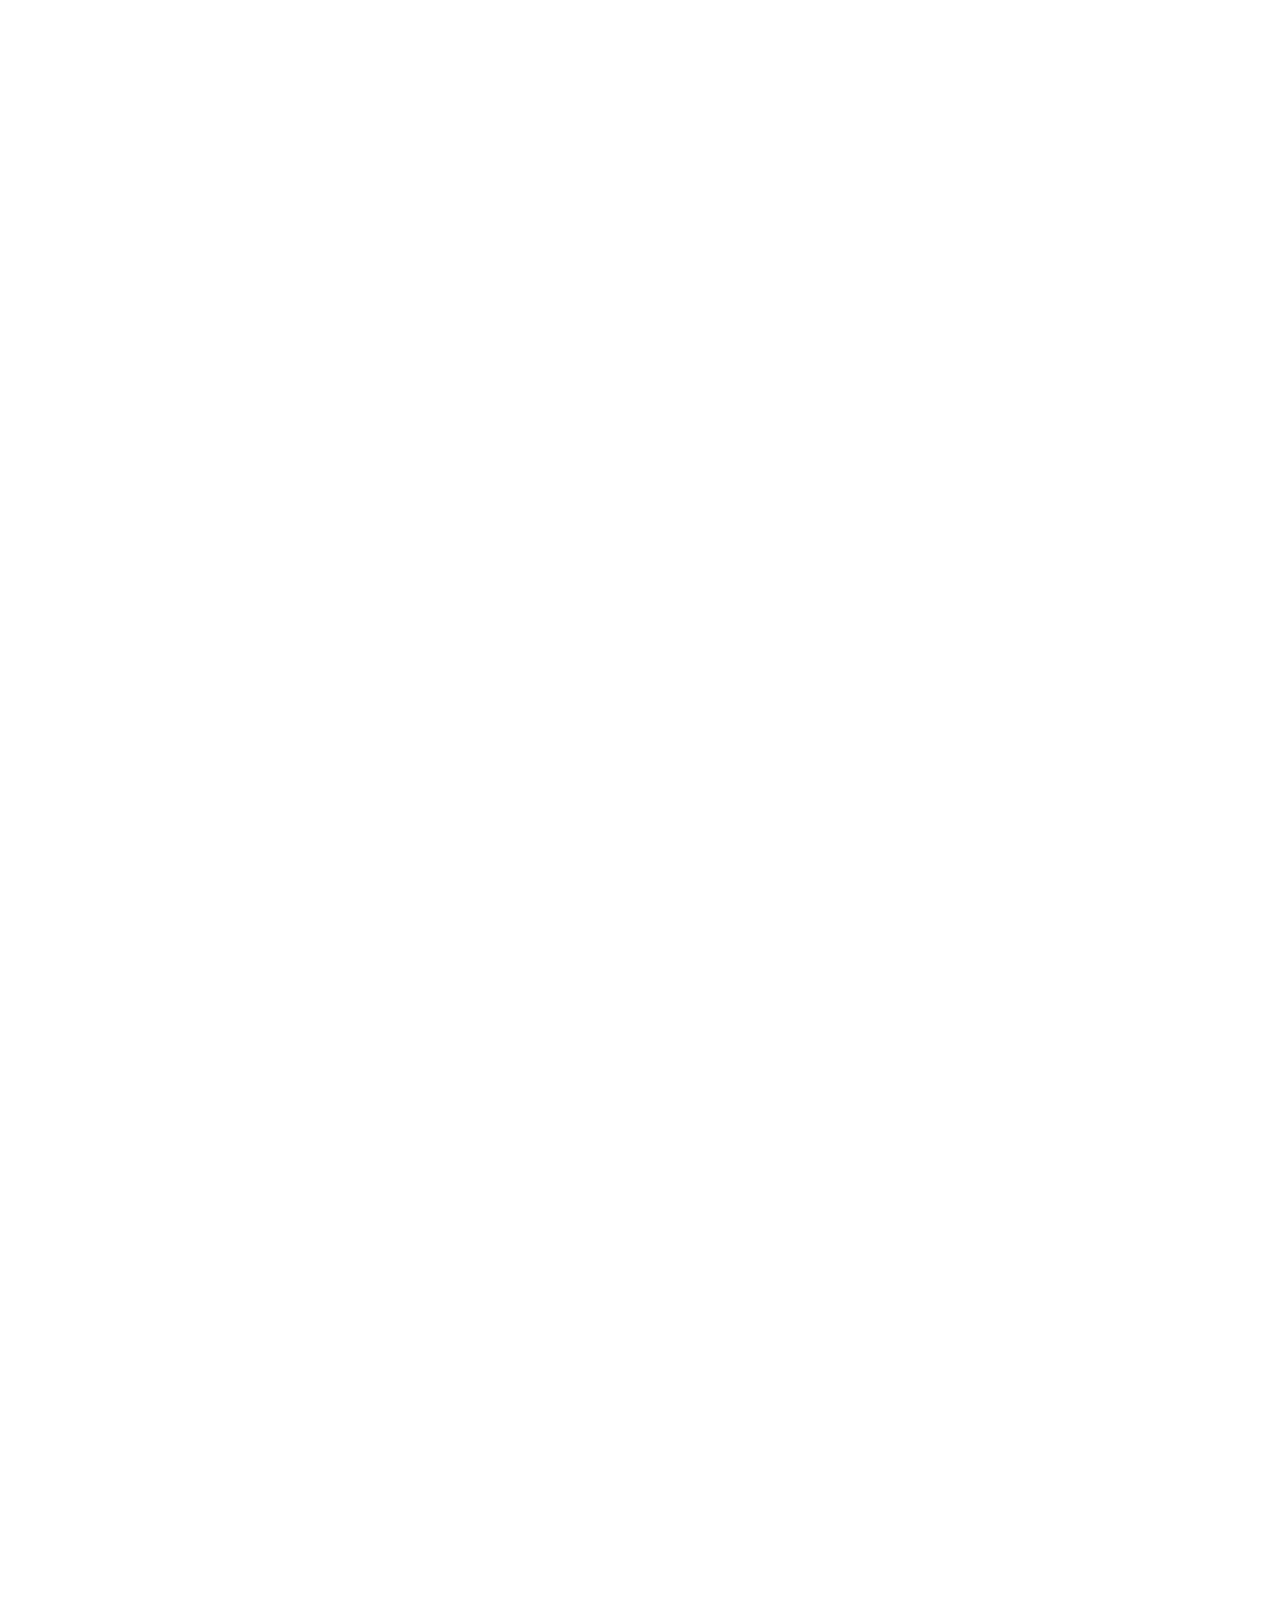
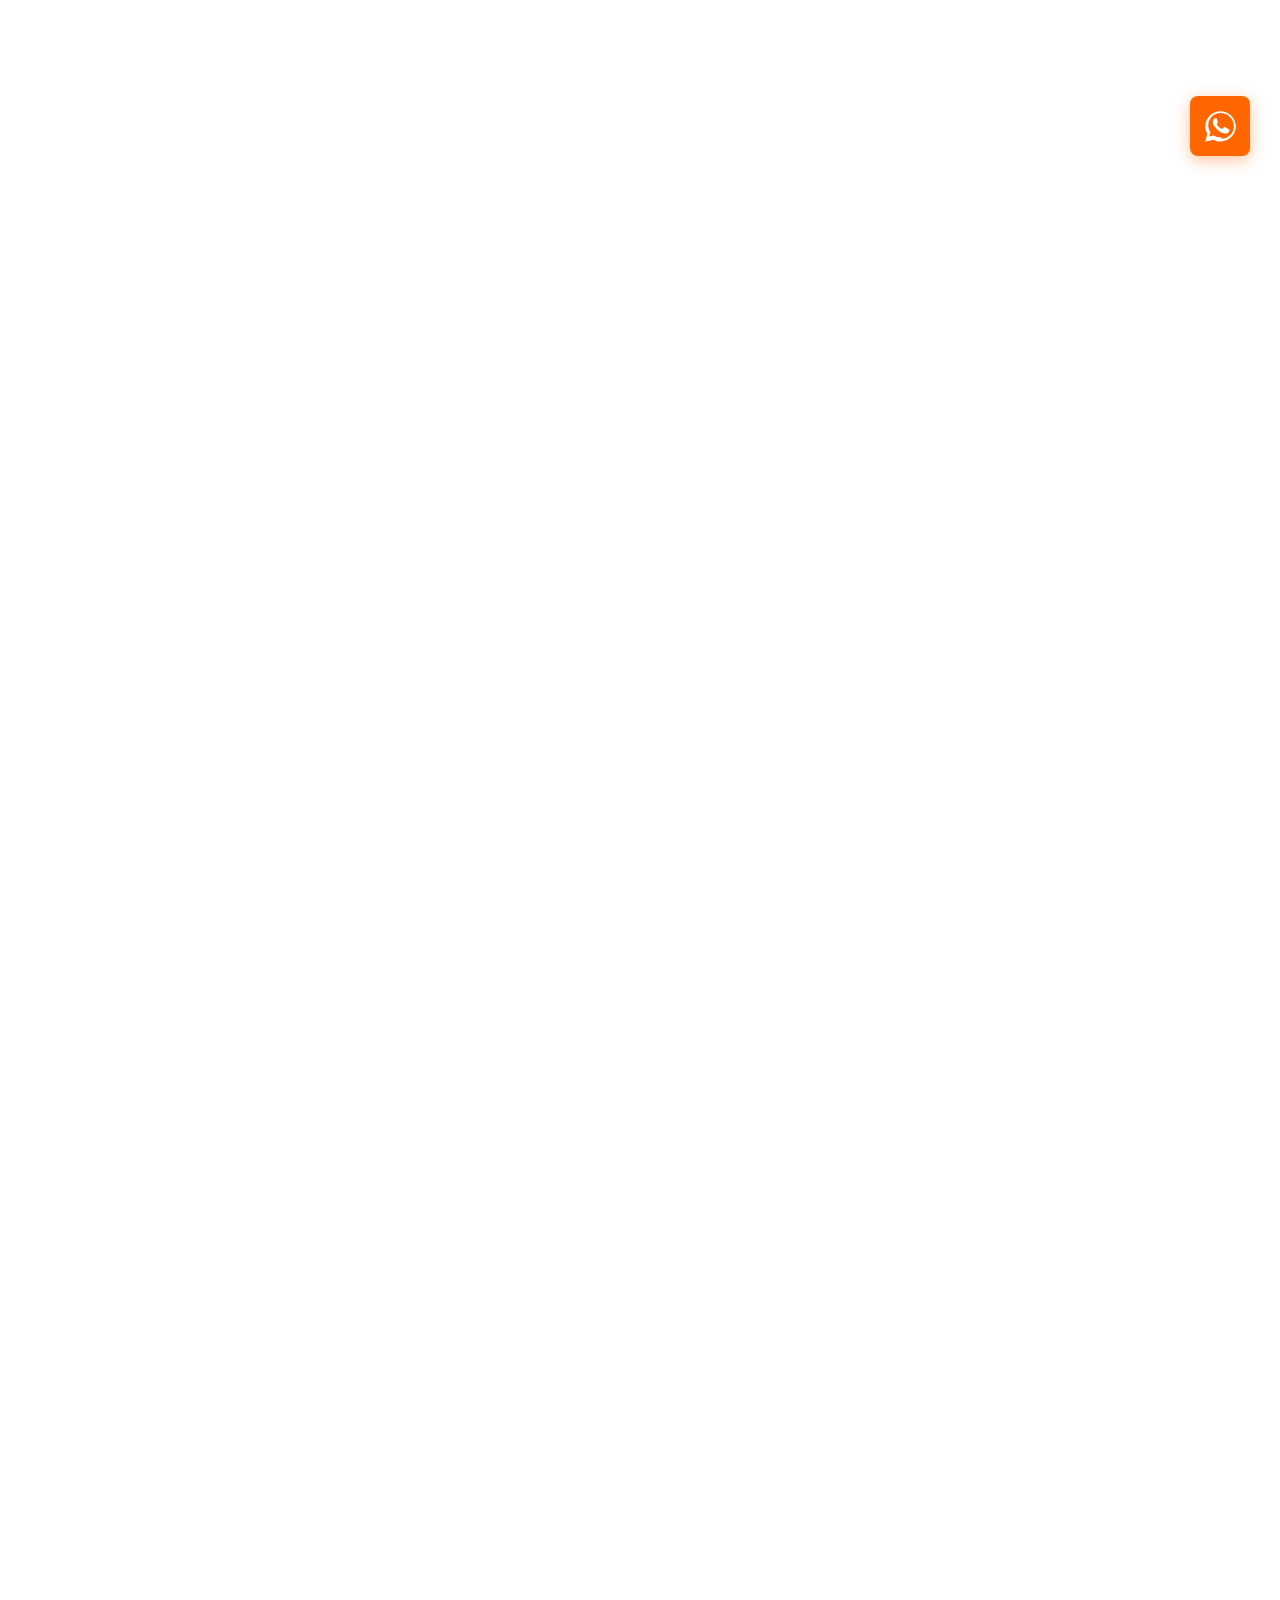
==== index.html @ f6a560db "a" ====
<!DOCTYPE html>

<html lang="pt-BR">
<head>
<meta charset="utf-8"/>
<meta content="width=device-width, initial-scale=1.0, viewport-fit=cover" name="viewport"/>
<title>Top Choice Corretora de Seguros - Sua Melhor Escolha</title>
<meta content="index, max-snippet:-1, max-image-preview:large, max-video-preview:-1, follow" name="robots"/>
<meta content="nositelinkssearchbox" name="google"/><link href="https://topchoicecorretora.com.br/" rel="canonical"/>
<meta content="Top Choice | Pessoas e empresas
      Seguros, consórcios e planos de saúde sem burocracia e direto ao ponto
      
        A gente te ajuda a comparar as melhores opções do mercado e contratar com segurança. Fale com especialistas que entendem de verdade do assunto.
      
      
        Mais de 20 anos de experiência em Seguro Garantia
        Soluções para pessoas físicas e empresas
        Comparação objetiva entre boas opções de mercado
      
        
          Quero uma cotação
        
        
          Ver soluções
        
        Resposta rápida via WhatsApp Business em horário comercial.
        
        Decida com confiança
        Nós traduzimos o 'segurês' para você, comparamos tudo com clareza e te damos todo o apoio.
				
					

      Temos a solução certa para o seu momento de vida e para o seu negócio
      Escolha o que você precisa abaixo e vamos resolver isso rapidinho e sem dor de cabeça.
      
          
            
            
          
        Seguro Garantia
        Para empresas que precisam participar de licitações, assinar contratos ou apresentar garantias com mais agilidade.
        Ver Seguro Garantia →
      
      
          
            
            
            
          
        Consórcios
        Planejamento para conquistar patrimônio, investir ou ampliar estrutura sem juros e com estratégia.
        Ver Consórcios →
      
      
          
            
          
        Planos de Saúde
        Soluções para empresas, profissionais e famílias que buscam rede adequada e boa relação entre custo e cobertura.
        Ver Planos de Saúde →
      
      
          
            
            
          
        Seguros
        Proteção para patrimônio, responsabilidade, mobilidade e tranquilidade no dia a dia de pessoas e empresas.
        Ver Seguros →
      
				
					

      Por que tanta gente confia na Top Choice?
      A gente te ajuda a entender tudo, compara as opções e te mostra o melhor caminho de forma super clara.
      
            
              
              
            
          Experiência que encurta o caminho
        Mais de 20 anos de atuação em Seguro Garantia e vivência em soluções para pessoas e empresas.
      
      
            
              
              
              
            
          Leitura técnica com clareza
        Análise objetiva para transformar temas complexos em decisões mais compreensíveis.
      
      
            
              
              
            
          Agilidade com critério
        Velocidade na cotação e no direcionamento, sem perder coerência técnica.
      
      
            
              
              
            
          Acompanhamento do início ao fim
        Suporte nas etapas mais importantes, da avaliação inicial à contratação.
      
				
					
    Quem escolhe a gente, sente a diferença
    Veja o que nossos clientes falam sobre nossa agilidade e suporte em todas as etapas.
					             Publicado em         Priscila Coelho  13/08/2025   Trustindex verifica se a fonte original da avaliação é Google. Faço meu seguro com  eles e super confio.
Indico de olhos fechados.         Publicado em         Aymee Di Monaco  13/08/2025   Trustindex verifica se a fonte original da avaliação é Google. Sou cliente da Top Choice desde 2017. Atendimento super bom, profissionais atenciosos e extremamente solícitos!
Super recomendo!         Publicado em         Marcelo Barcellos  11/08/2025   Trustindex verifica se a fonte original da avaliação é Google. São comprometidos com o sucesso do cliente!         Publicado em         Roberto Lauer  11/08/2025   Trustindex verifica se a fonte original da avaliação é Google. Faço todos os meus seguros com eles! Atendimento excelente, rápido para passar as cotações e finalizar sempre na melhor opção! Recomendo a todos!         Publicado em         Josie Ayres  11/08/2025   Trustindex verifica se a fonte original da avaliação é Google. Atenciosos, com atendimento rápido e proativo. Não troco por nada!         Publicado em         Jefferson Fernandes  11/08/2025   Trustindex verifica se a fonte original da avaliação é Google. A melhor seguradora que conheço!         Publicado em         Flavia Franca  28/07/2025   Trustindex verifica se a fonte original da avaliação é Google. Tive uma excelente experiência com a Top Choice! Desde o primeiro atendimento, o Alexandre demonstrou total profissionalismo, transparência e comprometimento em me ajudar a encontrar as melhores opções de seguros e consórcios.
Destaco a atenção aos detalhes, a paciência para tirar todas as minhas dúvidas e a agilidade no processo. Me senti segura e muito bem assessorada em todas as etapas.
Recomendo de olhos fechados! Empresa séria, confiável e com um atendimento realmente diferenciado.         Publicado em         Caio Augusto Bento  25/07/2025   Trustindex verifica se a fonte original da avaliação é Google. Atendimento excepcional. E o principal, quando precisei acionar o seguro, a Top Choice, se envolveu em tudo, resolvendo todos os problemas.
Obrigado Alexandre / TopChoice         Publicado em         Rogerio Abreu  21/02/2020   Trustindex verifica se a fonte original da avaliação é Google. Recomendo a Top Choice Seguros. Além dos meus seguros tradicionais, ainda fizeram um ótimo trabalho com a contratação do novo plano de saúde da minha empresa               Certificado: Trustindex  O selo verificado do Trustindex é o Símbolo Universal de Confiança. Apenas as melhores empresas podem obter o selo verificado que tem uma pontuação de avaliação acima de 4.5, com base nas avaliações dos clientes nos últimos 12 meses. Leia mais      				
					

      Seguro Garantia com leitura técnica, agilidade e segurança na estruturação
      A Top Choice atua com forte especialização em Seguro Garantia, apoiando empresas em licitações, contratos e garantias judiciais com mais clareza e velocidade.
      
        Licitante
        Para participação em licitações públicas e privadas com a garantia exigida no edital.
      
      
        Contratual
        Para empresas que precisam garantir a execução de contratos firmados.
      
      
        Adiantamento de Pagamento
        Para garantir valores antecipados previstos em contrato.
      
      
        Recursal Trabalhista
        Alternativa ao depósito recursal, preservando caixa da empresa.
      
      
        Judicial Fiscal
        Solução para garantir execuções fiscais sem imobilizar recursos em dinheiro.
      
      
        Falar sobre Seguro Garantia
      
				
					

      Soluções organizadas para cada perfil de cliente
      A Top Choice atende necessidades diferentes com o mesmo cuidado na análise, no direcionamento e na contratação.
      
        Para empresas
        
          Seguro Garantia
          RC Profissional
          Seguro Empresarial
          Planos de Saúde PME
          Consórcios para expansão e aquisição
        
        Ver soluções para empresas
      
      
        Para você e sua família
        
          Seguro Auto
          Seguro Moto
          Seguro Residencial
          Consórcio de Imóveis e Automóveis
          Planos de Saúde
        
        Ver soluções para você
      
				
					

      Trabalhamos com seguradoras, administradoras e operadoras reconhecidas no mercado
      A Top Choice compara opções entre players consolidados para buscar aderência, competitividade e segurança na contratação.
          
          
          
          
          
          
          
          
          
          
          
          
          
          
          
				
					

      Precisa de uma cotação ou quer entender a melhor alternativa para o seu caso?
      Fale com a Top Choice no WhatsApp e receba direcionamento com agilidade, clareza e atenção ao que realmente faz sentido para você ou para sua empresa.
        
          Quero uma cotação
        
        
          Falar com a Top Choice
        
				
					

      Peça uma análise personalizada
      Preencha o formulário e a Top Choice entra em contato para entender sua necessidade e indicar a alternativa mais adequada para você ou para sua empresa.
        Envie sua solicitação
        Você pode pedir uma cotação, tirar dúvidas ou informar o tipo de solução que procura.
        
              Nome
              
              WhatsApp
              
              E-mail
              
              Perfil
              
                Selecione
                Pessoa Física
                Empresa
              
              Solução de interesse
              
                Selecione a solução
                Seguro Garantia Licitante
                Seguro Garantia Contratual
                Seguro Garantia Adiantamento de Pagamento
                Seguro Garantia Recursal Trabalhista
                Seguro Garantia Judicial Fiscal
                Consórcio
                Plano de Saúde
                Seguro Auto
                Seguro Moto
                Seguro Residencial
                Seguro Empresarial
                RC Profissional
                Outra necessidade
              
              Mensagem
              
            Enviar pelo WhatsApp
            Ao enviar, uma mensagem pronta será aberta no WhatsApp da Top Choice.
        
          Atendimento com foco no que faz sentido
          A análise considera o seu perfil, a sua necessidade e o tipo de contratação mais coerente para o momento.
          Você pode falar com a Top Choice sobre:
          
            Seguro Garantia
            Consórcios
            Planos de Saúde
            Seguros para pessoas e empresas
          
          Prefere falar direto?
          Se quiser agilizar o contato, fale agora com a Top Choice pelo WhatsApp.
          
            Falar no WhatsApp" name="description"/><meta content="Seguro Garantia,Garantia Trabalhista,Consórcio Imóveis,Seguro Auto,Seguro Automóvel,Fiança Locatícia,Seguro Garantia Judicial Fiscal,Consórcio Auto,Consórcio,Seguro Responsabilidade Civil Profissional,Seguro Residencial" name="keywords"/><script type="application/ld+json">{"@context":"https://schema.org","@type":"Organization","@id":"https://topchoicecorretora.com.br/#Organization","name":"Top Choice Corretora de Seguros","url":"https://topchoicecorretora.com.br","logo":{"@type":"ImageObject","@id":"https://topchoicecorretora.com.br/#logo","url":"https://topchoicecorretora.com.br/wp-content/uploads/2025/08/TOPLOGO-TRANSP.png","contentUrl":"https://topchoicecorretora.com.br/wp-content/uploads/2025/08/TOPLOGO-TRANSP.png","caption":"Top Choice Corretora de Seguros","inLanguage":"pt-BR","width":1493,"height":767},"description":"Top Choice Corretora de Seguros","sameAs":["https://www.facebook.com/topchoiceseguros/"]}</script><meta content="https://topchoicecorretora.com.br/" property="og:url"/><meta content="Top Choice Corretora de Seguros" property="og:site_name"/><meta content="pt_BR" property="og:locale"/><meta content="website" property="og:type"/><meta content="Top Choice Corretora de Seguros - Sua Melhor Escolha" property="og:title"/><meta content="Top Choice | Pessoas e empresas
      Seguros, consórcios e planos de saúde sem burocracia e direto ao ponto
      
        A gente te ajuda a comparar as melhores opções do mercado e contratar com segurança. Fale com especialistas que entendem de verdade do assunto.
      
      
        Mais de 20 anos de experiência em Seguro Garantia
        Soluções para pessoas físicas e empresas
        Comparação objetiva entre boas opções de mercado
      
        
          Quero uma cotação
        
        
          Ver soluções
        
        Resposta rápida via WhatsApp Business em horário comercial.
        
        Decida com confiança
        Nós traduzimos o 'segurês' para você, comparamos tudo com clareza e te damos todo o apoio.
				
					

      Temos a solução certa para o seu momento de vida e para o seu negócio
      Escolha o que você precisa abaixo e vamos resolver isso rapidinho e sem dor de cabeça.
      
          
            
            
          
        Seguro Garantia
        Para empresas que precisam participar de licitações, assinar contratos ou apresentar garantias com mais agilidade.
        Ver Seguro Garantia →
      
      
          
            
            
            
          
        Consórcios
        Planejamento para conquistar patrimônio, investir ou ampliar estrutura sem juros e com estratégia.
        Ver Consórcios →
      
      
          
            
          
        Planos de Saúde
        Soluções para empresas, profissionais e famílias que buscam rede adequada e boa relação entre custo e cobertura.
        Ver Planos de Saúde →
      
      
          
            
            
          
        Seguros
        Proteção para patrimônio, responsabilidade, mobilidade e tranquilidade no dia a dia de pessoas e empresas.
        Ver Seguros →
      
				
					

      Por que tanta gente confia na Top Choice?
      A gente te ajuda a entender tudo, compara as opções e te mostra o melhor caminho de forma super clara.
      
            
              
              
            
          Experiência que encurta o caminho
        Mais de 20 anos de atuação em Seguro Garantia e vivência em soluções para pessoas e empresas.
      
      
            
              
              
              
            
          Leitura técnica com clareza
        Análise objetiva para transformar temas complexos em decisões mais compreensíveis.
      
      
            
              
              
            
          Agilidade com critério
        Velocidade na cotação e no direcionamento, sem perder coerência técnica.
      
      
            
              
              
            
          Acompanhamento do início ao fim
        Suporte nas etapas mais importantes, da avaliação inicial à contratação.
      
				
					
    Quem escolhe a gente, sente a diferença
    Veja o que nossos clientes falam sobre nossa agilidade e suporte em todas as etapas.
					             Publicado em         Priscila Coelho  13/08/2025   Trustindex verifica se a fonte original da avaliação é Google. Faço meu seguro com  eles e super confio.
Indico de olhos fechados.         Publicado em         Aymee Di Monaco  13/08/2025   Trustindex verifica se a fonte original da avaliação é Google. Sou cliente da Top Choice desde 2017. Atendimento super bom, profissionais atenciosos e extremamente solícitos!
Super recomendo!         Publicado em         Marcelo Barcellos  11/08/2025   Trustindex verifica se a fonte original da avaliação é Google. São comprometidos com o sucesso do cliente!         Publicado em         Roberto Lauer  11/08/2025   Trustindex verifica se a fonte original da avaliação é Google. Faço todos os meus seguros com eles! Atendimento excelente, rápido para passar as cotações e finalizar sempre na melhor opção! Recomendo a todos!         Publicado em         Josie Ayres  11/08/2025   Trustindex verifica se a fonte original da avaliação é Google. Atenciosos, com atendimento rápido e proativo. Não troco por nada!         Publicado em         Jefferson Fernandes  11/08/2025   Trustindex verifica se a fonte original da avaliação é Google. A melhor seguradora que conheço!         Publicado em         Flavia Franca  28/07/2025   Trustindex verifica se a fonte original da avaliação é Google. Tive uma excelente experiência com a Top Choice! Desde o primeiro atendimento, o Alexandre demonstrou total profissionalismo, transparência e comprometimento em me ajudar a encontrar as melhores opções de seguros e consórcios.
Destaco a atenção aos detalhes, a paciência para tirar todas as minhas dúvidas e a agilidade no processo. Me senti segura e muito bem assessorada em todas as etapas.
Recomendo de olhos fechados! Empresa séria, confiável e com um atendimento realmente diferenciado.         Publicado em         Caio Augusto Bento  25/07/2025   Trustindex verifica se a fonte original da avaliação é Google. Atendimento excepcional. E o principal, quando precisei acionar o seguro, a Top Choice, se envolveu em tudo, resolvendo todos os problemas.
Obrigado Alexandre / TopChoice         Publicado em         Rogerio Abreu  21/02/2020   Trustindex verifica se a fonte original da avaliação é Google. Recomendo a Top Choice Seguros. Além dos meus seguros tradicionais, ainda fizeram um ótimo trabalho com a contratação do novo plano de saúde da minha empresa               Certificado: Trustindex  O selo verificado do Trustindex é o Símbolo Universal de Confiança. Apenas as melhores empresas podem obter o selo verificado que tem uma pontuação de avaliação acima de 4.5, com base nas avaliações dos clientes nos últimos 12 meses. Leia mais      				
					

      Seguro Garantia com leitura técnica, agilidade e segurança na estruturação
      A Top Choice atua com forte especialização em Seguro Garantia, apoiando empresas em licitações, contratos e garantias judiciais com mais clareza e velocidade.
      
        Licitante
        Para participação em licitações públicas e privadas com a garantia exigida no edital.
      
      
        Contratual
        Para empresas que precisam garantir a execução de contratos firmados.
      
      
        Adiantamento de Pagamento
        Para garantir valores antecipados previstos em contrato.
      
      
        Recursal Trabalhista
        Alternativa ao depósito recursal, preservando caixa da empresa.
      
      
        Judicial Fiscal
        Solução para garantir execuções fiscais sem imobilizar recursos em dinheiro.
      
      
        Falar sobre Seguro Garantia
      
				
					

      Soluções organizadas para cada perfil de cliente
      A Top Choice atende necessidades diferentes com o mesmo cuidado na análise, no direcionamento e na contratação.
      
        Para empresas
        
          Seguro Garantia
          RC Profissional
          Seguro Empresarial
          Planos de Saúde PME
          Consórcios para expansão e aquisição
        
        Ver soluções para empresas
      
      
        Para você e sua família
        
          Seguro Auto
          Seguro Moto
          Seguro Residencial
          Consórcio de Imóveis e Automóveis
          Planos de Saúde
        
        Ver soluções para você
      
				
					

      Trabalhamos com seguradoras, administradoras e operadoras reconhecidas no mercado
      A Top Choice compara opções entre players consolidados para buscar aderência, competitividade e segurança na contratação.
          
          
          
          
          
          
          
          
          
          
          
          
          
          
          
				
					

      Precisa de uma cotação ou quer entender a melhor alternativa para o seu caso?
      Fale com a Top Choice no WhatsApp e receba direcionamento com agilidade, clareza e atenção ao que realmente faz sentido para você ou para sua empresa.
        
          Quero uma cotação
        
        
          Falar com a Top Choice
        
				
					

      Peça uma análise personalizada
      Preencha o formulário e a Top Choice entra em contato para entender sua necessidade e indicar a alternativa mais adequada para você ou para sua empresa.
        Envie sua solicitação
        Você pode pedir uma cotação, tirar dúvidas ou informar o tipo de solução que procura.
        
              Nome
              
              WhatsApp
              
              E-mail
              
              Perfil
              
                Selecione
                Pessoa Física
                Empresa
              
              Solução de interesse
              
                Selecione a solução
                Seguro Garantia Licitante
                Seguro Garantia Contratual
                Seguro Garantia Adiantamento de Pagamento
                Seguro Garantia Recursal Trabalhista
                Seguro Garantia Judicial Fiscal
                Consórcio
                Plano de Saúde
                Seguro Auto
                Seguro Moto
                Seguro Residencial
                Seguro Empresarial
                RC Profissional
                Outra necessidade
              
              Mensagem
              
            Enviar pelo WhatsApp
            Ao enviar, uma mensagem pronta será aberta no WhatsApp da Top Choice.
        
          Atendimento com foco no que faz sentido
          A análise considera o seu perfil, a sua necessidade e o tipo de contratação mais coerente para o momento.
          Você pode falar com a Top Choice sobre:
          
            Seguro Garantia
            Consórcios
            Planos de Saúde
            Seguros para pessoas e empresas
          
          Prefere falar direto?
          Se quiser agilizar o contato, fale agora com a Top Choice pelo WhatsApp.
          
            Falar no WhatsApp " property="og:description"/><meta content="summary" name="twitter:card"/><meta content="pt_BR" name="twitter:locale"/><meta content="Top Choice Corretora de Seguros - Sua Melhor Escolha" name="twitter:title"/><meta content="Top Choice | Pessoas e empresas
      Seguros, consórcios e planos de saúde sem burocracia e direto ao ponto
      
        A gente te ajuda a comparar as melhores opções do mercado e contratar com segurança. Fale com especialistas que entendem de verdade do assunto.
      
      
        Mais de 20 anos de experiência em Seguro Garantia
        Soluções para pessoas físicas e empresas
        Comparação objetiva entre boas opções de mercado
      
        
          Quero uma cotação
        
        
          Ver soluções
        
        Resposta rápida via WhatsApp Business em horário comercial.
        
        Decida com confiança
        Nós traduzimos o 'segurês' para você, comparamos tudo com clareza e te damos todo o apoio.
				
					

      Temos a solução certa para o seu momento de vida e para o seu negócio
      Escolha o que você precisa abaixo e vamos resolver isso rapidinho e sem dor de cabeça.
      
          
            
            
          
        Seguro Garantia
        Para empresas que precisam participar de licitações, assinar contratos ou apresentar garantias com mais agilidade.
        Ver Seguro Garantia →
      
      
          
            
            
            
          
        Consórcios
        Planejamento para conquistar patrimônio, investir ou ampliar estrutura sem juros e com estratégia.
        Ver Consórcios →
      
      
          
            
          
        Planos de Saúde
        Soluções para empresas, profissionais e famílias que buscam rede adequada e boa relação entre custo e cobertura.
        Ver Planos de Saúde →
      
      
          
            
            
          
        Seguros
        Proteção para patrimônio, responsabilidade, mobilidade e tranquilidade no dia a dia de pessoas e empresas.
        Ver Seguros →
      
				
					

      Por que tanta gente confia na Top Choice?
      A gente te ajuda a entender tudo, compara as opções e te mostra o melhor caminho de forma super clara.
      
            
              
              
            
          Experiência que encurta o caminho
        Mais de 20 anos de atuação em Seguro Garantia e vivência em soluções para pessoas e empresas.
      
      
            
              
              
              
            
          Leitura técnica com clareza
        Análise objetiva para transformar temas complexos em decisões mais compreensíveis.
      
      
            
              
              
            
          Agilidade com critério
        Velocidade na cotação e no direcionamento, sem perder coerência técnica.
      
      
            
              
              
            
          Acompanhamento do início ao fim
        Suporte nas etapas mais importantes, da avaliação inicial à contratação.
      
				
					
    Quem escolhe a gente, sente a diferença
    Veja o que nossos clientes falam sobre nossa agilidade e suporte em todas as etapas.
					             Publicado em         Priscila Coelho  13/08/2025   Trustindex verifica se a fonte original da avaliação é Google. Faço meu seguro com  eles e super confio.
Indico de olhos fechados.         Publicado em         Aymee Di Monaco  13/08/2025   Trustindex verifica se a fonte original da avaliação é Google. Sou cliente da Top Choice desde 2017. Atendimento super bom, profissionais atenciosos e extremamente solícitos!
Super recomendo!         Publicado em         Marcelo Barcellos  11/08/2025   Trustindex verifica se a fonte original da avaliação é Google. São comprometidos com o sucesso do cliente!         Publicado em         Roberto Lauer  11/08/2025   Trustindex verifica se a fonte original da avaliação é Google. Faço todos os meus seguros com eles! Atendimento excelente, rápido para passar as cotações e finalizar sempre na melhor opção! Recomendo a todos!         Publicado em         Josie Ayres  11/08/2025   Trustindex verifica se a fonte original da avaliação é Google. Atenciosos, com atendimento rápido e proativo. Não troco por nada!         Publicado em         Jefferson Fernandes  11/08/2025   Trustindex verifica se a fonte original da avaliação é Google. A melhor seguradora que conheço!         Publicado em         Flavia Franca  28/07/2025   Trustindex verifica se a fonte original da avaliação é Google. Tive uma excelente experiência com a Top Choice! Desde o primeiro atendimento, o Alexandre demonstrou total profissionalismo, transparência e comprometimento em me ajudar a encontrar as melhores opções de seguros e consórcios.
Destaco a atenção aos detalhes, a paciência para tirar todas as minhas dúvidas e a agilidade no processo. Me senti segura e muito bem assessorada em todas as etapas.
Recomendo de olhos fechados! Empresa séria, confiável e com um atendimento realmente diferenciado.         Publicado em         Caio Augusto Bento  25/07/2025   Trustindex verifica se a fonte original da avaliação é Google. Atendimento excepcional. E o principal, quando precisei acionar o seguro, a Top Choice, se envolveu em tudo, resolvendo todos os problemas.
Obrigado Alexandre / TopChoice         Publicado em         Rogerio Abreu  21/02/2020   Trustindex verifica se a fonte original da avaliação é Google. Recomendo a Top Choice Seguros. Além dos meus seguros tradicionais, ainda fizeram um ótimo trabalho com a contratação do novo plano de saúde da minha empresa               Certificado: Trustindex  O selo verificado do Trustindex é o Símbolo Universal de Confiança. Apenas as melhores empresas podem obter o selo verificado que tem uma pontuação de avaliação acima de 4.5, com base nas avaliações dos clientes nos últimos 12 meses. Leia mais      				
					

      Seguro Garantia com leitura técnica, agilidade e segurança na estruturação
      A Top Choice atua com forte especialização em Seguro Garantia, apoiando empresas em licitações, contratos e garantias judiciais com mais clareza e velocidade.
      
        Licitante
        Para participação em licitações públicas e privadas com a garantia exigida no edital.
      
      
        Contratual
        Para empresas que precisam garantir a execução de contratos firmados.
      
      
        Adiantamento de Pagamento
        Para garantir valores antecipados previstos em contrato.
      
      
        Recursal Trabalhista
        Alternativa ao depósito recursal, preservando caixa da empresa.
      
      
        Judicial Fiscal
        Solução para garantir execuções fiscais sem imobilizar recursos em dinheiro.
      
      
        Falar sobre Seguro Garantia
      
				
					

      Soluções organizadas para cada perfil de cliente
      A Top Choice atende necessidades diferentes com o mesmo cuidado na análise, no direcionamento e na contratação.
      
        Para empresas
        
          Seguro Garantia
          RC Profissional
          Seguro Empresarial
          Planos de Saúde PME
          Consórcios para expansão e aquisição
        
        Ver soluções para empresas
      
      
        Para você e sua família
        
          Seguro Auto
          Seguro Moto
          Seguro Residencial
          Consórcio de Imóveis e Automóveis
          Planos de Saúde
        
        Ver soluções para você
      
				
					

      Trabalhamos com seguradoras, administradoras e operadoras reconhecidas no mercado
      A Top Choice compara opções entre players consolidados para buscar aderência, competitividade e segurança na contratação.
          
          
          
          
          
          
          
          
          
          
          
          
          
          
          
				
					

      Precisa de uma cotação ou quer entender a melhor alternativa para o seu caso?
      Fale com a Top Choice no WhatsApp e receba direcionamento com agilidade, clareza e atenção ao que realmente faz sentido para você ou para sua empresa.
        
          Quero uma cotação
        
        
          Falar com a Top Choice
        
				
					

      Peça uma análise personalizada
      Preencha o formulário e a Top Choice entra em contato para entender sua necessidade e indicar a alternativa mais adequada para você ou para sua empresa.
        Envie sua solicitação
        Você pode pedir uma cotação, tirar dúvidas ou informar o tipo de solução que procura.
        
              Nome
              
              WhatsApp
              
              E-mail
              
              Perfil
              
                Selecione
                Pessoa Física
                Empresa
              
              Solução de interesse
              
                Selecione a solução
                Seguro Garantia Licitante
                Seguro Garantia Contratual
                Seguro Garantia Adiantamento de Pagamento
                Seguro Garantia Recursal Trabalhista
                Seguro Garantia Judicial Fiscal
                Consórcio
                Plano de Saúde
                Seguro Auto
                Seguro Moto
                Seguro Residencial
                Seguro Empresarial
                RC Profissional
                Outra necessidade
              
              Mensagem
              
            Enviar pelo WhatsApp
            Ao enviar, uma mensagem pronta será aberta no WhatsApp da Top Choice.
        
          Atendimento com foco no que faz sentido
          A análise considera o seu perfil, a sua necessidade e o tipo de contratação mais coerente para o momento.
          Você pode falar com a Top Choice sobre:
          
            Seguro Garantia
            Consórcios
            Planos de Saúde
            Seguros para pessoas e empresas
          
          Prefere falar direto?
          Se quiser agilizar o contato, fale agora com a Top Choice pelo WhatsApp.
          
            Falar no WhatsApp " name="twitter:description"/><meta content="https://topchoicecorretora.com.br/" name="twitter:url"/><link href="https://topchoicecorretora.com.br/feed/" rel="alternate" title="Feed para Top Choice Corretora de Seguros »" type="application/rss+xml"/>
<link href="https://topchoicecorretora.com.br/comments/feed/" rel="alternate" title="Feed de comentários para Top Choice Corretora de Seguros »" type="application/rss+xml"/>
<link href="https://topchoicecorretora.com.br/wp-json/oembed/1.0/embed?url=https%3A%2F%2Ftopchoicecorretora.com.br%2F" rel="alternate" title="oEmbed (JSON)" type="application/json+oembed"/>
<link href="https://topchoicecorretora.com.br/wp-json/oembed/1.0/embed?url=https%3A%2F%2Ftopchoicecorretora.com.br%2F&amp;format=xml" rel="alternate" title="oEmbed (XML)" type="text/xml+oembed"/>
<style id="wp-img-auto-sizes-contain-inline-css">
img:is([sizes=auto i],[sizes^="auto," i]){contain-intrinsic-size:3000px 1500px}
/*# sourceURL=wp-img-auto-sizes-contain-inline-css */
</style>
<style id="wp-emoji-styles-inline-css">

	img.wp-smiley, img.emoji {
		display: inline !important;
		border: none !important;
		box-shadow: none !important;
		height: 1em !important;
		width: 1em !important;
		margin: 0 0.07em !important;
		vertical-align: -0.1em !important;
		background: none !important;
		padding: 0 !important;
	}
/*# sourceURL=wp-emoji-styles-inline-css */
</style>
<style id="global-styles-inline-css">
:root{--wp--preset--aspect-ratio--square: 1;--wp--preset--aspect-ratio--4-3: 4/3;--wp--preset--aspect-ratio--3-4: 3/4;--wp--preset--aspect-ratio--3-2: 3/2;--wp--preset--aspect-ratio--2-3: 2/3;--wp--preset--aspect-ratio--16-9: 16/9;--wp--preset--aspect-ratio--9-16: 9/16;--wp--preset--color--black: #000000;--wp--preset--color--cyan-bluish-gray: #abb8c3;--wp--preset--color--white: #ffffff;--wp--preset--color--pale-pink: #f78da7;--wp--preset--color--vivid-red: #cf2e2e;--wp--preset--color--luminous-vivid-orange: #ff6900;--wp--preset--color--luminous-vivid-amber: #fcb900;--wp--preset--color--light-green-cyan: #7bdcb5;--wp--preset--color--vivid-green-cyan: #00d084;--wp--preset--color--pale-cyan-blue: #8ed1fc;--wp--preset--color--vivid-cyan-blue: #0693e3;--wp--preset--color--vivid-purple: #9b51e0;--wp--preset--gradient--vivid-cyan-blue-to-vivid-purple: linear-gradient(135deg,rgb(6,147,227) 0%,rgb(155,81,224) 100%);--wp--preset--gradient--light-green-cyan-to-vivid-green-cyan: linear-gradient(135deg,rgb(122,220,180) 0%,rgb(0,208,130) 100%);--wp--preset--gradient--luminous-vivid-amber-to-luminous-vivid-orange: linear-gradient(135deg,rgb(252,185,0) 0%,rgb(255,105,0) 100%);--wp--preset--gradient--luminous-vivid-orange-to-vivid-red: linear-gradient(135deg,rgb(255,105,0) 0%,rgb(207,46,46) 100%);--wp--preset--gradient--very-light-gray-to-cyan-bluish-gray: linear-gradient(135deg,rgb(238,238,238) 0%,rgb(169,184,195) 100%);--wp--preset--gradient--cool-to-warm-spectrum: linear-gradient(135deg,rgb(74,234,220) 0%,rgb(151,120,209) 20%,rgb(207,42,186) 40%,rgb(238,44,130) 60%,rgb(251,105,98) 80%,rgb(254,248,76) 100%);--wp--preset--gradient--blush-light-purple: linear-gradient(135deg,rgb(255,206,236) 0%,rgb(152,150,240) 100%);--wp--preset--gradient--blush-bordeaux: linear-gradient(135deg,rgb(254,205,165) 0%,rgb(254,45,45) 50%,rgb(107,0,62) 100%);--wp--preset--gradient--luminous-dusk: linear-gradient(135deg,rgb(255,203,112) 0%,rgb(199,81,192) 50%,rgb(65,88,208) 100%);--wp--preset--gradient--pale-ocean: linear-gradient(135deg,rgb(255,245,203) 0%,rgb(182,227,212) 50%,rgb(51,167,181) 100%);--wp--preset--gradient--electric-grass: linear-gradient(135deg,rgb(202,248,128) 0%,rgb(113,206,126) 100%);--wp--preset--gradient--midnight: linear-gradient(135deg,rgb(2,3,129) 0%,rgb(40,116,252) 100%);--wp--preset--font-size--small: 13px;--wp--preset--font-size--medium: 20px;--wp--preset--font-size--large: 36px;--wp--preset--font-size--x-large: 42px;--wp--preset--spacing--20: 0.44rem;--wp--preset--spacing--30: 0.67rem;--wp--preset--spacing--40: 1rem;--wp--preset--spacing--50: 1.5rem;--wp--preset--spacing--60: 2.25rem;--wp--preset--spacing--70: 3.38rem;--wp--preset--spacing--80: 5.06rem;--wp--preset--shadow--natural: 6px 6px 9px rgba(0, 0, 0, 0.2);--wp--preset--shadow--deep: 12px 12px 50px rgba(0, 0, 0, 0.4);--wp--preset--shadow--sharp: 6px 6px 0px rgba(0, 0, 0, 0.2);--wp--preset--shadow--outlined: 6px 6px 0px -3px rgb(255, 255, 255), 6px 6px rgb(0, 0, 0);--wp--preset--shadow--crisp: 6px 6px 0px rgb(0, 0, 0);}:root { --wp--style--global--content-size: 800px;--wp--style--global--wide-size: 1200px; }:where(body) { margin: 0; }.wp-site-blocks > .alignleft { float: left; margin-right: 2em; }.wp-site-blocks > .alignright { float: right; margin-left: 2em; }.wp-site-blocks > .aligncenter { justify-content: center; margin-left: auto; margin-right: auto; }:where(.wp-site-blocks) > * { margin-block-start: 24px; margin-block-end: 0; }:where(.wp-site-blocks) > :first-child { margin-block-start: 0; }:where(.wp-site-blocks) > :last-child { margin-block-end: 0; }:root { --wp--style--block-gap: 24px; }:root :where(.is-layout-flow) > :first-child{margin-block-start: 0;}:root :where(.is-layout-flow) > :last-child{margin-block-end: 0;}:root :where(.is-layout-flow) > *{margin-block-start: 24px;margin-block-end: 0;}:root :where(.is-layout-constrained) > :first-child{margin-block-start: 0;}:root :where(.is-layout-constrained) > :last-child{margin-block-end: 0;}:root :where(.is-layout-constrained) > *{margin-block-start: 24px;margin-block-end: 0;}:root :where(.is-layout-flex){gap: 24px;}:root :where(.is-layout-grid){gap: 24px;}.is-layout-flow > .alignleft{float: left;margin-inline-start: 0;margin-inline-end: 2em;}.is-layout-flow > .alignright{float: right;margin-inline-start: 2em;margin-inline-end: 0;}.is-layout-flow > .aligncenter{margin-left: auto !important;margin-right: auto !important;}.is-layout-constrained > .alignleft{float: left;margin-inline-start: 0;margin-inline-end: 2em;}.is-layout-constrained > .alignright{float: right;margin-inline-start: 2em;margin-inline-end: 0;}.is-layout-constrained > .aligncenter{margin-left: auto !important;margin-right: auto !important;}.is-layout-constrained > :where(:not(.alignleft):not(.alignright):not(.alignfull)){max-width: var(--wp--style--global--content-size);margin-left: auto !important;margin-right: auto !important;}.is-layout-constrained > .alignwide{max-width: var(--wp--style--global--wide-size);}body .is-layout-flex{display: flex;}.is-layout-flex{flex-wrap: wrap;align-items: center;}.is-layout-flex > :is(*, div){margin: 0;}body .is-layout-grid{display: grid;}.is-layout-grid > :is(*, div){margin: 0;}body{padding-top: 0px;padding-right: 0px;padding-bottom: 0px;padding-left: 0px;}:root :where(.wp-element-button, .wp-block-button__link){background-color: #32373c;border-width: 0;color: #fff;font-family: inherit;font-size: inherit;font-style: inherit;font-weight: inherit;letter-spacing: inherit;line-height: inherit;padding-top: calc(0.667em + 2px);padding-right: calc(1.333em + 2px);padding-bottom: calc(0.667em + 2px);padding-left: calc(1.333em + 2px);text-decoration: none;text-transform: inherit;}.has-black-color{color: var(--wp--preset--color--black) !important;}.has-cyan-bluish-gray-color{color: var(--wp--preset--color--cyan-bluish-gray) !important;}.has-white-color{color: var(--wp--preset--color--white) !important;}.has-pale-pink-color{color: var(--wp--preset--color--pale-pink) !important;}.has-vivid-red-color{color: var(--wp--preset--color--vivid-red) !important;}.has-luminous-vivid-orange-color{color: var(--wp--preset--color--luminous-vivid-orange) !important;}.has-luminous-vivid-amber-color{color: var(--wp--preset--color--luminous-vivid-amber) !important;}.has-light-green-cyan-color{color: var(--wp--preset--color--light-green-cyan) !important;}.has-vivid-green-cyan-color{color: var(--wp--preset--color--vivid-green-cyan) !important;}.has-pale-cyan-blue-color{color: var(--wp--preset--color--pale-cyan-blue) !important;}.has-vivid-cyan-blue-color{color: var(--wp--preset--color--vivid-cyan-blue) !important;}.has-vivid-purple-color{color: var(--wp--preset--color--vivid-purple) !important;}.has-black-background-color{background-color: var(--wp--preset--color--black) !important;}.has-cyan-bluish-gray-background-color{background-color: var(--wp--preset--color--cyan-bluish-gray) !important;}.has-white-background-color{background-color: var(--wp--preset--color--white) !important;}.has-pale-pink-background-color{background-color: var(--wp--preset--color--pale-pink) !important;}.has-vivid-red-background-color{background-color: var(--wp--preset--color--vivid-red) !important;}.has-luminous-vivid-orange-background-color{background-color: var(--wp--preset--color--luminous-vivid-orange) !important;}.has-luminous-vivid-amber-background-color{background-color: var(--wp--preset--color--luminous-vivid-amber) !important;}.has-light-green-cyan-background-color{background-color: var(--wp--preset--color--light-green-cyan) !important;}.has-vivid-green-cyan-background-color{background-color: var(--wp--preset--color--vivid-green-cyan) !important;}.has-pale-cyan-blue-background-color{background-color: var(--wp--preset--color--pale-cyan-blue) !important;}.has-vivid-cyan-blue-background-color{background-color: var(--wp--preset--color--vivid-cyan-blue) !important;}.has-vivid-purple-background-color{background-color: var(--wp--preset--color--vivid-purple) !important;}.has-black-border-color{border-color: var(--wp--preset--color--black) !important;}.has-cyan-bluish-gray-border-color{border-color: var(--wp--preset--color--cyan-bluish-gray) !important;}.has-white-border-color{border-color: var(--wp--preset--color--white) !important;}.has-pale-pink-border-color{border-color: var(--wp--preset--color--pale-pink) !important;}.has-vivid-red-border-color{border-color: var(--wp--preset--color--vivid-red) !important;}.has-luminous-vivid-orange-border-color{border-color: var(--wp--preset--color--luminous-vivid-orange) !important;}.has-luminous-vivid-amber-border-color{border-color: var(--wp--preset--color--luminous-vivid-amber) !important;}.has-light-green-cyan-border-color{border-color: var(--wp--preset--color--light-green-cyan) !important;}.has-vivid-green-cyan-border-color{border-color: var(--wp--preset--color--vivid-green-cyan) !important;}.has-pale-cyan-blue-border-color{border-color: var(--wp--preset--color--pale-cyan-blue) !important;}.has-vivid-cyan-blue-border-color{border-color: var(--wp--preset--color--vivid-cyan-blue) !important;}.has-vivid-purple-border-color{border-color: var(--wp--preset--color--vivid-purple) !important;}.has-vivid-cyan-blue-to-vivid-purple-gradient-background{background: var(--wp--preset--gradient--vivid-cyan-blue-to-vivid-purple) !important;}.has-light-green-cyan-to-vivid-green-cyan-gradient-background{background: var(--wp--preset--gradient--light-green-cyan-to-vivid-green-cyan) !important;}.has-luminous-vivid-amber-to-luminous-vivid-orange-gradient-background{background: var(--wp--preset--gradient--luminous-vivid-amber-to-luminous-vivid-orange) !important;}.has-luminous-vivid-orange-to-vivid-red-gradient-background{background: var(--wp--preset--gradient--luminous-vivid-orange-to-vivid-red) !important;}.has-very-light-gray-to-cyan-bluish-gray-gradient-background{background: var(--wp--preset--gradient--very-light-gray-to-cyan-bluish-gray) !important;}.has-cool-to-warm-spectrum-gradient-background{background: var(--wp--preset--gradient--cool-to-warm-spectrum) !important;}.has-blush-light-purple-gradient-background{background: var(--wp--preset--gradient--blush-light-purple) !important;}.has-blush-bordeaux-gradient-background{background: var(--wp--preset--gradient--blush-bordeaux) !important;}.has-luminous-dusk-gradient-background{background: var(--wp--preset--gradient--luminous-dusk) !important;}.has-pale-ocean-gradient-background{background: var(--wp--preset--gradient--pale-ocean) !important;}.has-electric-grass-gradient-background{background: var(--wp--preset--gradient--electric-grass) !important;}.has-midnight-gradient-background{background: var(--wp--preset--gradient--midnight) !important;}.has-small-font-size{font-size: var(--wp--preset--font-size--small) !important;}.has-medium-font-size{font-size: var(--wp--preset--font-size--medium) !important;}.has-large-font-size{font-size: var(--wp--preset--font-size--large) !important;}.has-x-large-font-size{font-size: var(--wp--preset--font-size--x-large) !important;}
:root :where(.wp-block-icon svg){width: 24px;}
:root :where(.wp-block-pullquote){font-size: 1.5em;line-height: 1.6;}
/*# sourceURL=global-styles-inline-css */
</style>
<link href="https://topchoicecorretora.com.br/wp-content/plugins/elementor/assets/lib/animations/styles/e-animation-grow.min.css?ver=4.1.1" id="e-animation-grow-css" media="all" rel="stylesheet"/>
<link href="https://topchoicecorretora.com.br/wp-content/plugins/elementor/assets/css/frontend.min.css?ver=4.1.1" id="elementor-frontend-css" media="all" rel="stylesheet"/>
<style id="elementor-frontend-inline-css">
.wpr-dc-hidden{display:none!important}.wpr-dc-fallback{margin:0;padding:0}
/*# sourceURL=elementor-frontend-inline-css */
</style>
<link href="https://topchoicecorretora.com.br/wp-content/plugins/elementor/assets/css/widget-social-icons.min.css?ver=4.1.1" id="widget-social-icons-css" media="all" rel="stylesheet"/>
<link href="https://topchoicecorretora.com.br/wp-content/plugins/elementor/assets/css/conditionals/apple-webkit.min.css?ver=4.1.1" id="e-apple-webkit-css" media="all" rel="stylesheet"/>
<link href="https://topchoicecorretora.com.br/wp-content/plugins/elementor/assets/css/widget-image.min.css?ver=4.1.1" id="widget-image-css" media="all" rel="stylesheet"/>
<link href="https://topchoicecorretora.com.br/wp-content/uploads/elementor/css/post-386.css?ver=1780598703" id="elementor-post-386-css" media="all" rel="stylesheet"/>
<link href="https://topchoicecorretora.com.br/wp-content/uploads/elementor/css/post-230.css?ver=1780598703" id="elementor-post-230-css" media="all" rel="stylesheet"/>
<link href="https://topchoicecorretora.com.br/wp-content/plugins/elementor/assets/css/widget-heading.min.css?ver=4.1.1" id="widget-heading-css" media="all" rel="stylesheet"/>
<link href="https://topchoicecorretora.com.br/wp-content/uploads/elementor/css/post-232.css?ver=1780598703" id="elementor-post-232-css" media="all" rel="stylesheet"/>
<link href="https://topchoicecorretora.com.br/wp-content/themes/hello-elementor/assets/css/reset.css?ver=3.4.9" id="hello-elementor-css" media="all" rel="stylesheet"/>
<link href="https://topchoicecorretora.com.br/wp-content/themes/hello-elementor/assets/css/theme.css?ver=3.4.9" id="hello-elementor-theme-style-css" media="all" rel="stylesheet"/>
<link href="https://topchoicecorretora.com.br/wp-content/themes/hello-elementor/assets/css/header-footer.css?ver=3.4.9" id="hello-elementor-header-footer-css" media="all" rel="stylesheet"/>
<link href="https://topchoicecorretora.com.br/wp-content/uploads/elementor/css/post-7.css?ver=1780598703" id="elementor-post-7-css" media="all" rel="stylesheet"/>
<link href="https://topchoicecorretora.com.br/wp-content/plugins/royal-elementor-addons/assets/css/lib/animations/wpr-link-animations.min.css?ver=1.7.1062" id="wpr-link-animations-css-css" media="all" rel="stylesheet"/>
<link href="https://topchoicecorretora.com.br/wp-content/plugins/royal-elementor-addons/assets/css/lib/animations/text-animations.min.css?ver=1.7.1062" id="wpr-text-animations-css-css" media="all" rel="stylesheet"/>
<link href="https://topchoicecorretora.com.br/wp-content/plugins/royal-elementor-addons/assets/css/frontend.min.css?ver=1.7.1062" id="wpr-addons-css-css" media="all" rel="stylesheet"/>
<link href="https://topchoicecorretora.com.br/wp-content/plugins/elementor/assets/lib/font-awesome/css/all.min.css?ver=1.7.1062" id="font-awesome-5-all-css" media="all" rel="stylesheet"/>
<link href="http://topchoicecorretora.com.br/wp-content/uploads/elementor/google-fonts/css/poppins.css?ver=1748979101" id="elementor-gf-local-poppins-css" media="all" rel="stylesheet"/>
<link href="http://topchoicecorretora.com.br/wp-content/uploads/elementor/google-fonts/css/sora.css?ver=1754623390" id="elementor-gf-local-sora-css" media="all" rel="stylesheet"/>
<script data-cfasync="false" id="jquery-core-js" src="https://topchoicecorretora.com.br/wp-includes/js/jquery/jquery.min.js?ver=3.7.1"></script>
<script data-cfasync="false" id="jquery-migrate-js" src="https://topchoicecorretora.com.br/wp-includes/js/jquery/jquery-migrate.min.js?ver=3.4.1"></script>
<link href="https://topchoicecorretora.com.br/wp-json/" rel="https://api.w.org/"/><link href="https://topchoicecorretora.com.br/wp-json/wp/v2/pages/386" rel="alternate" title="JSON" type="application/json"/><link href="https://topchoicecorretora.com.br/xmlrpc.php?rsd" rel="EditURI" title="RSD" type="application/rsd+xml"/>
<meta content="WordPress 7.0" name="generator"/>
<link href="https://topchoicecorretora.com.br/" rel="shortlink"/>
<meta content="eyJyIjoiMTowITc6MCEzMDowIiwibyI6Imh0dHBzOlwvXC90b3BjaG9pY2Vjb3JyZXRvcmEuY29tLmJyP3RpLW9ubGluZS11c2Vycy1nb29nbGU9MSZhbXA7cD0lMkYmYW1wO193cG5vbmNlPTgyYjJmNDYzN2MifQ==" name="ti-site-data"/><meta content="Elementor 4.1.1; features: e_font_icon_svg, additional_custom_breakpoints; settings: css_print_method-external, google_font-enabled, font_display-swap" name="generator"/>
<style>
				.e-con.e-parent:nth-of-type(n+4):not(.e-lazyloaded):not(.e-no-lazyload),
				.e-con.e-parent:nth-of-type(n+4):not(.e-lazyloaded):not(.e-no-lazyload) * {
					background-image: none !important;
				}
				@media screen and (max-height: 1024px) {
					.e-con.e-parent:nth-of-type(n+3):not(.e-lazyloaded):not(.e-no-lazyload),
					.e-con.e-parent:nth-of-type(n+3):not(.e-lazyloaded):not(.e-no-lazyload) * {
						background-image: none !important;
					}
				}
				@media screen and (max-height: 640px) {
					.e-con.e-parent:nth-of-type(n+2):not(.e-lazyloaded):not(.e-no-lazyload),
					.e-con.e-parent:nth-of-type(n+2):not(.e-lazyloaded):not(.e-no-lazyload) * {
						background-image: none !important;
					}
				}
			</style>
<link href="https://topchoicecorretora.com.br/wp-content/uploads/2025/06/TOPLOGO6-150x150.png" rel="icon" sizes="32x32"/>
<link href="https://topchoicecorretora.com.br/wp-content/uploads/2025/06/TOPLOGO6.png" rel="icon" sizes="192x192"/>
<link href="https://topchoicecorretora.com.br/wp-content/uploads/2025/06/TOPLOGO6.png" rel="apple-touch-icon"/>
<meta content="https://topchoicecorretora.com.br/wp-content/uploads/2025/06/TOPLOGO6.png" name="msapplication-TileImage"/>
<style id="wp-custom-css">
/* controla a altura da imagem destacada na listagem do blog */
.blog .site-main .post-thumbnail,
.archive .site-main .post-thumbnail {
  max-height: 260px;
  overflow: hidden;
  border-radius: 16px;
}

/* garante que a imagem se encaixa sem distorcer */
.blog .site-main .post-thumbnail img,
.archive .site-main .post-thumbnail img {
  width: 100%;
  height: 100%;
  object-fit: cover;
}

/* dá uma leve organizada em cada post na listagem */
.blog .site-main article,
.archive .site-main article {
  max-width: 900px;
  margin: 0 auto 32px;
  padding: 20px 20px 16px;
  border-radius: 16px;
  background: #f8fafc;
  box-shadow: 0 8px 18px rgba(0, 0, 0, 0.04);
}

</style>
<style id="wpr_lightbox_styles">
				.lg-backdrop {
					background-color: rgba(0,0,0,0.6) !important;
				}
				.lg-toolbar,
				.lg-dropdown {
					background-color: rgba(0,0,0,0.8) !important;
				}
				.lg-dropdown:after {
					border-bottom-color: rgba(0,0,0,0.8) !important;
				}
				.lg-sub-html {
					background-color: rgba(0,0,0,0.8) !important;
				}
				.lg-thumb-outer,
				.lg-progress-bar {
					background-color: #444444 !important;
				}
				.lg-progress {
					background-color: #a90707 !important;
				}
				.lg-icon {
					color: #efefef !important;
					font-size: 20px !important;
				}
				.lg-icon.lg-toogle-thumb {
					font-size: 24px !important;
				}
				.lg-icon:hover,
				.lg-dropdown-text:hover {
					color: #ffffff !important;
				}
				.lg-sub-html,
				.lg-dropdown-text {
					color: #efefef !important;
					font-size: 14px !important;
				}
				#lg-counter {
					color: #efefef !important;
					font-size: 14px !important;
				}
				.lg-prev,
				.lg-next {
					font-size: 35px !important;
				}

				/* Defaults */
				.lg-icon {
				background-color: transparent !important;
				}

				#lg-counter {
				opacity: 0.9;
				}

				.lg-thumb-outer {
				padding: 0 10px;
				}

				.lg-thumb-item {
				border-radius: 0 !important;
				border: none !important;
				opacity: 0.5;
				}

				.lg-thumb-item.active {
					opacity: 1;
				}
	         </style> </head>
<body class="home wp-singular page-template page-template-elementor_header_footer page page-id-386 page-parent wp-custom-logo wp-embed-responsive wp-theme-hello-elementor snd-default esm-default hello-elementor-default elementor-default elementor-template-full-width elementor-kit-7 elementor-page elementor-page-386">
<style>.elementor-230 .elementor-element.elementor-element-6ce0fa1{--display:flex;--flex-direction:row;--container-widget-width:calc( ( 1 - var( --container-widget-flex-grow ) ) * 100% );--container-widget-height:100%;--container-widget-flex-grow:1;--container-widget-align-self:stretch;--flex-wrap-mobile:wrap;--justify-content:space-between;--align-items:center;}.elementor-230 .elementor-element.elementor-element-6ce0fa1:not(.elementor-motion-effects-element-type-background), .elementor-230 .elementor-element.elementor-element-6ce0fa1 > .elementor-motion-effects-container > .elementor-motion-effects-layer{background-color:var( --e-global-color-secondary );}.elementor-widget-button .elementor-button{background-color:var( --e-global-color-accent );font-family:var( --e-global-typography-accent-font-family ), Sans-serif;font-size:var( --e-global-typography-accent-font-size );font-weight:var( --e-global-typography-accent-font-weight );}.elementor-230 .elementor-element.elementor-element-f139af2 .elementor-button{background-color:#7A7A7A00;fill:var( --e-global-color-616c59b );color:var( --e-global-color-616c59b );box-shadow:0px 0px 10px 0px #FFFFFF;}.elementor-230 .elementor-element.elementor-element-b06a5c7{--grid-template-columns:repeat(0, auto);--icon-size:19px;--grid-column-gap:5px;--grid-row-gap:0px;}.elementor-230 .elementor-element.elementor-element-b06a5c7 .elementor-widget-container{text-align:center;}.elementor-230 .elementor-element.elementor-element-b06a5c7.elementor-element{--order:99999 /* order end hack */;}.elementor-230 .elementor-element.elementor-element-b06a5c7 .elementor-social-icon{background-color:#02010100;}.elementor-230 .elementor-element.elementor-element-b06a5c7 .elementor-social-icon i{color:var( --e-global-color-616c59b );}.elementor-230 .elementor-element.elementor-element-b06a5c7 .elementor-social-icon svg{fill:var( --e-global-color-616c59b );}.elementor-230 .elementor-element.elementor-element-023f244{--display:flex;--flex-direction:row;--container-widget-width:calc( ( 1 - var( --container-widget-flex-grow ) ) * 100% );--container-widget-height:100%;--container-widget-flex-grow:1;--container-widget-align-self:stretch;--flex-wrap-mobile:wrap;--justify-content:space-between;--align-items:center;}.elementor-widget-image .widget-image-caption{color:var( --e-global-color-text );font-family:var( --e-global-typography-text-font-family ), Sans-serif;font-size:var( --e-global-typography-text-font-size );font-weight:var( --e-global-typography-text-font-weight );}.elementor-230 .elementor-element.elementor-element-f2a683b{width:var( --container-widget-width, 13.199% );max-width:13.199%;--container-widget-width:13.199%;--container-widget-flex-grow:0;}.elementor-230 .elementor-element.elementor-element-f2a683b.elementor-element{--flex-grow:0;--flex-shrink:0;}.elementor-230 .elementor-element.elementor-element-eb5774e .wpr-menu-item.wpr-pointer-item{transition-duration:0.2s;}.elementor-230 .elementor-element.elementor-element-eb5774e .wpr-menu-item.wpr-pointer-item:before{transition-duration:0.2s;}.elementor-230 .elementor-element.elementor-element-eb5774e .wpr-menu-item.wpr-pointer-item:after{transition-duration:0.2s;}.elementor-230 .elementor-element.elementor-element-eb5774e .wpr-mobile-toggle-wrap{text-align:center;}.elementor-230 .elementor-element.elementor-element-eb5774e .wpr-nav-menu .wpr-menu-item,
					 .elementor-230 .elementor-element.elementor-element-eb5774e .wpr-nav-menu > .menu-item-has-children > .wpr-sub-icon{color:#000000;}.elementor-230 .elementor-element.elementor-element-eb5774e .wpr-nav-menu .wpr-menu-item:hover,
					 .elementor-230 .elementor-element.elementor-element-eb5774e .wpr-nav-menu > .menu-item-has-children:hover > .wpr-sub-icon,
					 .elementor-230 .elementor-element.elementor-element-eb5774e .wpr-nav-menu .wpr-menu-item.wpr-active-menu-item,
					 .elementor-230 .elementor-element.elementor-element-eb5774e .wpr-nav-menu > .menu-item-has-children.current_page_item > .wpr-sub-icon{color:var( --e-global-color-text );}.elementor-230 .elementor-element.elementor-element-eb5774e.wpr-pointer-line-fx .wpr-menu-item:before,
					 .elementor-230 .elementor-element.elementor-element-eb5774e.wpr-pointer-line-fx .wpr-menu-item:after{background-color:#000000;}.elementor-230 .elementor-element.elementor-element-eb5774e.wpr-pointer-border-fx .wpr-menu-item:before{border-color:#000000;border-width:2px;}.elementor-230 .elementor-element.elementor-element-eb5774e.wpr-pointer-background-fx .wpr-menu-item:before{background-color:#000000;}.elementor-230 .elementor-element.elementor-element-eb5774e .menu-item-has-children .wpr-sub-icon{font-size:11px;}.elementor-230 .elementor-element.elementor-element-eb5774e.wpr-pointer-background:not(.wpr-sub-icon-none) .wpr-nav-menu-horizontal .menu-item-has-children .wpr-pointer-item{padding-right:calc(11px + 7px);}.elementor-230 .elementor-element.elementor-element-eb5774e.wpr-pointer-border:not(.wpr-sub-icon-none) .wpr-nav-menu-horizontal .menu-item-has-children .wpr-pointer-item{padding-right:calc(11px + 7px);}.elementor-230 .elementor-element.elementor-element-eb5774e .wpr-nav-menu .wpr-menu-item,.elementor-230 .elementor-element.elementor-element-eb5774e .wpr-mobile-nav-menu a,.elementor-230 .elementor-element.elementor-element-eb5774e .wpr-mobile-toggle-text{font-family:"Poppins", Sans-serif;font-weight:600;}.elementor-230 .elementor-element.elementor-element-eb5774e.wpr-pointer-underline .wpr-menu-item:after,
					 .elementor-230 .elementor-element.elementor-element-eb5774e.wpr-pointer-overline .wpr-menu-item:before,
					 .elementor-230 .elementor-element.elementor-element-eb5774e.wpr-pointer-double-line .wpr-menu-item:before,
					 .elementor-230 .elementor-element.elementor-element-eb5774e.wpr-pointer-double-line .wpr-menu-item:after{height:2px;}.elementor-230 .elementor-element.elementor-element-eb5774e.wpr-pointer-underline>nav>ul>li>.wpr-menu-item:after,
					 .elementor-230 .elementor-element.elementor-element-eb5774e.wpr-pointer-overline>nav>ul>li>.wpr-menu-item:before,
					 .elementor-230 .elementor-element.elementor-element-eb5774e.wpr-pointer-double-line>nav>ul>li>.wpr-menu-item:before,
					 .elementor-230 .elementor-element.elementor-element-eb5774e.wpr-pointer-double-line>nav>ul>li>.wpr-menu-item:after{height:2px;}.elementor-230 .elementor-element.elementor-element-eb5774e.wpr-pointer-border-fx>nav>ul>li>.wpr-menu-item:before{border-width:2px;}.elementor-230 .elementor-element.elementor-element-eb5774e.wpr-pointer-underline>.elementor-widget-container>nav>ul>li>.wpr-menu-item:after,
					 .elementor-230 .elementor-element.elementor-element-eb5774e.wpr-pointer-overline>.elementor-widget-container>nav>ul>li>.wpr-menu-item:before,
					 .elementor-230 .elementor-element.elementor-element-eb5774e.wpr-pointer-double-line>.elementor-widget-container>nav>ul>li>.wpr-menu-item:before,
					 .elementor-230 .elementor-element.elementor-element-eb5774e.wpr-pointer-double-line>.elementor-widget-container>nav>ul>li>.wpr-menu-item:after{height:2px;}.elementor-230 .elementor-element.elementor-element-eb5774e.wpr-pointer-border-fx>.elementor-widget-container>nav>ul>li>.wpr-menu-item:before{border-width:2px;}.elementor-230 .elementor-element.elementor-element-eb5774e:not(.wpr-pointer-border-fx) .wpr-menu-item.wpr-pointer-item:before{transform:translateY(-11px);}.elementor-230 .elementor-element.elementor-element-eb5774e:not(.wpr-pointer-border-fx) .wpr-menu-item.wpr-pointer-item:after{transform:translateY(11px);}.elementor-230 .elementor-element.elementor-element-eb5774e .wpr-nav-menu .wpr-menu-item{padding-left:7px;padding-right:7px;padding-top:15px;padding-bottom:15px;}.elementor-230 .elementor-element.elementor-element-eb5774e.wpr-pointer-background:not(.wpr-sub-icon-none) .wpr-nav-menu-vertical .menu-item-has-children .wpr-sub-icon{text-indent:-7px;}.elementor-230 .elementor-element.elementor-element-eb5774e.wpr-pointer-border:not(.wpr-sub-icon-none) .wpr-nav-menu-vertical .menu-item-has-children .wpr-sub-icon{text-indent:-7px;}.elementor-230 .elementor-element.elementor-element-eb5774e .wpr-nav-menu > .menu-item{margin-left:10px;margin-right:10px;}.elementor-230 .elementor-element.elementor-element-eb5774e .wpr-nav-menu-vertical .wpr-nav-menu > li > .wpr-sub-menu{margin-left:10px;}.elementor-230 .elementor-element.elementor-element-eb5774e.wpr-main-menu-align-left .wpr-nav-menu-vertical .wpr-nav-menu > li > .wpr-sub-icon{right:10px;}.elementor-230 .elementor-element.elementor-element-eb5774e.wpr-main-menu-align-right .wpr-nav-menu-vertical .wpr-nav-menu > li > .wpr-sub-icon{left:10px;}.elementor-230 .elementor-element.elementor-element-eb5774e .wpr-menu-item{border-style:none;}.elementor-230 .elementor-element.elementor-element-eb5774e .wpr-sub-menu .wpr-sub-menu-item,
					 .elementor-230 .elementor-element.elementor-element-eb5774e .wpr-sub-menu > .menu-item-has-children .wpr-sub-icon{color:#333333;}.elementor-230 .elementor-element.elementor-element-eb5774e .wpr-sub-menu .wpr-sub-menu-item{background-color:#ffffff;padding-left:15px;padding-right:15px;padding-top:13px;padding-bottom:13px;}.elementor-230 .elementor-element.elementor-element-eb5774e .wpr-sub-menu .wpr-sub-menu-item:hover,
					 .elementor-230 .elementor-element.elementor-element-eb5774e .wpr-sub-menu > .menu-item-has-children .wpr-sub-menu-item:hover .wpr-sub-icon,
					 .elementor-230 .elementor-element.elementor-element-eb5774e .wpr-sub-menu .wpr-sub-menu-item.wpr-active-menu-item,
					 .elementor-230 .elementor-element.elementor-element-eb5774e .wpr-sub-menu > .menu-item-has-children.current_page_item .wpr-sub-icon{color:#ffffff;}.elementor-230 .elementor-element.elementor-element-eb5774e .wpr-sub-menu .wpr-sub-menu-item:hover,
					 .elementor-230 .elementor-element.elementor-element-eb5774e .wpr-sub-menu .wpr-sub-menu-item.wpr-active-menu-item{background-color:#605BE5;}.elementor-230 .elementor-element.elementor-element-eb5774e .wpr-sub-menu .wpr-sub-icon{right:15px;}.elementor-230 .elementor-element.elementor-element-eb5774e.wpr-main-menu-align-right .wpr-nav-menu-vertical .wpr-sub-menu .wpr-sub-icon{left:15px;}.elementor-230 .elementor-element.elementor-element-eb5774e .wpr-nav-menu-horizontal .wpr-nav-menu > li > .wpr-sub-menu{margin-top:0px;}.elementor-230 .elementor-element.elementor-element-eb5774e.wpr-sub-divider-yes .wpr-sub-menu li:not(:last-child){border-bottom-color:#e8e8e8;border-bottom-width:1px;}.elementor-230 .elementor-element.elementor-element-eb5774e .wpr-sub-menu{border-style:solid;border-width:1px 1px 1px 1px;border-color:#E8E8E8;}.elementor-230 .elementor-element.elementor-element-eb5774e .wpr-mobile-nav-menu a,
					 .elementor-230 .elementor-element.elementor-element-eb5774e .wpr-mobile-nav-menu .menu-item-has-children > a:after{color:#000000;}.elementor-230 .elementor-element.elementor-element-eb5774e .wpr-mobile-nav-menu li{background-color:#ffffff;}.elementor-230 .elementor-element.elementor-element-eb5774e .wpr-mobile-nav-menu li a:hover,
					 .elementor-230 .elementor-element.elementor-element-eb5774e .wpr-mobile-nav-menu .menu-item-has-children > a:hover:after,
					 .elementor-230 .elementor-element.elementor-element-eb5774e .wpr-mobile-nav-menu li a.wpr-active-menu-item,
					 .elementor-230 .elementor-element.elementor-element-eb5774e .wpr-mobile-nav-menu .menu-item-has-children.current_page_item > a:hover:after{color:#ffffff;}.elementor-230 .elementor-element.elementor-element-eb5774e .wpr-mobile-nav-menu a:hover,
					 .elementor-230 .elementor-element.elementor-element-eb5774e .wpr-mobile-nav-menu a.wpr-active-menu-item{background-color:var( --e-global-color-primary );}.elementor-230 .elementor-element.elementor-element-eb5774e .wpr-mobile-nav-menu a{padding-left:19px;padding-right:19px;}.elementor-230 .elementor-element.elementor-element-eb5774e .wpr-mobile-nav-menu .menu-item-has-children > a:after{margin-left:19px;margin-right:19px;}.elementor-230 .elementor-element.elementor-element-eb5774e .wpr-mobile-nav-menu .wpr-mobile-menu-item{padding-top:6px;padding-bottom:6px;}.elementor-230 .elementor-element.elementor-element-eb5774e.wpr-mobile-divider-yes .wpr-mobile-nav-menu a{border-bottom-color:#E8E8E8C9;border-bottom-width:1px;}.elementor-230 .elementor-element.elementor-element-eb5774e .wpr-mobile-nav-menu .wpr-mobile-sub-menu-item{font-size:12px;padding-top:5px;padding-bottom:5px;}.elementor-230 .elementor-element.elementor-element-eb5774e .wpr-mobile-nav-menu{margin-top:10px;}.elementor-230 .elementor-element.elementor-element-eb5774e .wpr-mobile-toggle{border-color:#333333;width:50px;border-width:0px;}.elementor-230 .elementor-element.elementor-element-eb5774e .wpr-mobile-toggle-text{color:#333333;}.elementor-230 .elementor-element.elementor-element-eb5774e .wpr-mobile-toggle-line{background-color:#333333;height:4px;margin-bottom:6px;}.elementor-230 .elementor-element.elementor-element-eb5774e .wpr-mobile-toggle:hover{border-color:#605BE5;}.elementor-230 .elementor-element.elementor-element-eb5774e .wpr-mobile-toggle:hover .wpr-mobile-toggle-text{color:#605BE5;}.elementor-230 .elementor-element.elementor-element-eb5774e .wpr-mobile-toggle:hover .wpr-mobile-toggle-line{background-color:#605BE5;}@media(max-width:1024px){.elementor-widget-button .elementor-button{font-size:var( --e-global-typography-accent-font-size );}.elementor-widget-image .widget-image-caption{font-size:var( --e-global-typography-text-font-size );}.elementor-230 .elementor-element.elementor-element-eb5774e .wpr-nav-menu .wpr-menu-item,.elementor-230 .elementor-element.elementor-element-eb5774e .wpr-mobile-nav-menu a,.elementor-230 .elementor-element.elementor-element-eb5774e .wpr-mobile-toggle-text{font-size:11px;}}@media(max-width:767px){.elementor-230 .elementor-element.elementor-element-6ce0fa1{--justify-content:space-around;}.elementor-widget-button .elementor-button{font-size:var( --e-global-typography-accent-font-size );}.elementor-230 .elementor-element.elementor-element-b06a5c7{width:auto;max-width:auto;}.elementor-widget-image .widget-image-caption{font-size:var( --e-global-typography-text-font-size );}.elementor-230 .elementor-element.elementor-element-f2a683b{--container-widget-width:101px;--container-widget-flex-grow:0;width:var( --container-widget-width, 101px );max-width:101px;}.elementor-230 .elementor-element.elementor-element-f2a683b img{width:100%;}.elementor-230 .elementor-element.elementor-element-eb5774e.elementor-element{--align-self:center;}.elementor-230 .elementor-element.elementor-element-eb5774e .wpr-mobile-toggle-wrap{text-align:center;}.elementor-230 .elementor-element.elementor-element-eb5774e .wpr-nav-menu .wpr-menu-item,.elementor-230 .elementor-element.elementor-element-eb5774e .wpr-mobile-nav-menu a,.elementor-230 .elementor-element.elementor-element-eb5774e .wpr-mobile-toggle-text{font-size:15px;}.elementor-230 .elementor-element.elementor-element-eb5774e .wpr-mobile-nav-menu{margin-top:14px;}}</style> <div class="elementor elementor-230" data-elementor-id="230" data-elementor-post-type="wpr_templates" data-elementor-type="wp-post">
<div class="elementor-element elementor-element-6ce0fa1 e-flex e-con-boxed wpr-particle-no wpr-jarallax-no wpr-parallax-no wpr-sticky-section-no wpr-column-slider-no wpr-equal-height-no e-con e-parent" data-e-type="container" data-element_type="container" data-id="6ce0fa1" data-settings='{"background_background":"classic"}'>
<div class="e-con-inner">
<div class="elementor-element elementor-element-f139af2 elementor-align-center elementor-widget elementor-widget-button" data-e-type="widget" data-element_type="widget" data-id="f139af2" data-widget_type="button.default">
<div class="elementor-widget-container">
<div class="elementor-button-wrapper">
<a class="elementor-button elementor-button-link elementor-size-sm" href="https://wa.me/551126407130?text=Ol%C3%A1%2C%20gostaria%20de%20falar%20com%20um%20especialista%20da%20Top%20Choice%20sobre%20seguros%20e%20cons%C3%B3rcios">
<span class="elementor-button-content-wrapper">
<span class="elementor-button-text">Fale Conosco</span>
</span>
</a>
</div>
</div>
</div>
<div class="elementor-element elementor-element-b06a5c7 elementor-shape-circle elementor-widget-mobile__width-auto elementor-grid-0 e-grid-align-center elementor-widget elementor-widget-social-icons" data-e-type="widget" data-element_type="widget" data-id="b06a5c7" data-widget_type="social-icons.default">
<div class="elementor-widget-container">
<div class="elementor-social-icons-wrapper elementor-grid" role="list">
<span class="elementor-grid-item" role="listitem">
<a class="elementor-icon elementor-social-icon elementor-social-icon-facebook elementor-animation-grow elementor-repeater-item-7b757eb" href="https://www.facebook.com/topchoiceseguros/" target="_blank">
<span class="elementor-screen-only">Facebook</span>
<svg aria-hidden="true" class="e-font-icon-svg e-fab-facebook" viewbox="0 0 512 512" xmlns="http://www.w3.org/2000/svg"><path d="M504 256C504 119 393 8 256 8S8 119 8 256c0 123.78 90.69 226.38 209.25 245V327.69h-63V256h63v-54.64c0-62.15 37-96.48 93.67-96.48 27.14 0 55.52 4.84 55.52 4.84v61h-31.28c-30.8 0-40.41 19.12-40.41 38.73V256h68.78l-11 71.69h-57.78V501C413.31 482.38 504 379.78 504 256z"></path></svg> </a>
</span>
<span class="elementor-grid-item" role="listitem">
<a class="elementor-icon elementor-social-icon elementor-social-icon-instagram elementor-animation-grow elementor-repeater-item-46d9972" href="https://www.instagram.com/topchoiceseguros/" target="_blank">
<span class="elementor-screen-only">Instagram</span>
<svg aria-hidden="true" class="e-font-icon-svg e-fab-instagram" viewbox="0 0 448 512" xmlns="http://www.w3.org/2000/svg"><path d="M224.1 141c-63.6 0-114.9 51.3-114.9 114.9s51.3 114.9 114.9 114.9S339 319.5 339 255.9 287.7 141 224.1 141zm0 189.6c-41.1 0-74.7-33.5-74.7-74.7s33.5-74.7 74.7-74.7 74.7 33.5 74.7 74.7-33.6 74.7-74.7 74.7zm146.4-194.3c0 14.9-12 26.8-26.8 26.8-14.9 0-26.8-12-26.8-26.8s12-26.8 26.8-26.8 26.8 12 26.8 26.8zm76.1 27.2c-1.7-35.9-9.9-67.7-36.2-93.9-26.2-26.2-58-34.4-93.9-36.2-37-2.1-147.9-2.1-184.9 0-35.8 1.7-67.6 9.9-93.9 36.1s-34.4 58-36.2 93.9c-2.1 37-2.1 147.9 0 184.9 1.7 35.9 9.9 67.7 36.2 93.9s58 34.4 93.9 36.2c37 2.1 147.9 2.1 184.9 0 35.9-1.7 67.7-9.9 93.9-36.2 26.2-26.2 34.4-58 36.2-93.9 2.1-37 2.1-147.8 0-184.8zM398.8 388c-7.8 19.6-22.9 34.7-42.6 42.6-29.5 11.7-99.5 9-132.1 9s-102.7 2.6-132.1-9c-19.6-7.8-34.7-22.9-42.6-42.6-11.7-29.5-9-99.5-9-132.1s-2.6-102.7 9-132.1c7.8-19.6 22.9-34.7 42.6-42.6 29.5-11.7 99.5-9 132.1-9s102.7-2.6 132.1 9c19.6 7.8 34.7 22.9 42.6 42.6 11.7 29.5 9 99.5 9 132.1s2.7 102.7-9 132.1z"></path></svg> </a>
</span>
<span class="elementor-grid-item" role="listitem">
<a class="elementor-icon elementor-social-icon elementor-social-icon-linkedin elementor-animation-grow elementor-repeater-item-0b63106" href="https://www.linkedin.com/company/topchoiceseguros/" target="_blank">
<span class="elementor-screen-only">Linkedin</span>
<svg aria-hidden="true" class="e-font-icon-svg e-fab-linkedin" viewbox="0 0 448 512" xmlns="http://www.w3.org/2000/svg"><path d="M416 32H31.9C14.3 32 0 46.5 0 64.3v383.4C0 465.5 14.3 480 31.9 480H416c17.6 0 32-14.5 32-32.3V64.3c0-17.8-14.4-32.3-32-32.3zM135.4 416H69V202.2h66.5V416zm-33.2-243c-21.3 0-38.5-17.3-38.5-38.5S80.9 96 102.2 96c21.2 0 38.5 17.3 38.5 38.5 0 21.3-17.2 38.5-38.5 38.5zm282.1 243h-66.4V312c0-24.8-.5-56.7-34.5-56.7-34.6 0-39.9 27-39.9 54.9V416h-66.4V202.2h63.7v29.2h.9c8.9-16.8 30.6-34.5 62.9-34.5 67.2 0 79.7 44.3 79.7 101.9V416z"></path></svg> </a>
</span>
<span class="elementor-grid-item" role="listitem">
<a class="elementor-icon elementor-social-icon elementor-social-icon-tiktok elementor-animation-grow elementor-repeater-item-846fea5" href="https://www.tiktok.com/@topchoiceseguros" target="_blank">
<span class="elementor-screen-only">Tiktok</span>
<svg aria-hidden="true" class="e-font-icon-svg e-fab-tiktok" viewbox="0 0 448 512" xmlns="http://www.w3.org/2000/svg"><path d="M448,209.91a210.06,210.06,0,0,1-122.77-39.25V349.38A162.55,162.55,0,1,1,185,188.31V278.2a74.62,74.62,0,1,0,52.23,71.18V0l88,0a121.18,121.18,0,0,0,1.86,22.17h0A122.18,122.18,0,0,0,381,102.39a121.43,121.43,0,0,0,67,20.14Z"></path></svg> </a>
</span>
<span class="elementor-grid-item" role="listitem">
<a class="elementor-icon elementor-social-icon elementor-social-icon-whatsapp elementor-animation-grow elementor-repeater-item-5a47fb8" href="https://wa.me/551126407130?text=Ol%C3%A1%2C%20gostaria%20de%20falar%20com%20um%20especialista%20da%20Top%20Choice%20sobre%20seguros%20e%20cons%C3%B3rcios" target="_blank">
<span class="elementor-screen-only">Whatsapp</span>
<svg aria-hidden="true" class="e-font-icon-svg e-fab-whatsapp" viewbox="0 0 448 512" xmlns="http://www.w3.org/2000/svg"><path d="M380.9 97.1C339 55.1 283.2 32 223.9 32c-122.4 0-222 99.6-222 222 0 39.1 10.2 77.3 29.6 111L0 480l117.7-30.9c32.4 17.7 68.9 27 106.1 27h.1c122.3 0 224.1-99.6 224.1-222 0-59.3-25.2-115-67.1-157zm-157 341.6c-33.2 0-65.7-8.9-94-25.7l-6.7-4-69.8 18.3L72 359.2l-4.4-7c-18.5-29.4-28.2-63.3-28.2-98.2 0-101.7 82.8-184.5 184.6-184.5 49.3 0 95.6 19.2 130.4 54.1 34.8 34.9 56.2 81.2 56.1 130.5 0 101.8-84.9 184.6-186.6 184.6zm101.2-138.2c-5.5-2.8-32.8-16.2-37.9-18-5.1-1.9-8.8-2.8-12.5 2.8-3.7 5.6-14.3 18-17.6 21.8-3.2 3.7-6.5 4.2-12 1.4-32.6-16.3-54-29.1-75.5-66-5.7-9.8 5.7-9.1 16.3-30.3 1.8-3.7.9-6.9-.5-9.7-1.4-2.8-12.5-30.1-17.1-41.2-4.5-10.8-9.1-9.3-12.5-9.5-3.2-.2-6.9-.2-10.6-.2-3.7 0-9.7 1.4-14.8 6.9-5.1 5.6-19.4 19-19.4 46.3 0 27.3 19.9 53.7 22.6 57.4 2.8 3.7 39.1 59.7 94.8 83.8 35.2 15.2 49 16.5 66.6 13.9 10.7-1.6 32.8-13.4 37.4-26.4 4.6-13 4.6-24.1 3.2-26.4-1.3-2.5-5-3.9-10.5-6.6z"></path></svg> </a>
</span>
</div>
</div>
</div>
</div>
</div>
<div class="elementor-element elementor-element-023f244 e-flex e-con-boxed wpr-particle-no wpr-jarallax-no wpr-parallax-no wpr-sticky-section-no wpr-column-slider-no wpr-equal-height-no e-con e-parent" data-e-type="container" data-element_type="container" data-id="023f244">
<div class="e-con-inner">
<div class="elementor-element elementor-element-f2a683b elementor-widget__width-initial elementor-widget elementor-widget-image" data-e-type="widget" data-element_type="widget" data-id="f2a683b" data-widget_type="image.default">
<div class="elementor-widget-container">
<img alt="" class="attachment-medium size-medium wp-image-18" height="154" sizes="(max-width: 300px) 100vw, 300px" src="https://topchoicecorretora.com.br/wp-content/uploads/2025/06/TOPLOGO-alta-300x154.png" srcset="https://topchoicecorretora.com.br/wp-content/uploads/2025/06/TOPLOGO-alta-300x154.png 300w, https://topchoicecorretora.com.br/wp-content/uploads/2025/06/TOPLOGO-alta-1024x524.png 1024w, https://topchoicecorretora.com.br/wp-content/uploads/2025/06/TOPLOGO-alta-768x393.png 768w, https://topchoicecorretora.com.br/wp-content/uploads/2025/06/TOPLOGO-alta.png 1533w" width="300"/> </div>
</div>
<div class="elementor-element elementor-element-eb5774e wpr-mobile-menu-item-align-left wpr-main-menu-align-left wpr-main-menu-align--tabletleft wpr-main-menu-align--mobileleft wpr-pointer-underline wpr-pointer-line-fx wpr-pointer-fx-fade wpr-sub-icon-caret-down wpr-sub-menu-fx-fade wpr-nav-menu-bp-mobile wpr-mobile-menu-full-width wpr-mobile-toggle-v1 wpr-sub-divider-yes wpr-mobile-divider-yes elementor-widget elementor-widget-wpr-nav-menu" data-e-type="widget" data-element_type="widget" data-id="eb5774e" data-settings='{"menu_layout":"horizontal"}' data-widget_type="wpr-nav-menu.default">
<div class="elementor-widget-container">
<nav class="wpr-nav-menu-container wpr-nav-menu-horizontal" data-consider-header="" data-scroll-speed="500" data-trigger="hover"><ul class="wpr-nav-menu" id="menu-1-eb5774e"><li class="menu-item menu-item-type-post_type menu-item-object-page menu-item-home current-menu-item page_item page-item-386 current_page_item menu-item-392"><a aria-current="page" class="wpr-menu-item wpr-pointer-item wpr-active-menu-item" href="https://topchoicecorretora.com.br/">Home</a></li>
<li class="menu-item menu-item-type-post_type menu-item-object-page menu-item-has-children menu-item-535"><a aria-expanded="false" aria-haspopup="true" class="wpr-menu-item wpr-pointer-item" href="https://topchoicecorretora.com.br/home/seguros-pessoais/">Seguros Pessoais<i aria-hidden="true" class="wpr-sub-icon fas"></i></a>
<ul class="sub-menu wpr-sub-menu">
<li class="menu-item menu-item-type-post_type menu-item-object-page menu-item-550"><a class="wpr-sub-menu-item" href="https://topchoicecorretora.com.br/home/seguros-pessoais/seguro-auto/">Seguro Auto</a></li>
<li class="menu-item menu-item-type-post_type menu-item-object-page menu-item-750"><a class="wpr-sub-menu-item" href="https://topchoicecorretora.com.br/home/seguros-pessoais/seguro-bike/">Seguro Bike</a></li>
<li class="menu-item menu-item-type-post_type menu-item-object-page menu-item-549"><a class="wpr-sub-menu-item" href="https://topchoicecorretora.com.br/home/seguros-pessoais/seguro-moto/">Seguro Moto</a></li>
<li class="menu-item menu-item-type-post_type menu-item-object-page menu-item-547"><a class="wpr-sub-menu-item" href="https://topchoicecorretora.com.br/home/seguros-pessoais/seguro-residencial/">Seguro Residencial</a></li>
<li class="menu-item menu-item-type-post_type menu-item-object-page menu-item-749"><a class="wpr-sub-menu-item" href="https://topchoicecorretora.com.br/home/seguros-pessoais/seguro-viagem/">Seguro Viagem</a></li>
<li class="menu-item menu-item-type-post_type menu-item-object-page menu-item-548"><a class="wpr-sub-menu-item" href="https://topchoicecorretora.com.br/home/seguros-pessoais/seguro-vida-individual/">Seguro de Vida</a></li>
</ul>
</li>
<li class="menu-item menu-item-type-post_type menu-item-object-page menu-item-has-children menu-item-534"><a aria-expanded="false" aria-haspopup="true" class="wpr-menu-item wpr-pointer-item" href="https://topchoicecorretora.com.br/home/seguros-empresas/">Seguros Empresas<i aria-hidden="true" class="wpr-sub-icon fas"></i></a>
<ul class="sub-menu wpr-sub-menu">
<li class="menu-item menu-item-type-post_type menu-item-object-page menu-item-has-children menu-item-538"><a aria-expanded="false" aria-haspopup="true" class="wpr-sub-menu-item" href="https://topchoicecorretora.com.br/home/seguros-empresas/seguro-garantia/">Seguro Garantia<i aria-hidden="true" class="wpr-sub-icon fas wpr-sub-icon-rotate"></i></a>
<ul class="sub-menu wpr-sub-menu">
<li class="menu-item menu-item-type-post_type menu-item-object-page menu-item-532"><a class="wpr-sub-menu-item" href="https://topchoicecorretora.com.br/home/seguros-empresas/seguro-garantia-licitante/">Seguro Garantia Licitante</a></li>
<li class="menu-item menu-item-type-post_type menu-item-object-page menu-item-842"><a class="wpr-sub-menu-item" href="https://topchoicecorretora.com.br/home/seguros-empresas/seguro-garantia-contratual/">Seguro Garantia Contratual</a></li>
<li class="menu-item menu-item-type-post_type menu-item-object-page menu-item-849"><a class="wpr-sub-menu-item" href="https://topchoicecorretora.com.br/home/seguros-empresas/seguro-garantia-adiantamento-de-pagamento/">Seguro Garantia Adiantamento de Pagamento</a></li>
<li class="menu-item menu-item-type-post_type menu-item-object-page menu-item-857"><a class="wpr-sub-menu-item" href="https://topchoicecorretora.com.br/home/seguros-empresas/seguro-garantia-recursal-trabalhista/">Seguro Garantia Recursal Trabalhista</a></li>
<li class="menu-item menu-item-type-post_type menu-item-object-page menu-item-533"><a class="wpr-sub-menu-item" href="https://topchoicecorretora.com.br/home/seguros-empresas/seguro-garantia-judicial-fiscal/">Seguro Garantia Judicial Fiscal</a></li>
</ul>
</li>
</ul>
</li>
<li class="menu-item menu-item-type-custom menu-item-object-custom menu-item-219"><a class="wpr-menu-item wpr-pointer-item" href="https://topchoicecorretora.com.br/consorcios">Consórcios</a></li>
<li class="menu-item menu-item-type-custom menu-item-object-custom menu-item-220"><a class="wpr-menu-item wpr-pointer-item" href="https://topchoicecorretora.com.br/planosdesaude">Planos de Saúde</a></li>
<li class="menu-item menu-item-type-post_type menu-item-object-page menu-item-226"><a class="wpr-menu-item wpr-pointer-item" href="https://topchoicecorretora.com.br/home/blog/">Blog</a></li>
<li class="menu-item menu-item-type-post_type menu-item-object-page menu-item-229"><a class="wpr-menu-item wpr-pointer-item" href="https://topchoicecorretora.com.br/fale-conosco/">Fale Conosco</a></li>
</ul></nav><nav class="wpr-mobile-nav-menu-container"><div class="wpr-mobile-toggle-wrap"><div class="wpr-mobile-toggle"><span class="wpr-mobile-toggle-line"></span><span class="wpr-mobile-toggle-line"></span><span class="wpr-mobile-toggle-line"></span></div></div><ul class="wpr-mobile-nav-menu" id="mobile-menu-2-eb5774e"><li class="menu-item menu-item-type-post_type menu-item-object-page menu-item-home current-menu-item page_item page-item-386 current_page_item menu-item-392"><a aria-current="page" class="wpr-mobile-menu-item wpr-active-menu-item" href="https://topchoicecorretora.com.br/">Home</a></li>
<li class="menu-item menu-item-type-post_type menu-item-object-page menu-item-has-children menu-item-535"><a class="wpr-mobile-menu-item" href="https://topchoicecorretora.com.br/home/seguros-pessoais/">Seguros Pessoais</a>
<ul class="sub-menu wpr-sub-menu">
<li class="menu-item menu-item-type-post_type menu-item-object-page menu-item-550"><a class="wpr-mobile-sub-menu-item" href="https://topchoicecorretora.com.br/home/seguros-pessoais/seguro-auto/">Seguro Auto</a></li>
<li class="menu-item menu-item-type-post_type menu-item-object-page menu-item-750"><a class="wpr-mobile-sub-menu-item" href="https://topchoicecorretora.com.br/home/seguros-pessoais/seguro-bike/">Seguro Bike</a></li>
<li class="menu-item menu-item-type-post_type menu-item-object-page menu-item-549"><a class="wpr-mobile-sub-menu-item" href="https://topchoicecorretora.com.br/home/seguros-pessoais/seguro-moto/">Seguro Moto</a></li>
<li class="menu-item menu-item-type-post_type menu-item-object-page menu-item-547"><a class="wpr-mobile-sub-menu-item" href="https://topchoicecorretora.com.br/home/seguros-pessoais/seguro-residencial/">Seguro Residencial</a></li>
<li class="menu-item menu-item-type-post_type menu-item-object-page menu-item-749"><a class="wpr-mobile-sub-menu-item" href="https://topchoicecorretora.com.br/home/seguros-pessoais/seguro-viagem/">Seguro Viagem</a></li>
<li class="menu-item menu-item-type-post_type menu-item-object-page menu-item-548"><a class="wpr-mobile-sub-menu-item" href="https://topchoicecorretora.com.br/home/seguros-pessoais/seguro-vida-individual/">Seguro de Vida</a></li>
</ul>
</li>
<li class="menu-item menu-item-type-post_type menu-item-object-page menu-item-has-children menu-item-534"><a class="wpr-mobile-menu-item" href="https://topchoicecorretora.com.br/home/seguros-empresas/">Seguros Empresas</a>
<ul class="sub-menu wpr-sub-menu">
<li class="menu-item menu-item-type-post_type menu-item-object-page menu-item-has-children menu-item-538"><a class="wpr-mobile-sub-menu-item" href="https://topchoicecorretora.com.br/home/seguros-empresas/seguro-garantia/">Seguro Garantia</a>
<ul class="sub-menu wpr-sub-menu">
<li class="menu-item menu-item-type-post_type menu-item-object-page menu-item-532"><a class="wpr-mobile-sub-menu-item" href="https://topchoicecorretora.com.br/home/seguros-empresas/seguro-garantia-licitante/">Seguro Garantia Licitante</a></li>
<li class="menu-item menu-item-type-post_type menu-item-object-page menu-item-842"><a class="wpr-mobile-sub-menu-item" href="https://topchoicecorretora.com.br/home/seguros-empresas/seguro-garantia-contratual/">Seguro Garantia Contratual</a></li>
<li class="menu-item menu-item-type-post_type menu-item-object-page menu-item-849"><a class="wpr-mobile-sub-menu-item" href="https://topchoicecorretora.com.br/home/seguros-empresas/seguro-garantia-adiantamento-de-pagamento/">Seguro Garantia Adiantamento de Pagamento</a></li>
<li class="menu-item menu-item-type-post_type menu-item-object-page menu-item-857"><a class="wpr-mobile-sub-menu-item" href="https://topchoicecorretora.com.br/home/seguros-empresas/seguro-garantia-recursal-trabalhista/">Seguro Garantia Recursal Trabalhista</a></li>
<li class="menu-item menu-item-type-post_type menu-item-object-page menu-item-533"><a class="wpr-mobile-sub-menu-item" href="https://topchoicecorretora.com.br/home/seguros-empresas/seguro-garantia-judicial-fiscal/">Seguro Garantia Judicial Fiscal</a></li>
</ul>
</li>
</ul>
</li>
<li class="menu-item menu-item-type-custom menu-item-object-custom menu-item-219"><a class="wpr-mobile-menu-item" href="https://topchoicecorretora.com.br/consorcios">Consórcios</a></li>
<li class="menu-item menu-item-type-custom menu-item-object-custom menu-item-220"><a class="wpr-mobile-menu-item" href="https://topchoicecorretora.com.br/planosdesaude">Planos de Saúde</a></li>
<li class="menu-item menu-item-type-post_type menu-item-object-page menu-item-226"><a class="wpr-mobile-menu-item" href="https://topchoicecorretora.com.br/home/blog/">Blog</a></li>
<li class="menu-item menu-item-type-post_type menu-item-object-page menu-item-229"><a class="wpr-mobile-menu-item" href="https://topchoicecorretora.com.br/fale-conosco/">Fale Conosco</a></li>
</ul></nav> </div>
</div>
</div>
</div>
</div>
<div class="elementor elementor-386" data-elementor-id="386" data-elementor-post-type="page" data-elementor-type="wp-page">
<div class="elementor-element elementor-element-6464ff8 e-grid e-con-full wpr-particle-no wpr-jarallax-no wpr-parallax-no wpr-sticky-section-no wpr-column-slider-no wpr-equal-height-no e-con e-parent" data-e-type="container" data-element_type="container" data-id="6464ff8">
<div class="elementor-element elementor-element-e51b867 elementor-widget elementor-widget-html" data-e-type="widget" data-element_type="widget" data-id="e51b867" data-widget_type="html.default">
<div class="elementor-widget-container">
<style>
.topchoice-hero-v3,
.topchoice-hero-v3 * {
  box-sizing: border-box;
  font-family: Inter, -apple-system, BlinkMacSystemFont, "Segoe UI", Roboto, Arial, sans-serif;
}

.topchoice-hero-v3 {
  position: relative;
  overflow: hidden;
  border-radius: 28px;
  background:
    radial-gradient(circle at top right, rgba(25, 200, 253, 0.14), transparent 26%),
    linear-gradient(135deg, #03253c 0%, #083b5b 58%, #0b5f8f 100%);
  padding: 56px 52px;
  box-shadow: 0 22px 56px rgba(4, 36, 58, 0.14);
}

.topchoice-hero-v3-wrap {
  display: grid;
  grid-template-columns: minmax(0, 1.08fr) minmax(320px, 0.82fr);
  gap: 44px;
  align-items: center;
}

.topchoice-hero-v3-left {
  max-width: 700px;
}

.topchoice-hero-v3-kicker {
  display: inline-flex;
  align-items: center;
  padding: 8px 14px;
  border-radius: 999px;
  background: rgba(255,255,255,0.08);
  border: 1px solid rgba(255,255,255,0.14);
  color: #e9f8ff;
  font-size: 12px;
  font-weight: 700;
  letter-spacing: 0.2px;
  margin-bottom: 18px;
}

.topchoice-hero-v3 h1 {
  margin: 0 0 16px 0;
  font-size: 46px;
  line-height: 1.06;
  font-weight: 800;
  letter-spacing: -1px;
  color: #ffffff;
  max-width: 720px;
}

.topchoice-hero-v3-subtext {
  margin: 0 0 22px 0;
  font-size: 17px;
  line-height: 1.7;
  color: rgba(255,255,255,0.9);
  max-width: 620px;
}

.topchoice-hero-v3-list {
  list-style: none;
  padding: 0;
  margin: 0 0 26px 0;
  display: grid;
  gap: 12px;
}

.topchoice-hero-v3-list li {
  display: flex;
  align-items: flex-start;
  gap: 10px;
  font-size: 15px;
  line-height: 1.6;
  color: #f3f9fc;
}

.topchoice-hero-v3-list li::before {
  content: "✓";
  width: 22px;
  height: 22px;
  min-width: 22px;
  border-radius: 50%;
  background: rgba(25, 200, 253, 0.16);
  color: #8de9ff;
  display: flex;
  align-items: center;
  justify-content: center;
  font-size: 13px;
  margin-top: 1px;
}

.topchoice-hero-v3-buttons {
  display: flex;
  flex-wrap: wrap;
  gap: 12px;
  margin-bottom: 14px;
}

.topchoice-hero-v3-btn-primary,
.topchoice-hero-v3-btn-secondary {
  min-height: 52px;
  padding: 0 24px;
  border-radius: 14px;
  display: inline-flex;
  align-items: center;
  justify-content: center;
  text-decoration: none !important;
  font-size: 15px;
  font-weight: 700;
  transition: all 0.25s ease;
}

.topchoice-hero-v3-btn-primary {
  background: #22c7f6;
  color: #05283f !important;
  box-shadow: 0 12px 24px rgba(25, 200, 253, 0.22);
}

.topchoice-hero-v3-btn-primary:hover {
  transform: translateY(-2px);
  background: #4dd5ff;
}

.topchoice-hero-v3-btn-secondary {
  background: rgba(255,255,255,0.07);
  color: #ffffff !important;
  border: 1px solid rgba(255,255,255,0.16);
}

.topchoice-hero-v3-btn-secondary:hover {
  transform: translateY(-2px);
  background: rgba(255,255,255,0.12);
}

.topchoice-hero-v3-note {
  font-size: 13px;
  line-height: 1.6;
  color: rgba(255,255,255,0.72);
}

.topchoice-hero-v3-right {
  position: relative;
  display: flex;
  align-items: center;
  justify-content: center;
}

.topchoice-hero-v3-photo {
  position: relative;
  width: min(100%, 410px);
  aspect-ratio: 3 / 4;
  border-radius: 28px;
  overflow: hidden;
  border: 1px solid rgba(255,255,255,0.12);
  box-shadow: 0 26px 54px rgba(0,0,0,0.20);
  background: rgba(255,255,255,0.06);
}

.topchoice-hero-v3-photo img {
  width: 100%;
  height: 100%;
  display: block;
  object-fit: cover;
  object-position: center;
}

.topchoice-hero-v3-photo::after {
  content: "";
  position: absolute;
  inset: 0;
  background: linear-gradient(to top, rgba(3, 37, 60, 0.18), rgba(3, 37, 60, 0.02));
  pointer-events: none;
}

.topchoice-hero-v3-floating-card {
  position: absolute;
  left: -24px;
  bottom: 30px;
  width: 250px;
  padding: 18px 18px;
  border-radius: 20px;
  background: rgba(255,255,255,0.11);
  backdrop-filter: blur(14px);
  border: 1px solid rgba(255,255,255,0.16);
  box-shadow: 0 18px 34px rgba(0,0,0,0.16);
}

.topchoice-hero-v3-floating-card strong {
  display: block;
  font-size: 16px;
  line-height: 1.3;
  color: #ffffff;
  margin-bottom: 8px;
}

.topchoice-hero-v3-floating-card span {
  display: block;
  font-size: 13px;
  line-height: 1.6;
  color: rgba(255,255,255,0.84);
}

@media (max-width: 1024px) {
  .topchoice-hero-v3 {
    padding: 44px 30px;
  }

  .topchoice-hero-v3-wrap {
    grid-template-columns: 1fr;
    gap: 28px;
  }

  .topchoice-hero-v3 h1 {
    font-size: 38px;
  }

  .topchoice-hero-v3-right {
    display: none !important;
  }

  .topchoice-hero-v3-left {
    max-width: 100%;
  }
}

@media (max-width: 767px) {
  .topchoice-hero-v3 {
    padding: 34px 20px;
    border-radius: 22px;
  }

  .topchoice-hero-v3 h1 {
    font-size: 31px;
    line-height: 1.1;
  }

  .topchoice-hero-v3-subtext {
    font-size: 15px;
  }

  .topchoice-hero-v3-list li {
    font-size: 14px;
  }

  .topchoice-hero-v3-buttons {
    flex-direction: column;
  }

  .topchoice-hero-v3-btn-primary,
  .topchoice-hero-v3-btn-secondary {
    width: 100%;
  }
}
</style>
<section class="topchoice-hero-v3">
<div class="topchoice-hero-v3-wrap">
<div class="topchoice-hero-v3-left">
<span class="topchoice-hero-v3-kicker">Top Choice | Pessoas e empresas</span>
<h1>Seguros, consórcios e planos de saúde sem burocracia e direto ao ponto</h1>
<p class="topchoice-hero-v3-subtext">
        A gente te ajuda a comparar as melhores opções do mercado e contratar com segurança. Fale com especialistas que entendem de verdade do assunto.
      </p>
<ul class="topchoice-hero-v3-list">
<li>Mais de 20 anos de experiência em Seguro Garantia</li>
<li>Soluções para pessoas físicas e empresas</li>
<li>Comparação objetiva entre boas opções de mercado</li>
</ul>
<div class="topchoice-hero-v3-buttons">
<a class="topchoice-hero-v3-btn-primary" href="https://wa.me/551126407130?text=Ol%C3%A1%2C%20quero%20uma%20cota%C3%A7%C3%A3o%20da%20Top%20Choice." rel="noopener noreferrer" target="_blank">
          Quero uma cotação
        </a>
<a class="topchoice-hero-v3-btn-secondary" href="#solucoes-topchoice">
          Ver soluções
        </a>
</div>
<div class="topchoice-hero-v3-note">
        Resposta rápida via WhatsApp Business em horário comercial.
      </div>
</div>
<div class="topchoice-hero-v3-right">
<div class="topchoice-hero-v3-photo">
<img alt="Consultoria premium da Top Choice para seguros, consórcios e planos de saúde" decoding="async" src="https://topchoicecorretora.com.br/wp-content/uploads/2026/03/SITE-TOP-CHOICE-HERO-HOME.png"/>
</div>
<div class="topchoice-hero-v3-floating-card">
<strong>Decida com confiança</strong>
<span>Nós traduzimos o 'segurês' para você, comparamos tudo com clareza e te damos todo o apoio.</span>
</div>
</div>
</div>
</section> </div>
</div>
</div>
<div class="elementor-element elementor-element-e1813e1 e-con-full e-flex wpr-particle-no wpr-jarallax-no wpr-parallax-no wpr-sticky-section-no wpr-column-slider-no wpr-equal-height-no e-con e-parent" data-e-type="container" data-element_type="container" data-id="e1813e1">
<div class="elementor-element elementor-element-b85af35 elementor-widget elementor-widget-html" data-e-type="widget" data-element_type="widget" data-id="b85af35" data-widget_type="html.default">
<div class="elementor-widget-container">
<style>
.topchoice-specialties-v2,
.topchoice-specialties-v2 * {
  box-sizing: border-box;
  font-family: Inter, -apple-system, BlinkMacSystemFont, "Segoe UI", Roboto, Arial, sans-serif;
}

.topchoice-specialties-v2 {
  padding: 22px 0 8px 0;
}

.topchoice-specialties-v2-wrap {
  max-width: 1240px;
  margin: 0 auto;
}

.topchoice-specialties-v2-head {
  text-align: center;
  max-width: 980px;
  margin: 0 auto 28px auto;
}

.topchoice-specialties-v2-head h2 {
  margin: 0 auto 12px auto;
  max-width: 920px;
  font-size: 30px;
  line-height: 1.2;
  font-weight: 800;
  letter-spacing: -0.4px;
  color: #0a2f46;
  text-wrap: balance;
}

.topchoice-specialties-v2-head p {
  margin: 0 auto;
  max-width: 760px;
  font-size: 16px;
  line-height: 1.7;
  color: #5b6b77;
}

.topchoice-specialties-v2-grid {
  display: grid;
  grid-template-columns: repeat(4, minmax(0, 1fr));
  gap: 18px;
}

.topchoice-specialties-v2-card {
  display: flex;
  flex-direction: column;
  padding: 24px 22px 22px 22px;
  border-radius: 22px;
  background: #ffffff;
  border: 1px solid rgba(10, 47, 70, 0.08);
  box-shadow: 0 12px 28px rgba(10, 47, 70, 0.06);
  transition: transform 0.25s ease, box-shadow 0.25s ease;
}

.topchoice-specialties-v2-card:hover {
  transform: translateY(-3px);
  box-shadow: 0 18px 34px rgba(10, 47, 70, 0.09);
}

.topchoice-specialties-v2-icon {
  width: 52px;
  height: 52px;
  border-radius: 16px;
  display: inline-flex;
  align-items: center;
  justify-content: center;
  margin-bottom: 16px;
  background: linear-gradient(135deg, rgba(2, 105, 162, 0.10), rgba(25, 200, 253, 0.12));
  color: #0269a2;
}

.topchoice-specialties-v2-icon svg {
  width: 24px;
  height: 24px;
}

.topchoice-specialties-v2-card h3 {
  margin: 0 0 10px 0;
  font-size: 21px;
  line-height: 1.2;
  font-weight: 800;
  color: #0a2f46;
}

.topchoice-specialties-v2-card p {
  margin: 0 0 18px 0;
  font-size: 15px;
  line-height: 1.65;
  color: #5b6b77;
  flex-grow: 1;
}

.topchoice-specialties-v2-link {
  display: inline-flex;
  align-items: center;
  gap: 8px;
  text-decoration: none !important;
  font-size: 14px;
  font-weight: 800;
  color: #0269a2 !important;
}

.topchoice-specialties-v2-link:hover {
  color: #014f7b !important;
}

@media (max-width: 1180px) {
  .topchoice-specialties-v2-grid {
    grid-template-columns: repeat(2, minmax(0, 1fr));
  }

  .topchoice-specialties-v2-head h2 {
    font-size: 28px;
    max-width: 760px;
  }
}

@media (max-width: 767px) {
  .topchoice-specialties-v2-head h2 {
    font-size: 26px;
    line-height: 1.18;
    max-width: 100%;
  }

  .topchoice-specialties-v2-head p {
    font-size: 15px;
  }

  .topchoice-specialties-v2-grid {
    grid-template-columns: 1fr;
    gap: 14px;
  }

  .topchoice-specialties-v2-card {
    padding: 22px 18px 18px 18px;
  }
}
</style>
<section class="topchoice-specialties-v2" id="solucoes-topchoice">
<div class="topchoice-specialties-v2-wrap">
<div class="topchoice-specialties-v2-head">
<h2>Temos a solução certa para o seu momento de vida e para o seu negócio</h2>
<p>Escolha o que você precisa abaixo e vamos resolver isso rapidinho e sem dor de cabeça.</p>
</div>
<div class="topchoice-specialties-v2-grid">
<article class="topchoice-specialties-v2-card">
<div aria-hidden="true" class="topchoice-specialties-v2-icon">
<svg fill="none" viewbox="0 0 24 24">
<path d="M12 3L19 6V11C19 15.5 16.1 19.6 12 21C7.9 19.6 5 15.5 5 11V6L12 3Z" stroke="currentColor" stroke-linecap="round" stroke-linejoin="round" stroke-width="1.8"></path>
<path d="M9.5 11.8L11.2 13.5L14.8 9.9" stroke="currentColor" stroke-linecap="round" stroke-linejoin="round" stroke-width="1.8"></path>
</svg>
</div>
<h3>Seguro Garantia</h3>
<p>Garantia rápida para sua empresa participar de licitações e fechar contratos sem dor de cabeça.</p>
<a class="topchoice-specialties-v2-link" href="/seguro-garantia/">Ver Seguro Garantia →</a>
</article>
<article class="topchoice-specialties-v2-card">
<div aria-hidden="true" class="topchoice-specialties-v2-icon">
<svg fill="none" viewbox="0 0 24 24">
<path d="M4 17L12 4L20 17" stroke="currentColor" stroke-linecap="round" stroke-linejoin="round" stroke-width="1.8"></path>
<path d="M8.5 17C8.5 15.1 10 13.6 12 13.6C14 13.6 15.5 15.1 15.5 17" stroke="currentColor" stroke-linecap="round" stroke-width="1.8"></path>
<path d="M7.5 20H16.5" stroke="currentColor" stroke-linecap="round" stroke-width="1.8"></path>
</svg>
</div>
<h3>Consórcios</h3>
<p>Realize o sonho da casa ou carro próprio e expanda seu negócio sem pagar juros absurdos.</p>
<a class="topchoice-specialties-v2-link" href="/consorcios/">Ver Consórcios →</a>
</article>
<article class="topchoice-specialties-v2-card">
<div aria-hidden="true" class="topchoice-specialties-v2-icon">
<svg fill="none" viewbox="0 0 24 24">
<path d="M12 20C12 20 5 15.8 5 10.2C5 7.6 6.9 5.8 9.2 5.8C10.8 5.8 11.8 6.7 12 7.3C12.2 6.7 13.2 5.8 14.8 5.8C17.1 5.8 19 7.6 19 10.2C19 15.8 12 20 12 20Z" stroke="currentColor" stroke-linecap="round" stroke-linejoin="round" stroke-width="1.8"></path>
</svg>
</div>
<h3>Planos de Saúde</h3>
<p>Planos de saúde que cabem no seu bolso, com as melhores redes médicas para você ou sua empresa.</p>
<a class="topchoice-specialties-v2-link" href="/planos-de-saude/">Ver Planos de Saúde →</a>
</article>
<article class="topchoice-specialties-v2-card">
<div aria-hidden="true" class="topchoice-specialties-v2-icon">
<svg fill="none" viewbox="0 0 24 24">
<path d="M4 12.5L12 5L20 12.5V19C20 19.6 19.6 20 19 20H5C4.4 20 4 19.6 4 19V12.5Z" stroke="currentColor" stroke-linecap="round" stroke-linejoin="round" stroke-width="1.8"></path>
<path d="M9 20V14H15V20" stroke="currentColor" stroke-linecap="round" stroke-linejoin="round" stroke-width="1.8"></path>
</svg>
</div>
<h3>Seguros</h3>
<p>Seguros completos para proteger seu carro, sua casa, sua empresa e a sua vida.</p>
<a class="topchoice-specialties-v2-link" href="/seguros/">Ver Seguros →</a>
</article>
</div>
</div>
</section> </div>
</div>
</div>
<div class="elementor-element elementor-element-5fefd0b e-con-full e-flex wpr-particle-no wpr-jarallax-no wpr-parallax-no wpr-sticky-section-no wpr-column-slider-no wpr-equal-height-no e-con e-parent" data-e-type="container" data-element_type="container" data-id="5fefd0b">
<div class="elementor-element elementor-element-b464389 elementor-widget elementor-widget-html" data-e-type="widget" data-element_type="widget" data-id="b464389" data-widget_type="html.default">
<div class="elementor-widget-container">
<style>
.topchoice-why-v3,
.topchoice-why-v3 * {
  box-sizing: border-box;
  font-family: Inter, -apple-system, BlinkMacSystemFont, "Segoe UI", Roboto, Arial, sans-serif;
}

.topchoice-why-v3 {
  background: #f7fafc;
  padding: 34px 0 18px 0;
}

.topchoice-why-v3-wrap {
  max-width: 1240px;
  margin: 0 auto;
}

.topchoice-why-v3-head {
  max-width: 980px;
  margin: 0 auto 24px auto;
  text-align: center;
}

.topchoice-why-v3-head h2 {
  margin: 0 auto 12px auto;
  max-width: 900px;
  font-size: 30px;
  line-height: 1.2;
  font-weight: 800;
  letter-spacing: -0.4px;
  color: #0a2f46;
  text-wrap: balance;
}

.topchoice-why-v3-head p {
  margin: 0 auto;
  max-width: 760px;
  font-size: 16px;
  line-height: 1.7;
  color: #5b6b77;
}

.topchoice-why-v3-grid {
  display: grid;
  grid-template-columns: repeat(2, minmax(0, 1fr));
  gap: 18px;
}

.topchoice-why-v3-card {
  background: #ffffff;
  border: 1px solid rgba(10, 47, 70, 0.07);
  border-radius: 20px;
  padding: 22px 20px;
  box-shadow: 0 10px 24px rgba(10, 47, 70, 0.04);
}

.topchoice-why-v3-top {
  display: flex;
  align-items: center;
  gap: 12px;
  margin-bottom: 12px;
}

.topchoice-why-v3-icon {
  width: 46px;
  height: 46px;
  min-width: 46px;
  border-radius: 14px;
  display: inline-flex;
  align-items: center;
  justify-content: center;
  background: linear-gradient(135deg, rgba(2, 105, 162, 0.10), rgba(25, 200, 253, 0.12));
  color: #0269a2;
}

.topchoice-why-v3-icon svg {
  width: 22px;
  height: 22px;
}

.topchoice-why-v3-card h3 {
  margin: 0;
  font-size: 19px;
  line-height: 1.25;
  font-weight: 800;
  color: #0a2f46;
}

.topchoice-why-v3-card p {
  margin: 0;
  font-size: 15px;
  line-height: 1.65;
  color: #5b6b77;
}

@media (max-width: 980px) {
  .topchoice-why-v3-head h2 {
    font-size: 28px;
    max-width: 760px;
  }
}

@media (max-width: 767px) {
  .topchoice-why-v3 {
    padding: 28px 0 10px 0;
  }

  .topchoice-why-v3-head h2 {
    font-size: 26px;
    line-height: 1.18;
    max-width: 100%;
  }

  .topchoice-why-v3-head p {
    font-size: 15px;
  }

  .topchoice-why-v3-grid {
    grid-template-columns: 1fr;
    gap: 14px;
  }
}
</style>
<section class="topchoice-why-v3">
<div class="topchoice-why-v3-wrap">
<div class="topchoice-why-v3-head">
<h2>Por que tanta gente confia na Top Choice?</h2>
<p>A gente te ajuda a entender tudo, compara as opções e te mostra o melhor caminho de forma super clara.</p>
</div>
<div class="topchoice-why-v3-grid">
<article class="topchoice-why-v3-card">
<div class="topchoice-why-v3-top">
<div aria-hidden="true" class="topchoice-why-v3-icon">
<svg fill="none" viewbox="0 0 24 24">
<path d="M12 8V12L14.8 14.2" stroke="currentColor" stroke-linecap="round" stroke-linejoin="round" stroke-width="1.8"></path>
<path d="M20 12C20 16.4 16.4 20 12 20C7.6 20 4 16.4 4 12C4 7.6 7.6 4 12 4C16.4 4 20 7.6 20 12Z" stroke="currentColor" stroke-width="1.8"></path>
</svg>
</div>
<h3>Experiência de verdade</h3>
</div>
<p>Mais de 20 anos de mercado resolvendo problemas e protegendo o que é seu.</p>
</article>
<article class="topchoice-why-v3-card">
<div class="topchoice-why-v3-top">
<div aria-hidden="true" class="topchoice-why-v3-icon">
<svg fill="none" viewbox="0 0 24 24">
<path d="M6 8.5C6 7.1 7.1 6 8.5 6H15.5C16.9 6 18 7.1 18 8.5V15.5C18 16.9 16.9 18 15.5 18H8.5C7.1 18 6 16.9 6 15.5V8.5Z" stroke="currentColor" stroke-width="1.8"></path>
<path d="M9 10.2H15" stroke="currentColor" stroke-linecap="round" stroke-width="1.8"></path>
<path d="M9 13H13.5" stroke="currentColor" stroke-linecap="round" stroke-width="1.8"></path>
</svg>
</div>
<h3>Leitura técnica com clareza</h3>
</div>
<p>Análise objetiva para transformar temas complexos em decisões mais compreensíveis.</p>
</article>
<article class="topchoice-why-v3-card">
<div class="topchoice-why-v3-top">
<div aria-hidden="true" class="topchoice-why-v3-icon">
<svg fill="none" viewbox="0 0 24 24">
<path d="M5 12H19" stroke="currentColor" stroke-linecap="round" stroke-width="1.8"></path>
<path d="M13.5 6.5L19 12L13.5 17.5" stroke="currentColor" stroke-linecap="round" stroke-linejoin="round" stroke-width="1.8"></path>
</svg>
</div>
<h3>Rápido e certeiro</h3>
</div>
<p>Cotações rápidas e com o melhor custo-benefício do mercado.</p>
</article>
<article class="topchoice-why-v3-card">
<div class="topchoice-why-v3-top">
<div aria-hidden="true" class="topchoice-why-v3-icon">
<svg fill="none" viewbox="0 0 24 24">
<path d="M6 19V9.5C6 8.7 6.3 7.9 6.9 7.4L10.9 4.1C11.5 3.6 12.5 3.6 13.1 4.1L17.1 7.4C17.7 7.9 18 8.7 18 9.5V19" stroke="currentColor" stroke-linecap="round" stroke-linejoin="round" stroke-width="1.8"></path>
<path d="M10 19V13H14V19" stroke="currentColor" stroke-linecap="round" stroke-linejoin="round" stroke-width="1.8"></path>
</svg>
</div>
<h3>Do seu lado sempre</h3>
</div>
<p>Ajudamos você desde a primeira cotação até o momento que precisar usar o seguro.</p>
</article>
</div>
</div>
</section> </div>
</div>
</div>
<div class="elementor-element elementor-element-13ed1ff e-con-full e-flex wpr-particle-no wpr-jarallax-no wpr-parallax-no wpr-sticky-section-no wpr-column-slider-no wpr-equal-height-no e-con e-parent" data-e-type="container" data-element_type="container" data-id="13ed1ff">
<div class="elementor-element elementor-element-2f94567 elementor-widget elementor-widget-html" data-e-type="widget" data-element_type="widget" data-id="2f94567" data-widget_type="html.default">
<div class="elementor-widget-container">
<style>
.topchoice-reviews-head-block-v2,
.topchoice-reviews-head-block-v2 * {
  box-sizing: border-box;
  font-family: Inter, -apple-system, BlinkMacSystemFont, "Segoe UI", Roboto, Arial, sans-serif;
}

.topchoice-reviews-head-block-v2 {
  width: 100%;
  max-width: 1240px;
  margin: 0 auto 18px auto;
  padding: 34px 0 0 0;
  background: #ffffff;
}

.topchoice-reviews-head-inner-v2 {
  max-width: 920px;
  margin: 0 auto;
  text-align: center;
}

.topchoice-reviews-head-inner-v2 h2 {
  margin: 0 0 12px 0;
  font-size: 30px;
  line-height: 1.2;
  font-weight: 800;
  letter-spacing: -0.4px;
  color: #0a2f46;
  text-wrap: balance;
}

.topchoice-reviews-head-inner-v2 p {
  margin: 0 auto;
  max-width: 760px;
  font-size: 16px;
  line-height: 1.7;
  color: #5b6b77;
}

@media (max-width: 767px) {
  .topchoice-reviews-head-block-v2 {
    padding: 28px 0 0 0;
    margin-bottom: 16px;
  }

  .topchoice-reviews-head-inner-v2 h2 {
    font-size: 26px;
    line-height: 1.18;
  }

  .topchoice-reviews-head-inner-v2 p {
    font-size: 15px;
  }
}
</style>
<div class="topchoice-reviews-head-block-v2">
<div class="topchoice-reviews-head-inner-v2">
<h2>Quem escolhe a gente, sente a diferença</h2>
<p>Veja o que nossos clientes falam sobre nossa agilidade e suporte em todas as etapas.</p>
</div>
</div> </div>
</div>
</div>
<div class="elementor-element elementor-element-6b25368 e-flex e-con-boxed wpr-particle-no wpr-jarallax-no wpr-parallax-no wpr-sticky-section-no wpr-column-slider-no wpr-equal-height-no e-con e-parent" data-e-type="container" data-element_type="container" data-id="6b25368">
<div class="e-con-inner">
<div class="elementor-element elementor-element-1540bf1 elementor-widget elementor-widget-Google" data-e-type="widget" data-element_type="widget" data-id="1540bf1" data-widget_type="Google.default">
<div class="elementor-widget-container">
<pre class="ti-widget" style="display: none"><template id="trustindex-google-widget-html"><div class="ti-widget ti-goog ti-review-text-mode-readmore ti-text-align-left" data-close-locale="Fechar" data-css-version="2" data-language="pt" data-layout-category="slider" data-layout-id="4" data-no-translation="true" data-only-rating-locale="Este usuário deixou apenas uma avaliação." data-pager-autoplay-timeout="6" data-pid="" data-plugin-version="13.2.9" data-reply-by-locale="Resposta do proprietário" data-review-target-width="300" data-set-id="light-background"> <div class="ti-widget-container ti-col-3"> <div class="ti-reviews-container"> <div class="ti-controls"> <div aria-label="Próxima avaliação" class="ti-next" role="button" tabindex="0"></div> <div aria-label="Avaliação anterior" class="ti-prev" role="button" tabindex="0"></div> </div> <div class="ti-reviews-container-wrapper">  <div class="ti-review-item source-Google ti-image-layout-thumbnail" data-empty="0" data-id="cfcd208495d565ef66e7dff9f98764da"> <div class="ti-inner"> <div class="ti-review-header"> <div class="ti-platform-icon ti-with-tooltip"> <span class="ti-tooltip">Publicado em </span> <trustindex-image alt="" data-imgurl="https://cdn.trustindex.io/assets/platform/Google/icon.svg" height="20" loading="lazy" width="20"></trustindex-image> </div> <div class="ti-profile-img"> <trustindex-image alt="Priscila Coelho profile picture" data-imgurl="https://lh3.googleusercontent.com/a-/ALV-UjW0cECImN3Ijhl3mpbaAyVgP2dC0sV2g0ikyKr6WmpOG-zXrSvM=w40-h40-c-rp-mo-br100" loading="lazy"></trustindex-image> </div> <div class="ti-profile-details"> <div class="ti-name"> Priscila Coelho </div> <div class="ti-date">13/08/2025</div> </div> </div> <span class="ti-stars"><trustindex-image alt="Google star 1" class="ti-star" data-imgurl="https://cdn.trustindex.io/assets/platform/Google/star/f.svg" height="17" loading="lazy" width="17"></trustindex-image><trustindex-image alt="Google star 2" class="ti-star" data-imgurl="https://cdn.trustindex.io/assets/platform/Google/star/f.svg" height="17" loading="lazy" width="17"></trustindex-image><trustindex-image alt="Google star 3" class="ti-star" data-imgurl="https://cdn.trustindex.io/assets/platform/Google/star/f.svg" height="17" loading="lazy" width="17"></trustindex-image><trustindex-image alt="Google star 4" class="ti-star" data-imgurl="https://cdn.trustindex.io/assets/platform/Google/star/f.svg" height="17" loading="lazy" width="17"></trustindex-image><trustindex-image alt="Google star 5" class="ti-star" data-imgurl="https://cdn.trustindex.io/assets/platform/Google/star/f.svg" height="17" loading="lazy" width="17"></trustindex-image><span class="ti-verified-review ti-verified-platform"><span class="ti-verified-tooltip">Trustindex verifica se a fonte original da avaliação é Google.</span></span></span> <div class="ti-review-text-container ti-review-content"><!-- R-CONTENT -->Faço meu seguro com  eles e super confio.
Indico de olhos fechados.<!-- R-CONTENT --></div> <span class="ti-read-more" data-collapse-text="Esconder" data-container=".ti-review-content" data-open-text="Consulte Mais informação"></span> </div> </div>  <div class="ti-review-item source-Google ti-image-layout-thumbnail" data-empty="0" data-id="cfcd208495d565ef66e7dff9f98764da"> <div class="ti-inner"> <div class="ti-review-header"> <div class="ti-platform-icon ti-with-tooltip"> <span class="ti-tooltip">Publicado em </span> <trustindex-image alt="" data-imgurl="https://cdn.trustindex.io/assets/platform/Google/icon.svg" height="20" loading="lazy" width="20"></trustindex-image> </div> <div class="ti-profile-img"> <trustindex-image alt="Aymee Di Monaco profile picture" data-imgurl="https://lh3.googleusercontent.com/a-/ALV-UjUMLt3vxTZLWMUIUx2aEq0I5mP12PIzjoxlUq1TaiAfRUuizxU=w40-h40-c-rp-mo-br100" loading="lazy"></trustindex-image> </div> <div class="ti-profile-details"> <div class="ti-name"> Aymee Di Monaco </div> <div class="ti-date">13/08/2025</div> </div> </div> <span class="ti-stars"><trustindex-image alt="Google star 1" class="ti-star" data-imgurl="https://cdn.trustindex.io/assets/platform/Google/star/f.svg" height="17" loading="lazy" width="17"></trustindex-image><trustindex-image alt="Google star 2" class="ti-star" data-imgurl="https://cdn.trustindex.io/assets/platform/Google/star/f.svg" height="17" loading="lazy" width="17"></trustindex-image><trustindex-image alt="Google star 3" class="ti-star" data-imgurl="https://cdn.trustindex.io/assets/platform/Google/star/f.svg" height="17" loading="lazy" width="17"></trustindex-image><trustindex-image alt="Google star 4" class="ti-star" data-imgurl="https://cdn.trustindex.io/assets/platform/Google/star/f.svg" height="17" loading="lazy" width="17"></trustindex-image><trustindex-image alt="Google star 5" class="ti-star" data-imgurl="https://cdn.trustindex.io/assets/platform/Google/star/f.svg" height="17" loading="lazy" width="17"></trustindex-image><span class="ti-verified-review ti-verified-platform"><span class="ti-verified-tooltip">Trustindex verifica se a fonte original da avaliação é Google.</span></span></span> <div class="ti-review-text-container ti-review-content"><!-- R-CONTENT -->Sou cliente da Top Choice desde 2017. Atendimento super bom, profissionais atenciosos e extremamente solícitos!
Super recomendo!<!-- R-CONTENT --></div> <span class="ti-read-more" data-collapse-text="Esconder" data-container=".ti-review-content" data-open-text="Consulte Mais informação"></span> </div> </div>  <div class="ti-review-item source-Google ti-image-layout-thumbnail" data-empty="0" data-id="cfcd208495d565ef66e7dff9f98764da"> <div class="ti-inner"> <div class="ti-review-header"> <div class="ti-platform-icon ti-with-tooltip"> <span class="ti-tooltip">Publicado em </span> <trustindex-image alt="" data-imgurl="https://cdn.trustindex.io/assets/platform/Google/icon.svg" height="20" loading="lazy" width="20"></trustindex-image> </div> <div class="ti-profile-img"> <trustindex-image alt="Marcelo Barcellos profile picture" data-imgurl="https://lh3.googleusercontent.com/a-/ALV-UjVBL9oYrynSI8lWnUmd1z8envB_Ac1cfssJKg763SN7Y85mdJLu=w40-h40-c-rp-mo-br100" loading="lazy"></trustindex-image> </div> <div class="ti-profile-details"> <div class="ti-name"> Marcelo Barcellos </div> <div class="ti-date">11/08/2025</div> </div> </div> <span class="ti-stars"><trustindex-image alt="Google star 1" class="ti-star" data-imgurl="https://cdn.trustindex.io/assets/platform/Google/star/f.svg" height="17" loading="lazy" width="17"></trustindex-image><trustindex-image alt="Google star 2" class="ti-star" data-imgurl="https://cdn.trustindex.io/assets/platform/Google/star/f.svg" height="17" loading="lazy" width="17"></trustindex-image><trustindex-image alt="Google star 3" class="ti-star" data-imgurl="https://cdn.trustindex.io/assets/platform/Google/star/f.svg" height="17" loading="lazy" width="17"></trustindex-image><trustindex-image alt="Google star 4" class="ti-star" data-imgurl="https://cdn.trustindex.io/assets/platform/Google/star/f.svg" height="17" loading="lazy" width="17"></trustindex-image><trustindex-image alt="Google star 5" class="ti-star" data-imgurl="https://cdn.trustindex.io/assets/platform/Google/star/f.svg" height="17" loading="lazy" width="17"></trustindex-image><span class="ti-verified-review ti-verified-platform"><span class="ti-verified-tooltip">Trustindex verifica se a fonte original da avaliação é Google.</span></span></span> <div class="ti-review-text-container ti-review-content"><!-- R-CONTENT -->São comprometidos com o sucesso do cliente!<!-- R-CONTENT --></div> <span class="ti-read-more" data-collapse-text="Esconder" data-container=".ti-review-content" data-open-text="Consulte Mais informação"></span> </div> </div>  <div class="ti-review-item source-Google ti-image-layout-thumbnail" data-empty="0" data-id="cfcd208495d565ef66e7dff9f98764da"> <div class="ti-inner"> <div class="ti-review-header"> <div class="ti-platform-icon ti-with-tooltip"> <span class="ti-tooltip">Publicado em </span> <trustindex-image alt="" data-imgurl="https://cdn.trustindex.io/assets/platform/Google/icon.svg" height="20" loading="lazy" width="20"></trustindex-image> </div> <div class="ti-profile-img"> <trustindex-image alt="Roberto Lauer profile picture" data-imgurl="https://lh3.googleusercontent.com/a-/ALV-UjVh8sYWGTvd9rs6PI8TInngrUqi0kxNoN5yhFauOfiFWvhPTdMh=w40-h40-c-rp-mo-ba3-br100" loading="lazy"></trustindex-image> </div> <div class="ti-profile-details"> <div class="ti-name"> Roberto Lauer </div> <div class="ti-date">11/08/2025</div> </div> </div> <span class="ti-stars"><trustindex-image alt="Google star 1" class="ti-star" data-imgurl="https://cdn.trustindex.io/assets/platform/Google/star/f.svg" height="17" loading="lazy" width="17"></trustindex-image><trustindex-image alt="Google star 2" class="ti-star" data-imgurl="https://cdn.trustindex.io/assets/platform/Google/star/f.svg" height="17" loading="lazy" width="17"></trustindex-image><trustindex-image alt="Google star 3" class="ti-star" data-imgurl="https://cdn.trustindex.io/assets/platform/Google/star/f.svg" height="17" loading="lazy" width="17"></trustindex-image><trustindex-image alt="Google star 4" class="ti-star" data-imgurl="https://cdn.trustindex.io/assets/platform/Google/star/f.svg" height="17" loading="lazy" width="17"></trustindex-image><trustindex-image alt="Google star 5" class="ti-star" data-imgurl="https://cdn.trustindex.io/assets/platform/Google/star/f.svg" height="17" loading="lazy" width="17"></trustindex-image><span class="ti-verified-review ti-verified-platform"><span class="ti-verified-tooltip">Trustindex verifica se a fonte original da avaliação é Google.</span></span></span> <div class="ti-review-text-container ti-review-content"><!-- R-CONTENT -->Faço todos os meus seguros com eles! Atendimento excelente, rápido para passar as cotações e finalizar sempre na melhor opção! Recomendo a todos!<!-- R-CONTENT --></div> <span class="ti-read-more" data-collapse-text="Esconder" data-container=".ti-review-content" data-open-text="Consulte Mais informação"></span> </div> </div>  <div class="ti-review-item source-Google ti-image-layout-thumbnail" data-empty="0" data-id="cfcd208495d565ef66e7dff9f98764da"> <div class="ti-inner"> <div class="ti-review-header"> <div class="ti-platform-icon ti-with-tooltip"> <span class="ti-tooltip">Publicado em </span> <trustindex-image alt="" data-imgurl="https://cdn.trustindex.io/assets/platform/Google/icon.svg" height="20" loading="lazy" width="20"></trustindex-image> </div> <div class="ti-profile-img"> <trustindex-image alt="Josie Ayres profile picture" data-imgurl="https://lh3.googleusercontent.com/a-/ALV-UjWJeJGveVCia5C9g8mwWKvgVT_vSSfcCwC9K2vN5f13VxaFmDge=w40-h40-c-rp-mo-br100" loading="lazy"></trustindex-image> </div> <div class="ti-profile-details"> <div class="ti-name"> Josie Ayres </div> <div class="ti-date">11/08/2025</div> </div> </div> <span class="ti-stars"><trustindex-image alt="Google star 1" class="ti-star" data-imgurl="https://cdn.trustindex.io/assets/platform/Google/star/f.svg" height="17" loading="lazy" width="17"></trustindex-image><trustindex-image alt="Google star 2" class="ti-star" data-imgurl="https://cdn.trustindex.io/assets/platform/Google/star/f.svg" height="17" loading="lazy" width="17"></trustindex-image><trustindex-image alt="Google star 3" class="ti-star" data-imgurl="https://cdn.trustindex.io/assets/platform/Google/star/f.svg" height="17" loading="lazy" width="17"></trustindex-image><trustindex-image alt="Google star 4" class="ti-star" data-imgurl="https://cdn.trustindex.io/assets/platform/Google/star/f.svg" height="17" loading="lazy" width="17"></trustindex-image><trustindex-image alt="Google star 5" class="ti-star" data-imgurl="https://cdn.trustindex.io/assets/platform/Google/star/f.svg" height="17" loading="lazy" width="17"></trustindex-image><span class="ti-verified-review ti-verified-platform"><span class="ti-verified-tooltip">Trustindex verifica se a fonte original da avaliação é Google.</span></span></span> <div class="ti-review-text-container ti-review-content"><!-- R-CONTENT -->Atenciosos, com atendimento rápido e proativo. Não troco por nada!<!-- R-CONTENT --></div> <span class="ti-read-more" data-collapse-text="Esconder" data-container=".ti-review-content" data-open-text="Consulte Mais informação"></span> </div> </div>  <div class="ti-review-item source-Google ti-image-layout-thumbnail" data-empty="0" data-id="cfcd208495d565ef66e7dff9f98764da"> <div class="ti-inner"> <div class="ti-review-header"> <div class="ti-platform-icon ti-with-tooltip"> <span class="ti-tooltip">Publicado em </span> <trustindex-image alt="" data-imgurl="https://cdn.trustindex.io/assets/platform/Google/icon.svg" height="20" loading="lazy" width="20"></trustindex-image> </div> <div class="ti-profile-img"> <trustindex-image alt="Jefferson Fernandes profile picture" data-imgurl="https://lh3.googleusercontent.com/a-/ALV-UjVpPc2LBerWyHrUTxNlflk42KV-8B1epVo3uD0fVLMFCOHYaAIa9g=w40-h40-c-rp-mo-ba2-br100" loading="lazy"></trustindex-image> </div> <div class="ti-profile-details"> <div class="ti-name"> Jefferson Fernandes </div> <div class="ti-date">11/08/2025</div> </div> </div> <span class="ti-stars"><trustindex-image alt="Google star 1" class="ti-star" data-imgurl="https://cdn.trustindex.io/assets/platform/Google/star/f.svg" height="17" loading="lazy" width="17"></trustindex-image><trustindex-image alt="Google star 2" class="ti-star" data-imgurl="https://cdn.trustindex.io/assets/platform/Google/star/f.svg" height="17" loading="lazy" width="17"></trustindex-image><trustindex-image alt="Google star 3" class="ti-star" data-imgurl="https://cdn.trustindex.io/assets/platform/Google/star/f.svg" height="17" loading="lazy" width="17"></trustindex-image><trustindex-image alt="Google star 4" class="ti-star" data-imgurl="https://cdn.trustindex.io/assets/platform/Google/star/f.svg" height="17" loading="lazy" width="17"></trustindex-image><trustindex-image alt="Google star 5" class="ti-star" data-imgurl="https://cdn.trustindex.io/assets/platform/Google/star/f.svg" height="17" loading="lazy" width="17"></trustindex-image><span class="ti-verified-review ti-verified-platform"><span class="ti-verified-tooltip">Trustindex verifica se a fonte original da avaliação é Google.</span></span></span> <div class="ti-review-text-container ti-review-content"><!-- R-CONTENT -->A melhor seguradora que conheço!<!-- R-CONTENT --></div> <span class="ti-read-more" data-collapse-text="Esconder" data-container=".ti-review-content" data-open-text="Consulte Mais informação"></span> </div> </div>  <div class="ti-review-item source-Google ti-image-layout-thumbnail" data-empty="0" data-id="cfcd208495d565ef66e7dff9f98764da"> <div class="ti-inner"> <div class="ti-review-header"> <div class="ti-platform-icon ti-with-tooltip"> <span class="ti-tooltip">Publicado em </span> <trustindex-image alt="" data-imgurl="https://cdn.trustindex.io/assets/platform/Google/icon.svg" height="20" loading="lazy" width="20"></trustindex-image> </div> <div class="ti-profile-img"> <trustindex-image alt="Flavia Franca profile picture" data-imgurl="https://lh3.googleusercontent.com/a-/ALV-UjXSEurxIgleWGX9WABI1BFqbMYk_l97ThNEDedp9ntvDN1Nilbjqg=w40-h40-c-rp-mo-br100" loading="lazy"></trustindex-image> </div> <div class="ti-profile-details"> <div class="ti-name"> Flavia Franca </div> <div class="ti-date">28/07/2025</div> </div> </div> <span class="ti-stars"><trustindex-image alt="Google star 1" class="ti-star" data-imgurl="https://cdn.trustindex.io/assets/platform/Google/star/f.svg" height="17" loading="lazy" width="17"></trustindex-image><trustindex-image alt="Google star 2" class="ti-star" data-imgurl="https://cdn.trustindex.io/assets/platform/Google/star/f.svg" height="17" loading="lazy" width="17"></trustindex-image><trustindex-image alt="Google star 3" class="ti-star" data-imgurl="https://cdn.trustindex.io/assets/platform/Google/star/f.svg" height="17" loading="lazy" width="17"></trustindex-image><trustindex-image alt="Google star 4" class="ti-star" data-imgurl="https://cdn.trustindex.io/assets/platform/Google/star/f.svg" height="17" loading="lazy" width="17"></trustindex-image><trustindex-image alt="Google star 5" class="ti-star" data-imgurl="https://cdn.trustindex.io/assets/platform/Google/star/f.svg" height="17" loading="lazy" width="17"></trustindex-image><span class="ti-verified-review ti-verified-platform"><span class="ti-verified-tooltip">Trustindex verifica se a fonte original da avaliação é Google.</span></span></span> <div class="ti-review-text-container ti-review-content"><!-- R-CONTENT -->Tive uma excelente experiência com a Top Choice! Desde o primeiro atendimento, o Alexandre demonstrou total profissionalismo, transparência e comprometimento em me ajudar a encontrar as melhores opções de seguros e consórcios.
Destaco a atenção aos detalhes, a paciência para tirar todas as minhas dúvidas e a agilidade no processo. Me senti segura e muito bem assessorada em todas as etapas.
Recomendo de olhos fechados! Empresa séria, confiável e com um atendimento realmente diferenciado.<!-- R-CONTENT --></div> <span class="ti-read-more" data-collapse-text="Esconder" data-container=".ti-review-content" data-open-text="Consulte Mais informação"></span> </div> </div>  <div class="ti-review-item source-Google ti-image-layout-thumbnail" data-empty="0" data-id="cfcd208495d565ef66e7dff9f98764da"> <div class="ti-inner"> <div class="ti-review-header"> <div class="ti-platform-icon ti-with-tooltip"> <span class="ti-tooltip">Publicado em </span> <trustindex-image alt="" data-imgurl="https://cdn.trustindex.io/assets/platform/Google/icon.svg" height="20" loading="lazy" width="20"></trustindex-image> </div> <div class="ti-profile-img"> <trustindex-image alt="Caio Augusto Bento profile picture" data-imgurl="https://lh3.googleusercontent.com/a/ACg8ocInQxFNDn0DMm0dvuQv6_TW0ZaP46O-s1VHZhC7vUFbggcjPQ=w40-h40-c-rp-mo-br100" loading="lazy"></trustindex-image> </div> <div class="ti-profile-details"> <div class="ti-name"> Caio Augusto Bento </div> <div class="ti-date">25/07/2025</div> </div> </div> <span class="ti-stars"><trustindex-image alt="Google star 1" class="ti-star" data-imgurl="https://cdn.trustindex.io/assets/platform/Google/star/f.svg" height="17" loading="lazy" width="17"></trustindex-image><trustindex-image alt="Google star 2" class="ti-star" data-imgurl="https://cdn.trustindex.io/assets/platform/Google/star/f.svg" height="17" loading="lazy" width="17"></trustindex-image><trustindex-image alt="Google star 3" class="ti-star" data-imgurl="https://cdn.trustindex.io/assets/platform/Google/star/f.svg" height="17" loading="lazy" width="17"></trustindex-image><trustindex-image alt="Google star 4" class="ti-star" data-imgurl="https://cdn.trustindex.io/assets/platform/Google/star/f.svg" height="17" loading="lazy" width="17"></trustindex-image><trustindex-image alt="Google star 5" class="ti-star" data-imgurl="https://cdn.trustindex.io/assets/platform/Google/star/f.svg" height="17" loading="lazy" width="17"></trustindex-image><span class="ti-verified-review ti-verified-platform"><span class="ti-verified-tooltip">Trustindex verifica se a fonte original da avaliação é Google.</span></span></span> <div class="ti-review-text-container ti-review-content"><!-- R-CONTENT -->Atendimento excepcional. E o principal, quando precisei acionar o seguro, a Top Choice, se envolveu em tudo, resolvendo todos os problemas.
Obrigado Alexandre / TopChoice<!-- R-CONTENT --></div> <span class="ti-read-more" data-collapse-text="Esconder" data-container=".ti-review-content" data-open-text="Consulte Mais informação"></span> </div> </div>  <div class="ti-review-item source-Google ti-image-layout-thumbnail" data-empty="0" data-id="cfcd208495d565ef66e7dff9f98764da"> <div class="ti-inner"> <div class="ti-review-header"> <div class="ti-platform-icon ti-with-tooltip"> <span class="ti-tooltip">Publicado em </span> <trustindex-image alt="" data-imgurl="https://cdn.trustindex.io/assets/platform/Google/icon.svg" height="20" loading="lazy" width="20"></trustindex-image> </div> <div class="ti-profile-img"> <trustindex-image alt="Rogerio Abreu profile picture" data-imgurl="https://lh3.googleusercontent.com/a-/ALV-UjUuyvShExugb3vn7oHZ9ONtKTGNBz68rCxavNx2yoay46v0wcw=w40-h40-c-rp-mo-ba4-br100" loading="lazy"></trustindex-image> </div> <div class="ti-profile-details"> <div class="ti-name"> Rogerio Abreu </div> <div class="ti-date">21/02/2020</div> </div> </div> <span class="ti-stars"><trustindex-image alt="Google star 1" class="ti-star" data-imgurl="https://cdn.trustindex.io/assets/platform/Google/star/f.svg" height="17" loading="lazy" width="17"></trustindex-image><trustindex-image alt="Google star 2" class="ti-star" data-imgurl="https://cdn.trustindex.io/assets/platform/Google/star/f.svg" height="17" loading="lazy" width="17"></trustindex-image><trustindex-image alt="Google star 3" class="ti-star" data-imgurl="https://cdn.trustindex.io/assets/platform/Google/star/f.svg" height="17" loading="lazy" width="17"></trustindex-image><trustindex-image alt="Google star 4" class="ti-star" data-imgurl="https://cdn.trustindex.io/assets/platform/Google/star/f.svg" height="17" loading="lazy" width="17"></trustindex-image><trustindex-image alt="Google star 5" class="ti-star" data-imgurl="https://cdn.trustindex.io/assets/platform/Google/star/f.svg" height="17" loading="lazy" width="17"></trustindex-image><span class="ti-verified-review ti-verified-platform"><span class="ti-verified-tooltip">Trustindex verifica se a fonte original da avaliação é Google.</span></span></span> <div class="ti-review-text-container ti-review-content"><!-- R-CONTENT -->Recomendo a Top Choice Seguros. Além dos meus seguros tradicionais, ainda fizeram um ótimo trabalho com a contratação do novo plano de saúde da minha empresa<!-- R-CONTENT --></div> <span class="ti-read-more" data-collapse-text="Esconder" data-container=".ti-review-content" data-open-text="Consulte Mais informação"></span> </div> </div>  </div> <div class="ti-controls-line"> <div class="dot"></div> </div> </div>    <div class="ti-verified-by ti-verified-by-row" data-style="1"> <div class="ti-inner"> Certificado: Trustindex <span class="ti-info-icon"></span> <div class="ti-disclaimer">O selo verificado do Trustindex é o Símbolo Universal de Confiança. Apenas as melhores empresas podem obter o selo verificado que tem uma pontuação de avaliação acima de 4.5, com base nas avaliações dos clientes nos últimos 12 meses. <a href="https://www.trustindex.io/?a=sys&amp;c=wp-verified-badge&amp;url=/the-trustindex-verified-badge/" target="_blank">Leia mais</a></div> </div> </div>  </div> </div> </template></pre><div data-css-url="https://topchoicecorretora.com.br/wp-content/uploads/trustindex-google-widget.css?1774373929" data-src="https://cdn.trustindex.io/loader.js?wp-widget" data-template-id="trustindex-google-widget-html"></div> </div>
</div>
</div>
</div>
<div class="elementor-element elementor-element-af64d65 e-con-full e-flex wpr-particle-no wpr-jarallax-no wpr-parallax-no wpr-sticky-section-no wpr-column-slider-no wpr-equal-height-no e-con e-parent" data-e-type="container" data-element_type="container" data-id="af64d65">
<div class="elementor-element elementor-element-f057bdd elementor-widget elementor-widget-html" data-e-type="widget" data-element_type="widget" data-id="f057bdd" data-widget_type="html.default">
<div class="elementor-widget-container">
<style>
.topchoice-guarantee-section,
.topchoice-guarantee-section * {
  box-sizing: border-box;
  font-family: Inter, -apple-system, BlinkMacSystemFont, "Segoe UI", Roboto, Arial, sans-serif;
}

.topchoice-guarantee-section {
  width: 100%;
  background:
    radial-gradient(circle at top right, rgba(25, 200, 253, 0.12), transparent 24%),
    linear-gradient(135deg, #03253c 0%, #083b5b 58%, #0b5f8f 100%);
  padding: 44px 0;
}

.topchoice-guarantee-wrap {
  width: 100%;
  max-width: 1240px;
  margin: 0 auto;
  padding: 0 20px;
}

.topchoice-guarantee-head {
  max-width: 920px;
  margin: 0 auto 28px auto;
  text-align: center;
}

.topchoice-guarantee-head h2 {
  margin: 0 0 12px 0;
  font-size: 32px;
  line-height: 1.18;
  font-weight: 800;
  letter-spacing: -0.5px;
  color: #ffffff;
  text-wrap: balance;
}

.topchoice-guarantee-head p {
  margin: 0 auto;
  max-width: 760px;
  font-size: 16px;
  line-height: 1.7;
  color: rgba(255,255,255,0.84);
}

.topchoice-guarantee-grid {
  display: grid;
  grid-template-columns: repeat(5, minmax(0, 1fr));
  gap: 16px;
  margin-bottom: 26px;
}

.topchoice-guarantee-card {
  background: rgba(255,255,255,0.10);
  border: 1px solid rgba(255,255,255,0.12);
  border-radius: 20px;
  padding: 22px 18px;
  backdrop-filter: blur(8px);
  min-height: 100%;
  box-shadow: inset 0 1px 0 rgba(255,255,255,0.04);
}

.topchoice-guarantee-card h3 {
  margin: 0 0 10px 0;
  font-size: 18px;
  line-height: 1.22;
  font-weight: 800;
  color: #ffffff;
}

.topchoice-guarantee-card p {
  margin: 0;
  font-size: 14px;
  line-height: 1.65;
  color: rgba(255,255,255,0.84);
}

.topchoice-guarantee-cta {
  display: flex;
  justify-content: center;
}

.topchoice-guarantee-button {
  min-height: 54px;
  padding: 0 28px;
  border-radius: 14px;
  display: inline-flex;
  align-items: center;
  justify-content: center;
  text-decoration: none !important;
  background: #22c7f6;
  color: #05283f !important;
  font-size: 15px;
  font-weight: 800;
  box-shadow: 0 12px 24px rgba(25, 200, 253, 0.22);
  transition: all 0.25s ease;
}

.topchoice-guarantee-button:hover {
  transform: translateY(-2px);
  background: #4dd5ff;
}

@media (max-width: 1180px) {
  .topchoice-guarantee-grid {
    grid-template-columns: repeat(2, minmax(0, 1fr));
  }
}

@media (max-width: 767px) {
  .topchoice-guarantee-section {
    padding: 34px 0;
  }

  .topchoice-guarantee-wrap {
    padding: 0 16px;
  }

  .topchoice-guarantee-head h2 {
    font-size: 26px;
    line-height: 1.18;
  }

  .topchoice-guarantee-head p {
    font-size: 15px;
  }

  .topchoice-guarantee-grid {
    grid-template-columns: 1fr;
    gap: 14px;
  }

  .topchoice-guarantee-card {
    padding: 20px 16px;
  }

  .topchoice-guarantee-button {
    width: 100%;
  }
}
</style>
<section class="topchoice-guarantee-section">
<div class="topchoice-guarantee-wrap">
<div class="topchoice-guarantee-head">
<h2>Seguro Garantia sem burocracia e aprovado super rápido</h2>
<p>Especialistas em Seguro Garantia. Ajudamos sua empresa em licitações e contratos judiciais para liberar seu fluxo de caixa rápido.</p>
</div>
<div class="topchoice-guarantee-grid">
<article class="topchoice-guarantee-card">
<h3>Licitante</h3>
<p>A garantia exata que o seu edital pede.</p>
</article>
<article class="topchoice-guarantee-card">
<h3>Contratual</h3>
<p>Feche seus contratos com total garantia.</p>
</article>
<article class="topchoice-guarantee-card">
<h3>Adiantamento de Pagamento</h3>
<p>Proteja qualquer valor adiantado.</p>
</article>
<article class="topchoice-guarantee-card">
<h3>Recursal Trabalhista</h3>
<p>Não trave o dinheiro da sua empresa na justiça. Use seguro.</p>
</article>
<article class="topchoice-guarantee-card">
<h3>Judicial Fiscal</h3>
<p>Garantia fiscal sem bloquear sua conta bancária.</p>
</article>
</div>
<div class="topchoice-guarantee-cta">
<a class="topchoice-guarantee-button" href="https://wa.me/551126407130?text=Ol%C3%A1%2C%20quero%20falar%20sobre%20Seguro%20Garantia." rel="noopener noreferrer" target="_blank">
        Chamar especialista em Garantia
      </a>
</div>
</div>
</section> </div>
</div>
</div>
<div class="elementor-element elementor-element-b1ec360 e-con-full e-flex wpr-particle-no wpr-jarallax-no wpr-parallax-no wpr-sticky-section-no wpr-column-slider-no wpr-equal-height-no e-con e-parent" data-e-type="container" data-element_type="container" data-id="b1ec360">
<div class="elementor-element elementor-element-bc40506 elementor-widget elementor-widget-html" data-e-type="widget" data-element_type="widget" data-id="bc40506" data-widget_type="html.default">
<div class="elementor-widget-container">
<style>
.topchoice-profiles-section,
.topchoice-profiles-section * {
  box-sizing: border-box;
  font-family: Inter, -apple-system, BlinkMacSystemFont, "Segoe UI", Roboto, Arial, sans-serif;
}

.topchoice-profiles-section {
  background: #ffffff;
  padding: 40px 0 18px 0;
}

.topchoice-profiles-wrap {
  max-width: 1240px;
  margin: 0 auto;
}

.topchoice-profiles-head {
  max-width: 1080px;
  margin: 0 auto 28px auto;
  text-align: center;
}

.topchoice-profiles-head h2 {
  margin: 0 auto 12px auto;
  max-width: 980px;
  font-size: 30px;
  line-height: 1.2;
  font-weight: 800;
  letter-spacing: -0.4px;
  color: #0a2f46;
  text-wrap: balance;
}

.topchoice-profiles-head p {
  margin: 0 auto;
  max-width: 980px;
  font-size: 16px;
  line-height: 1.7;
  color: #5b6b77;
}

.topchoice-profiles-grid {
  display: grid;
  grid-template-columns: repeat(2, minmax(0, 1fr));
  gap: 22px;
}

.topchoice-profile-card {
  background: linear-gradient(180deg, #f8fbfd 0%, #ffffff 100%);
  border: 1px solid rgba(10, 47, 70, 0.08);
  border-radius: 24px;
  padding: 28px 26px;
  box-shadow: 0 14px 30px rgba(10, 47, 70, 0.05);
}

.topchoice-profile-card h3 {
  margin: 0 0 16px 0;
  font-size: 24px;
  line-height: 1.2;
  font-weight: 800;
  color: #0a2f46;
}

.topchoice-profile-list {
  list-style: none;
  padding: 0;
  margin: 0 0 22px 0;
  display: grid;
  gap: 12px;
}

.topchoice-profile-list li {
  position: relative;
  padding-left: 18px;
  font-size: 15px;
  line-height: 1.65;
  color: #5b6b77;
}

.topchoice-profile-list li::before {
  content: "";
  position: absolute;
  left: 0;
  top: 10px;
  width: 7px;
  height: 7px;
  border-radius: 50%;
  background: #19c8fd;
}

.topchoice-profile-button {
  min-height: 50px;
  padding: 0 22px;
  border-radius: 14px;
  display: inline-flex;
  align-items: center;
  justify-content: center;
  text-decoration: none !important;
  background: #0a2f46;
  color: #ffffff !important;
  font-size: 15px;
  font-weight: 700;
  transition: all 0.25s ease;
}

.topchoice-profile-button:hover {
  transform: translateY(-2px);
  background: #11476a;
}

@media (max-width: 767px) {
  .topchoice-profiles-section {
    padding: 32px 0 10px 0;
  }

  .topchoice-profiles-head {
    max-width: 100%;
  }

  .topchoice-profiles-head h2 {
    font-size: 26px;
    line-height: 1.18;
    max-width: 100%;
  }

  .topchoice-profiles-head p {
    font-size: 15px;
    max-width: 100%;
  }

  .topchoice-profiles-grid {
    grid-template-columns: 1fr;
    gap: 16px;
  }

  .topchoice-profile-card {
    padding: 24px 18px;
    border-radius: 20px;
  }

  .topchoice-profile-card h3 {
    font-size: 22px;
  }

  .topchoice-profile-button {
    width: 100%;
  }
}
</style>
<section class="topchoice-profiles-section">
<div class="topchoice-profiles-wrap">
<div class="topchoice-profiles-head">
<h2>Soluções feitas na medida pra você</h2>
<p>A gente entende o que você precisa e encontra a opção mais barata e segura.</p>
</div>
<div class="topchoice-profiles-grid">
<article class="topchoice-profile-card">
<h3>Para empresas</h3>
<ul class="topchoice-profile-list">
<li>Seguro Garantia</li>
<li>RC Profissional</li>
<li>Seguro Empresarial</li>
<li>Planos de Saúde PME</li>
<li>Consórcios para expansão e aquisição</li>
</ul>
<a class="topchoice-profile-button" href="/seguros-empresas/">Ver opções para Empresas</a>
</article>
<article class="topchoice-profile-card">
<h3>Para você e sua família</h3>
<ul class="topchoice-profile-list">
<li>Seguro Auto</li>
<li>Seguro Moto</li>
<li>Seguro Residencial</li>
<li>Consórcio de Imóveis e Automóveis</li>
<li>Planos de Saúde</li>
</ul>
<a class="topchoice-profile-button" href="/seguros-pessoais/">Ver opções para Você</a>
</article>
</div>
</div>
</section> </div>
</div>
</div>
<div class="elementor-element elementor-element-cdefb33 e-con-full e-flex wpr-particle-no wpr-jarallax-no wpr-parallax-no wpr-sticky-section-no wpr-column-slider-no wpr-equal-height-no e-con e-parent" data-e-type="container" data-element_type="container" data-id="cdefb33">
<div class="elementor-element elementor-element-75b78a3 elementor-widget elementor-widget-html" data-e-type="widget" data-element_type="widget" data-id="75b78a3" data-widget_type="html.default">
<div class="elementor-widget-container">
<style>
.topchoice-partners-section,
.topchoice-partners-section * {
  box-sizing: border-box;
  font-family: Inter, -apple-system, BlinkMacSystemFont, "Segoe UI", Roboto, Arial, sans-serif;
}

.topchoice-partners-section {
  background: #f7fafc;
  padding: 38px 0 20px 0;
}

.topchoice-partners-wrap {
  width: 100%;
  max-width: 1240px;
  margin: 0 auto;
  padding: 0 20px;
}

.topchoice-partners-head {
  max-width: 1120px;
  margin: 0 auto 26px auto;
  text-align: center;
}

.topchoice-partners-head h2 {
  margin: 0 auto 12px auto;
  max-width: 980px;
  font-size: 30px;
  line-height: 1.2;
  font-weight: 800;
  letter-spacing: -0.4px;
  color: #0a2f46;
  text-wrap: balance;
}

.topchoice-partners-head p {
  margin: 0 auto;
  max-width: 1100px;
  font-size: 16px;
  line-height: 1.7;
  color: #5b6b77;
}

.topchoice-partners-panel {
  background: #ffffff;
  border: 1px solid rgba(10, 47, 70, 0.08);
  border-radius: 24px;
  padding: 24px;
  box-shadow: 0 14px 30px rgba(10, 47, 70, 0.05);
}

.topchoice-partners-grid {
  display: grid;
  grid-template-columns: repeat(5, minmax(0, 1fr));
  gap: 16px;
  align-items: stretch;
}

.topchoice-partner-item {
  min-height: 92px;
  border-radius: 18px;
  background: linear-gradient(180deg, #f9fbfd 0%, #ffffff 100%);
  border: 1px solid rgba(10, 47, 70, 0.06);
  display: flex;
  align-items: center;
  justify-content: center;
  padding: 10px 12px;
  transition: transform 0.2s ease, box-shadow 0.2s ease, border-color 0.2s ease;
  overflow: hidden;
}

.topchoice-partner-item:hover {
  transform: translateY(-2px);
  box-shadow: 0 10px 22px rgba(10, 47, 70, 0.08);
  border-color: rgba(2, 105, 162, 0.14);
}

.topchoice-partner-item img {
  display: block;
  width: 78%;
  max-width: 180px;
  max-height: 64px;
  height: auto;
  object-fit: contain;
  margin: 0 auto;
}

.topchoice-partner-item.is-text {
  font-size: 15px;
  font-weight: 700;
  color: #0a2f46;
  text-align: center;
  line-height: 1.4;
}

@media (max-width: 1180px) {
  .topchoice-partners-grid {
    grid-template-columns: repeat(3, minmax(0, 1fr));
  }

  .topchoice-partners-head h2 {
    font-size: 28px;
    max-width: 860px;
  }

  .topchoice-partners-head p {
    max-width: 920px;
  }
}

@media (max-width: 767px) {
  .topchoice-partners-section {
    padding: 30px 0 12px 0;
  }

  .topchoice-partners-wrap {
    padding: 0 16px;
  }

  .topchoice-partners-head {
    max-width: 100%;
  }

  .topchoice-partners-head h2 {
    font-size: 26px;
    line-height: 1.18;
    max-width: 100%;
  }

  .topchoice-partners-head p {
    font-size: 15px;
    max-width: 100%;
  }

  .topchoice-partners-panel {
    padding: 18px 16px;
    border-radius: 20px;
  }

  .topchoice-partners-grid {
    grid-template-columns: repeat(2, minmax(0, 1fr));
    gap: 12px;
  }

  .topchoice-partner-item {
    min-height: 78px;
    border-radius: 16px;
    padding: 8px 10px;
  }

  .topchoice-partner-item img {
    width: 82%;
    max-width: 150px;
    max-height: 50px;
  }
}
</style>
<section class="topchoice-partners-section">
<div class="topchoice-partners-wrap">
<div class="topchoice-partners-head">
<h2>Só trabalhamos com as maiores e melhores seguradoras</h2>
<p>Nós comparamos todas as opções nas melhores empresas do Brasil para te dar o preço mais justo.</p>
</div>
<div class="topchoice-partners-panel">
<div class="topchoice-partners-grid">
<div class="topchoice-partner-item">
<img alt="Porto Seguro" decoding="async" src="https://topchoicecorretora.com.br/wp-content/uploads/2025/11/Porto-Seguro.png"/>
</div>
<div class="topchoice-partner-item">
<img alt="Fairfax" decoding="async" src="https://topchoicecorretora.com.br/wp-content/uploads/2025/11/FF-Seguros.png"/>
</div>
<div class="topchoice-partner-item">
<img alt="Fator Seguradora" decoding="async" src="https://topchoicecorretora.com.br/wp-content/uploads/2025/11/Fator-1.png"/>
</div>
<div class="topchoice-partner-item">
<img alt="Ezze Seguros" decoding="async" src="https://topchoicecorretora.com.br/wp-content/uploads/2025/11/Ezze-1.png"/>
</div>
<div class="topchoice-partner-item">
<img alt="Essor Seguradora" decoding="async" src="https://topchoicecorretora.com.br/wp-content/uploads/2025/11/Essor.png"/>
</div>
<div class="topchoice-partner-item">
<img alt="Pottencial Seguradora" decoding="async" src="https://topchoicecorretora.com.br/wp-content/uploads/2025/11/Pottencial.png"/>
</div>
<div class="topchoice-partner-item">
<img alt="Sombrero Seguradora" decoding="async" src="https://topchoicecorretora.com.br/wp-content/uploads/2025/11/Sombrero.png"/>
</div>
<div class="topchoice-partner-item">
<img alt="Tokio Marine" decoding="async" src="https://topchoicecorretora.com.br/wp-content/uploads/2025/11/Tokio-Marine-1.png"/>
</div>
<div class="topchoice-partner-item">
<img alt="Akad Seguradora" decoding="async" src="https://topchoicecorretora.com.br/wp-content/uploads/2025/11/Akad.png"/>
</div>
<div class="topchoice-partner-item">
<img alt="Allianz" decoding="async" src="https://topchoicecorretora.com.br/wp-content/uploads/2025/11/Allianz-1.png"/>
</div>
<div class="topchoice-partner-item">
<img alt="Bradesco Seguros" decoding="async" src="https://topchoicecorretora.com.br/wp-content/uploads/2025/11/Bradesco-1.png"/>
</div>
<div class="topchoice-partner-item">
<img alt="Avla Seguradora" decoding="async" src="https://topchoicecorretora.com.br/wp-content/uploads/2025/11/Avla.png"/>
</div>
<div class="topchoice-partner-item">
<img alt="Daycoval" decoding="async" src="https://topchoicecorretora.com.br/wp-content/uploads/2025/11/Daycoval.png"/>
</div>
<div class="topchoice-partner-item">
<img alt="Porto Bank" decoding="async" src="https://topchoicecorretora.com.br/wp-content/uploads/2025/11/Porto-Bank.png"/>
</div>
<div class="topchoice-partner-item">
<img alt="Azul Seguros" decoding="async" src="https://topchoicecorretora.com.br/wp-content/uploads/2025/11/Azul.png"/>
</div>
</div>
</div>
</div>
</section> </div>
</div>
</div>
<div class="elementor-element elementor-element-cb0a2d8 e-con-full e-flex wpr-particle-no wpr-jarallax-no wpr-parallax-no wpr-sticky-section-no wpr-column-slider-no wpr-equal-height-no e-con e-parent" data-e-type="container" data-element_type="container" data-id="cb0a2d8">
<div class="elementor-element elementor-element-b28b502 elementor-widget elementor-widget-html" data-e-type="widget" data-element_type="widget" data-id="b28b502" data-widget_type="html.default">
<div class="elementor-widget-container">
<style>
.topchoice-cta-section,
.topchoice-cta-section * {
  box-sizing: border-box;
  font-family: Inter, -apple-system, BlinkMacSystemFont, "Segoe UI", Roboto, Arial, sans-serif;
}

.topchoice-cta-section {
  width: 100%;
  background:
    radial-gradient(circle at top right, rgba(25, 200, 253, 0.12), transparent 24%),
    linear-gradient(135deg, #03253c 0%, #083b5b 58%, #0b5f8f 100%);
  padding: 42px 0;
}

.topchoice-cta-wrap {
  width: 100%;
  max-width: 1240px;
  margin: 0 auto;
  padding: 0 20px;
}

.topchoice-cta-panel {
  border: 1px solid rgba(255,255,255,0.10);
  border-radius: 26px;
  background: rgba(255,255,255,0.06);
  backdrop-filter: blur(8px);
  padding: 36px 34px;
  text-align: center;
  box-shadow: 0 18px 40px rgba(0,0,0,0.12);
}

.topchoice-cta-panel h2 {
  margin: 0 auto 14px auto;
  max-width: 920px;
  font-size: 32px;
  line-height: 1.2;
  font-weight: 800;
  letter-spacing: -0.4px;
  color: #ffffff;
  text-wrap: balance;
}

.topchoice-cta-panel p {
  margin: 0 auto 24px auto;
  max-width: 900px;
  font-size: 16px;
  line-height: 1.75;
  color: rgba(255,255,255,0.84);
}

.topchoice-cta-buttons {
  display: flex;
  justify-content: center;
  flex-wrap: wrap;
  gap: 14px;
}

.topchoice-cta-button-primary,
.topchoice-cta-button-secondary {
  min-height: 54px;
  padding: 0 26px;
  border-radius: 14px;
  display: inline-flex;
  align-items: center;
  justify-content: center;
  text-decoration: none !important;
  font-size: 15px;
  font-weight: 800;
  transition: all 0.25s ease;
}

.topchoice-cta-button-primary {
  background: #22c7f6;
  color: #05283f !important;
  box-shadow: 0 12px 24px rgba(25, 200, 253, 0.22);
}

.topchoice-cta-button-primary:hover {
  transform: translateY(-2px);
  background: #4dd5ff;
}

.topchoice-cta-button-secondary {
  background: rgba(255,255,255,0.08);
  color: #ffffff !important;
  border: 1px solid rgba(255,255,255,0.16);
}

.topchoice-cta-button-secondary:hover {
  transform: translateY(-2px);
  background: rgba(255,255,255,0.12);
}

@media (max-width: 767px) {
  .topchoice-cta-section {
    padding: 34px 0;
  }

  .topchoice-cta-wrap {
    padding: 0 16px;
  }

  .topchoice-cta-panel {
    padding: 28px 20px;
    border-radius: 22px;
  }

  .topchoice-cta-panel h2 {
    font-size: 26px;
    line-height: 1.18;
  }

  .topchoice-cta-panel p {
    font-size: 15px;
    line-height: 1.7;
  }

  .topchoice-cta-buttons {
    flex-direction: column;
  }

  .topchoice-cta-button-primary,
  .topchoice-cta-button-secondary {
    width: 100%;
  }
}
</style>
<section class="topchoice-cta-section">
<div class="topchoice-cta-wrap">
<div class="topchoice-cta-panel">
<h2>Quer uma cotação rápida ou bater um papo para tirar dúvidas?</h2>
<p>Chama a gente no WhatsApp! Nossa equipe está pronta para te atender rápido e sem enrolação.</p>
<div class="topchoice-cta-buttons">
<a class="topchoice-cta-button-primary" href="https://wa.me/551126407130?text=Ol%C3%A1%2C%20quero%20uma%20cota%C3%A7%C3%A3o%20da%20Top%20Choice." rel="noopener noreferrer" target="_blank">
          Quero uma cotação
        </a>
<a class="topchoice-cta-button-secondary" href="https://wa.me/551126407130?text=Ol%C3%A1%2C%20quero%20falar%20com%20a%20Top%20Choice." rel="noopener noreferrer" target="_blank">
          Falar com a Top Choice
        </a>
</div>
</div>
</div>
</section> </div>
</div>
</div>
<div class="elementor-element elementor-element-9a20f8b e-con-full e-flex wpr-particle-no wpr-jarallax-no wpr-parallax-no wpr-sticky-section-no wpr-column-slider-no wpr-equal-height-no e-con e-parent" data-e-type="container" data-element_type="container" data-id="9a20f8b">
<div class="elementor-element elementor-element-b20b576 elementor-widget elementor-widget-html" data-e-type="widget" data-element_type="widget" data-id="b20b576" data-widget_type="html.default">
<div class="elementor-widget-container">
<style>
.topchoice-contact-section,
.topchoice-contact-section * {
  box-sizing: border-box;
  font-family: Inter, -apple-system, BlinkMacSystemFont, "Segoe UI", Roboto, Arial, sans-serif;
}

.topchoice-contact-section {
  background: #ffffff;
  padding: 40px 0 30px 0;
}

.topchoice-contact-wrap {
  width: 100%;
  max-width: 1240px;
  margin: 0 auto;
  padding: 0 20px;
}

.topchoice-contact-head {
  max-width: 980px;
  margin: 0 auto 26px auto;
  text-align: center;
}

.topchoice-contact-head h2 {
  margin: 0 auto 12px auto;
  max-width: 900px;
  font-size: 30px;
  line-height: 1.2;
  font-weight: 800;
  letter-spacing: -0.4px;
  color: #0a2f46;
  text-wrap: balance;
}

.topchoice-contact-head p {
  margin: 0 auto;
  max-width: 980px;
  font-size: 16px;
  line-height: 1.7;
  color: #5b6b77;
}

.topchoice-contact-grid {
  display: grid;
  grid-template-columns: minmax(0, 1.15fr) minmax(280px, 0.85fr);
  gap: 22px;
  align-items: start;
}

.topchoice-contact-form-panel {
  background: linear-gradient(180deg, #f8fbfd 0%, #ffffff 100%);
  border: 1px solid rgba(10, 47, 70, 0.08);
  border-radius: 24px;
  padding: 28px 26px;
  box-shadow: 0 14px 30px rgba(10, 47, 70, 0.05);
}

.topchoice-contact-form-title {
  margin: 0 0 8px 0;
  font-size: 22px;
  line-height: 1.25;
  font-weight: 800;
  color: #0a2f46;
}

.topchoice-contact-form-text {
  margin: 0 0 22px 0;
  font-size: 15px;
  line-height: 1.7;
  color: #5b6b77;
}

.topchoice-form-grid {
  display: grid;
  grid-template-columns: repeat(2, minmax(0, 1fr));
  gap: 14px;
}

.topchoice-field-group {
  display: flex;
  flex-direction: column;
  gap: 8px;
}

.topchoice-field-group.full {
  grid-column: 1 / -1;
}

.topchoice-field-group label {
  font-size: 14px;
  font-weight: 700;
  color: #0a2f46;
}

.topchoice-field-group input,
.topchoice-field-group select,
.topchoice-field-group textarea {
  width: 100%;
  min-height: 52px;
  border-radius: 14px;
  border: 1px solid rgba(10, 47, 70, 0.10);
  background: #ffffff;
  padding: 0 16px;
  font-size: 15px;
  color: #0a2f46;
  outline: none;
  transition: border-color 0.2s ease, box-shadow 0.2s ease;
}

.topchoice-field-group textarea {
  min-height: 130px;
  padding: 14px 16px;
  resize: vertical;
}

.topchoice-field-group input:focus,
.topchoice-field-group select:focus,
.topchoice-field-group textarea:focus {
  border-color: rgba(2, 105, 162, 0.35);
  box-shadow: 0 0 0 4px rgba(25, 200, 253, 0.12);
}

.topchoice-form-actions {
  margin-top: 18px;
  display: flex;
  flex-wrap: wrap;
  gap: 12px;
  align-items: center;
}

.topchoice-form-submit {
  min-height: 54px;
  padding: 0 26px;
  border: 0;
  border-radius: 14px;
  background: #0a2f46;
  color: #ffffff;
  font-size: 15px;
  font-weight: 800;
  cursor: pointer;
  transition: all 0.25s ease;
}

.topchoice-form-submit:hover {
  transform: translateY(-2px);
  background: #11476a;
}

.topchoice-form-note {
  font-size: 13px;
  line-height: 1.6;
  color: #6a7a86;
}

.topchoice-contact-side {
  display: grid;
  gap: 16px;
}

.topchoice-contact-info-card {
  background: #ffffff;
  border: 1px solid rgba(10, 47, 70, 0.08);
  border-radius: 22px;
  padding: 22px 20px;
  box-shadow: 0 10px 24px rgba(10, 47, 70, 0.04);
}

.topchoice-contact-info-card h3 {
  margin: 0 0 10px 0;
  font-size: 19px;
  line-height: 1.25;
  font-weight: 800;
  color: #0a2f46;
}

.topchoice-contact-info-card p {
  margin: 0;
  font-size: 15px;
  line-height: 1.7;
  color: #5b6b77;
}

.topchoice-contact-info-list {
  list-style: none;
  padding: 0;
  margin: 0;
  display: grid;
  gap: 10px;
}

.topchoice-contact-info-list li {
  position: relative;
  padding-left: 18px;
  font-size: 15px;
  line-height: 1.65;
  color: #5b6b77;
}

.topchoice-contact-info-list li::before {
  content: "";
  position: absolute;
  left: 0;
  top: 10px;
  width: 7px;
  height: 7px;
  border-radius: 50%;
  background: #19c8fd;
}

.topchoice-contact-whatsapp {
  display: inline-flex;
  align-items: center;
  justify-content: center;
  min-height: 50px;
  padding: 0 22px;
  border-radius: 14px;
  background: #0a2f46;
  color: #ffffff !important;
  text-decoration: none !important;
  font-size: 15px;
  font-weight: 700;
  transition: all 0.25s ease;
}

.topchoice-contact-whatsapp:hover {
  transform: translateY(-2px);
  background: #11476a;
}

@media (max-width: 900px) {
  .topchoice-contact-grid {
    grid-template-columns: 1fr;
  }
}

@media (max-width: 767px) {
  .topchoice-contact-section {
    padding: 32px 0 18px 0;
  }

  .topchoice-contact-wrap {
    padding: 0 16px;
  }

  .topchoice-contact-head h2 {
    font-size: 26px;
    line-height: 1.18;
  }

  .topchoice-contact-head p {
    font-size: 15px;
  }

  .topchoice-contact-form-panel {
    padding: 22px 18px;
    border-radius: 20px;
  }

  .topchoice-form-grid {
    grid-template-columns: 1fr;
  }

  .topchoice-contact-info-card {
    padding: 20px 18px;
    border-radius: 20px;
  }

  .topchoice-contact-whatsapp,
  .topchoice-form-submit {
    width: 100%;
  }
}
</style>
<section class="topchoice-contact-section">
<div class="topchoice-contact-wrap">
<div class="topchoice-contact-head">
<h2>Faça uma simulação agora</h2>
<p>Preencha os dados abaixo e a gente te chama com a melhor solução para o seu bolso.</p>
</div>
<div class="topchoice-contact-grid">
<div class="topchoice-contact-form-panel">
<h3 class="topchoice-contact-form-title">Mande uma mensagem pra gente</h3>
<p class="topchoice-contact-form-text">Diga o que você precisa e nós cuidamos do resto.</p>
<form id="topchoice-whatsapp-form">
<div class="topchoice-form-grid">
<div class="topchoice-field-group">
<label for="tc_nome">Nome</label>
<input id="tc_nome" name="nome" placeholder="Seu nome" required="" type="text"/>
</div>
<div class="topchoice-field-group">
<label for="tc_whats">WhatsApp</label>
<input id="tc_whats" name="whats" placeholder="(DDD) 99999-9999" required="" type="text"/>
</div>
<div class="topchoice-field-group">
<label for="tc_email">E-mail</label>
<input id="tc_email" name="email" placeholder="seuemail@exemplo.com" type="email"/>
</div>
<div class="topchoice-field-group">
<label for="tc_perfil">Perfil</label>
<select id="tc_perfil" name="perfil" required="">
<option value="">Selecione</option>
<option value="Pessoa Física">Pessoa Física</option>
<option value="Empresa">Empresa</option>
</select>
</div>
<div class="topchoice-field-group full">
<label for="tc_interesse">Solução de interesse</label>
<select id="tc_interesse" name="interesse" required="">
<option value="">Selecione a solução</option>
<option value="Seguro Garantia Licitante">Seguro Garantia Licitante</option>
<option value="Seguro Garantia Contratual">Seguro Garantia Contratual</option>
<option value="Seguro Garantia Adiantamento de Pagamento">Seguro Garantia Adiantamento de Pagamento</option>
<option value="Seguro Garantia Recursal Trabalhista">Seguro Garantia Recursal Trabalhista</option>
<option value="Seguro Garantia Judicial Fiscal">Seguro Garantia Judicial Fiscal</option>
<option value="Consórcio">Consórcio</option>
<option value="Plano de Saúde">Plano de Saúde</option>
<option value="Seguro Auto">Seguro Auto</option>
<option value="Seguro Moto">Seguro Moto</option>
<option value="Seguro Residencial">Seguro Residencial</option>
<option value="Seguro Empresarial">Seguro Empresarial</option>
<option value="RC Profissional">RC Profissional</option>
<option value="Outra necessidade">Outra necessidade</option>
</select>
</div>
<div class="topchoice-field-group full">
<label for="tc_mensagem">Mensagem</label>
<textarea id="tc_mensagem" name="mensagem" placeholder="Descreva rapidamente o que você precisa."></textarea>
</div>
</div>
<div class="topchoice-form-actions">
<button class="topchoice-form-submit" type="submit">Enviar pelo WhatsApp</button>
<div class="topchoice-form-note">Ao enviar, uma mensagem pronta será aberta no WhatsApp da Top Choice.</div>
</div>
</form>
</div>
<div class="topchoice-contact-side">
<div class="topchoice-contact-info-card">
<h3>Atendimento com foco no que faz sentido</h3>
<p>A análise considera o seu perfil, a sua necessidade e o tipo de contratação mais coerente para o momento.</p>
</div>
<div class="topchoice-contact-info-card">
<h3>Você pode falar com a Top Choice sobre:</h3>
<ul class="topchoice-contact-info-list">
<li>Seguro Garantia</li>
<li>Consórcios</li>
<li>Planos de Saúde</li>
<li>Seguros para pessoas e empresas</li>
</ul>
</div>
<div class="topchoice-contact-info-card">
<h3>Prefere falar direto?</h3>
<p style="margin-bottom:14px;">Se quiser agilizar o contato, fale agora com a Top Choice pelo WhatsApp.</p>
<a class="topchoice-contact-whatsapp" href="https://wa.me/551126407130?text=Ol%C3%A1%2C%20quero%20falar%20com%20a%20Top%20Choice." rel="noopener noreferrer" target="_blank">
            Falar no WhatsApp
          </a>
</div>
</div>
</div>
</div>
</section>
<script>
document.addEventListener('DOMContentLoaded', function () {
  const form = document.getElementById('topchoice-whatsapp-form');
  if (!form) return;

  form.addEventListener('submit', function (e) {
    e.preventDefault();

    const nome = document.getElementById('tc_nome').value.trim();
    const whats = document.getElementById('tc_whats').value.trim();
    const email = document.getElementById('tc_email').value.trim();
    const perfil = document.getElementById('tc_perfil').value.trim();
    const interesse = document.getElementById('tc_interesse').value.trim();
    const mensagem = document.getElementById('tc_mensagem').value.trim();

    const texto =
`Olá, quero uma análise da Top Choice.

*Nome:* ${nome}
*WhatsApp:* ${whats}
*E-mail:* ${email || 'Não informado'}
*Perfil:* ${perfil}
*Solução de interesse:* ${interesse}
*Mensagem:* ${mensagem || 'Não informada'}`;

    const url = 'https://wa.me/551126407130?text=' + encodeURIComponent(texto);
    window.open(url, '_blank');
  });
});
</script> </div>
</div>
</div>
</div>
<style>.elementor-232 .elementor-element.elementor-element-317e51e{--display:grid;--e-con-grid-template-columns:repeat(1, 1fr);--e-con-grid-template-rows:repeat(1, 1fr);--grid-auto-flow:row;}.elementor-232 .elementor-element.elementor-element-317e51e:not(.elementor-motion-effects-element-type-background), .elementor-232 .elementor-element.elementor-element-317e51e > .elementor-motion-effects-container > .elementor-motion-effects-layer{background-color:#020814;}.elementor-232 .elementor-element.elementor-element-f1dd65e{--display:grid;--e-con-grid-template-columns:repeat(3, 1fr);--e-con-grid-template-rows:repeat(1, 1fr);--grid-auto-flow:column;}.elementor-232 .elementor-element.elementor-element-f1dd65e:not(.elementor-motion-effects-element-type-background), .elementor-232 .elementor-element.elementor-element-f1dd65e > .elementor-motion-effects-container > .elementor-motion-effects-layer{background-color:#020814;}.elementor-widget-image .widget-image-caption{color:var( --e-global-color-text );font-family:var( --e-global-typography-text-font-family ), Sans-serif;font-size:var( --e-global-typography-text-font-size );font-weight:var( --e-global-typography-text-font-weight );}.elementor-232 .elementor-element.elementor-element-225c450 > .elementor-widget-container{margin:0px 0px 0px 16px;}.elementor-232 .elementor-element.elementor-element-225c450{text-align:start;}.elementor-232 .elementor-element.elementor-element-225c450 img{width:53%;}.elementor-232 .elementor-element.elementor-element-da76d5f{--display:grid;--e-con-grid-template-columns:repeat(3, 1fr);--e-con-grid-template-rows:repeat(1, 1fr);--grid-auto-flow:column;}.elementor-232 .elementor-element.elementor-element-da76d5f:not(.elementor-motion-effects-element-type-background), .elementor-232 .elementor-element.elementor-element-da76d5f > .elementor-motion-effects-container > .elementor-motion-effects-layer{background-color:#020814;}.elementor-232 .elementor-element.elementor-element-62306c6 > .elementor-widget-container{margin:0px 0px 0px 0px;}.elementor-232 .elementor-element.elementor-element-5c4559c > .elementor-widget-container{margin:0px 0px 0px 0px;}.elementor-232 .elementor-element.elementor-element-5c4559c{grid-column:span 1;}.elementor-232 .elementor-element.elementor-element-5c4559c.elementor-element{--align-self:center;--order:99999 /* order end hack */;}.elementor-232 .elementor-element.elementor-element-c1d0dff{grid-column:span 1;}.elementor-232 .elementor-element.elementor-element-c1d0dff.elementor-element{--align-self:center;--order:99999 /* order end hack */;}.elementor-232 .elementor-element.elementor-element-2379262{--display:flex;--flex-direction:row;--container-widget-width:calc( ( 1 - var( --container-widget-flex-grow ) ) * 100% );--container-widget-height:100%;--container-widget-flex-grow:1;--container-widget-align-self:stretch;--flex-wrap-mobile:wrap;--justify-content:space-between;--align-items:center;}.elementor-232 .elementor-element.elementor-element-2379262:not(.elementor-motion-effects-element-type-background), .elementor-232 .elementor-element.elementor-element-2379262 > .elementor-motion-effects-container > .elementor-motion-effects-layer{background-color:#0B1F33;}.elementor-widget-heading .elementor-heading-title{font-family:var( --e-global-typography-primary-font-family ), Sans-serif;font-size:var( --e-global-typography-primary-font-size );font-weight:var( --e-global-typography-primary-font-weight );color:var( --e-global-color-primary );}.elementor-232 .elementor-element.elementor-element-32ba35b .elementor-heading-title{font-family:"Sora", Sans-serif;font-size:12px;font-weight:500;color:#FFFFFF;}.elementor-232 .elementor-element.elementor-element-095aa04 .elementor-heading-title{font-family:"Sora", Sans-serif;font-size:13px;font-weight:500;color:#FFFFFF;}@media(max-width:1024px){.elementor-232 .elementor-element.elementor-element-317e51e{--grid-auto-flow:row;}.elementor-232 .elementor-element.elementor-element-f1dd65e{--grid-auto-flow:row;}.elementor-widget-image .widget-image-caption{font-size:var( --e-global-typography-text-font-size );}.elementor-232 .elementor-element.elementor-element-da76d5f{--grid-auto-flow:row;}.elementor-widget-heading .elementor-heading-title{font-size:var( --e-global-typography-primary-font-size );}}@media(min-width:768px){.elementor-232 .elementor-element.elementor-element-317e51e{--content-width:1240px;}}@media(max-width:767px){.elementor-232 .elementor-element.elementor-element-317e51e{--e-con-grid-template-columns:repeat(1, 1fr);--grid-auto-flow:row;}.elementor-232 .elementor-element.elementor-element-f1dd65e{--e-con-grid-template-columns:repeat(1, 1fr);--grid-auto-flow:row;}.elementor-widget-image .widget-image-caption{font-size:var( --e-global-typography-text-font-size );}.elementor-232 .elementor-element.elementor-element-da76d5f{--e-con-grid-template-columns:repeat(1, 1fr);--grid-auto-flow:row;}.elementor-widget-heading .elementor-heading-title{font-size:var( --e-global-typography-primary-font-size );}.elementor-232 .elementor-element.elementor-element-095aa04.elementor-element{--align-self:flex-start;}.elementor-232 .elementor-element.elementor-element-095aa04{text-align:justify;}}</style> <div class="elementor elementor-232" data-elementor-id="232" data-elementor-post-type="wpr_templates" data-elementor-type="wp-post">
<div class="elementor-element elementor-element-317e51e e-grid e-con-boxed wpr-particle-no wpr-jarallax-no wpr-parallax-no wpr-sticky-section-no wpr-column-slider-no wpr-equal-height-no e-con e-parent" data-e-type="container" data-element_type="container" data-id="317e51e" data-settings='{"background_background":"classic"}'>
<div class="e-con-inner">
<div class="elementor-element elementor-element-f1dd65e e-grid e-con-full wpr-particle-no wpr-jarallax-no wpr-parallax-no wpr-sticky-section-no wpr-column-slider-no wpr-equal-height-no e-con e-child" data-e-type="container" data-element_type="container" data-id="f1dd65e" data-settings='{"background_background":"classic"}'>
<div class="elementor-element elementor-element-225c450 elementor-widget elementor-widget-image" data-e-type="widget" data-element_type="widget" data-id="225c450" data-widget_type="image.default">
<div class="elementor-widget-container">
<img alt="Logo Top Choice - Fonte Branca" class="attachment-large size-large wp-image-518" height="411" sizes="(max-width: 800px) 100vw, 800px" src="https://topchoicecorretora.com.br/wp-content/uploads/2025/08/TOPLOGO-fonte-branca-alta-1024x526.png" srcset="https://topchoicecorretora.com.br/wp-content/uploads/2025/08/TOPLOGO-fonte-branca-alta-1024x526.png 1024w, https://topchoicecorretora.com.br/wp-content/uploads/2025/08/TOPLOGO-fonte-branca-alta-300x154.png 300w, https://topchoicecorretora.com.br/wp-content/uploads/2025/08/TOPLOGO-fonte-branca-alta-768x395.png 768w, https://topchoicecorretora.com.br/wp-content/uploads/2025/08/TOPLOGO-fonte-branca-alta.png 1493w" width="800"/> </div>
</div>
</div>
<div class="elementor-element elementor-element-da76d5f e-grid e-con-full wpr-particle-no wpr-jarallax-no wpr-parallax-no wpr-sticky-section-no wpr-column-slider-no wpr-equal-height-no e-con e-child" data-e-type="container" data-element_type="container" data-id="da76d5f" data-settings='{"background_background":"classic"}'>
<div class="elementor-element elementor-element-62306c6 elementor-widget elementor-widget-html" data-e-type="widget" data-element_type="widget" data-id="62306c6" data-widget_type="html.default">
<div class="elementor-widget-container">
<div style="
  text-align: left;
  font-family: 'Poppins','Inter',-apple-system,BlinkMacSystemFont,'Segoe UI',sans-serif;
  color: #f5f7fa;
">
<h3 <="" h3="" style="
    font-size: 16px;
    margin: 0 0 10px 0;
    font-weight: 600;
    color: #ffffff;
  ">
<p style="
    margin: 0 0 8px 0;
    font-size: 14px;
    line-height: 1.7;
    color: #d7dde5;
  ">
    Na <strong>Top Choice Corretora</strong>, a gente cuida de tudo para você: do Seguro Auto e Residencial, até o plano de saúde da sua empresa e consórcios.
  </p>
<p style="
    margin: 0;
    font-size: 14px;
    line-height: 1.7;
    color: #d7dde5;
  ">
    Atendemos todo o Brasil com total transparência e agilidade. Nossa missão é simplificar o mundo dos seguros e ajudar você a proteger o que mais importa, sem complicação.
  </p>
</h3></div> </div>
</div>
<div class="elementor-element elementor-element-5c4559c elementor-widget elementor-widget-html" data-e-type="widget" data-element_type="widget" data-id="5c4559c" data-widget_type="html.default">
<div class="elementor-widget-container">
<div style="
  text-align: center;
  font-family: 'Poppins','Inter',-apple-system,BlinkMacSystemFont,'Segoe UI',sans-serif;
  color: #f5f7fa;
">
<h3 style="
    font-size: 16px;
    margin: 0 0 10px 0;
    font-weight: 600;
  ">
    Atendimento via WhatsApp Business
  </h3>
<a href="https://wa.me/551126407130?text=Ol%C3%A1%2C%20gostaria%20de%20falar%20com%20um%20especialista%20da%20Top%20Choice." style="
      display: inline-flex;
      align-items: center;
      gap: 8px;
      padding: 10px 20px;
      border-radius: 999px;
      background: #19c8fd;
      color: #0b1f33;
      font-size: 14px;
      font-weight: 600;
      text-decoration: none;
      box-shadow: 0 10px 24px rgba(0,0,0,0.5);
      margin-bottom: 8px;
     ">
    Chamar no WhatsApp
    <span style="font-size: 18px; line-height: 1;">↗</span>
</a>
<p style="
    font-size: 12px;
    margin: 0;
    color: #a2a7ab;
  ">
    Resposta em horário comercial.
  </p>
</div> </div>
</div>
<div class="elementor-element elementor-element-c1d0dff elementor-widget elementor-widget-html" data-e-type="widget" data-element_type="widget" data-id="c1d0dff" data-widget_type="html.default">
<div class="elementor-widget-container">
<div style="
  text-align: center;
  font-family: 'Poppins','Inter',-apple-system,BlinkMacSystemFont,'Segoe UI',sans-serif;
  color: #f5f7fa;
">
<h3 style="
    font-size: 16px;
    margin: 0 0 10px 0;
    font-weight: 600;
    color: #ffffff;
  ">
    Endereço
  </h3>
<p style="
    margin: 0 0 4px 0;
    font-size: 14px;
    color: #d7dde5;
  ">
    Av. Eng. Luís Carlos Berrini, 1681<br/>
    CJ 111/112
  </p>
<p style="
    margin: 0 0 4px 0;
    font-size: 14px;
    color: #d7dde5;
  ">
    Brooklin – São Paulo/SP
  </p>
<p style="
    margin: 0;
    font-size: 14px;
    color: #d7dde5;
  ">
    CEP 04571-010
  </p>
</div> </div>
</div>
</div>
</div>
</div>
<div class="elementor-element elementor-element-2379262 e-flex e-con-boxed wpr-particle-no wpr-jarallax-no wpr-parallax-no wpr-sticky-section-no wpr-column-slider-no wpr-equal-height-no e-con e-parent" data-e-type="container" data-element_type="container" data-id="2379262" data-settings='{"background_background":"classic"}'>
<div class="e-con-inner">
<div class="elementor-element elementor-element-32ba35b elementor-widget elementor-widget-heading" data-e-type="widget" data-element_type="widget" data-id="32ba35b" data-widget_type="heading.default">
<div class="elementor-widget-container">
<h2 class="elementor-heading-title elementor-size-default">© 2025 Top Choice Corretora de Seguros – Todos os direitos reservados</h2> </div>
</div>
<div class="elementor-element elementor-element-095aa04 elementor-widget elementor-widget-heading" data-e-type="widget" data-element_type="widget" data-id="095aa04" data-widget_type="heading.default">
<div class="elementor-widget-container">
<h2 class="elementor-heading-title elementor-size-default"><a href="https://topchoicecorretora.com.br/politica-de-privacidade-top-choice-corretora-de-seguros/" target="_blank">Política de Privacidade</a></h2> </div>
</div>
</div>
</div>
</div>
<script type="speculationrules">
{"prefetch":[{"source":"document","where":{"and":[{"href_matches":"/*"},{"not":{"href_matches":["/wp-*.php","/wp-admin/*","/wp-content/uploads/*","/wp-content/*","/wp-content/plugins/*","/wp-content/themes/hello-elementor/*","/*\\?(.+)"]}},{"not":{"selector_matches":"a[rel~=\"nofollow\"]"}},{"not":{"selector_matches":".no-prefetch, .no-prefetch a"}}]},"eagerness":"conservative"}]}
</script>
<script>
				const lazyloadRunObserver = () => {
					const lazyloadBackgrounds = document.querySelectorAll( `.e-con.e-parent:not(.e-lazyloaded)` );
					const lazyloadBackgroundObserver = new IntersectionObserver( ( entries ) => {
						entries.forEach( ( entry ) => {
							if ( entry.isIntersecting ) {
								let lazyloadBackground = entry.target;
								if( lazyloadBackground ) {
									lazyloadBackground.classList.add( 'e-lazyloaded' );
								}
								lazyloadBackgroundObserver.unobserve( entry.target );
							}
						});
					}, { rootMargin: '200px 0px 200px 0px' } );
					lazyloadBackgrounds.forEach( ( lazyloadBackground ) => {
						lazyloadBackgroundObserver.observe( lazyloadBackground );
					} );
				};
				const events = [
					'DOMContentLoaded',
					'elementor/lazyload/observe',
				];
				events.forEach( ( event ) => {
					document.addEventListener( event, lazyloadRunObserver );
				} );
			</script>
<script id="elementor-webpack-runtime-js" src="https://topchoicecorretora.com.br/wp-content/plugins/elementor/assets/js/webpack.runtime.min.js?ver=4.1.1"></script>
<script id="elementor-frontend-modules-js" src="https://topchoicecorretora.com.br/wp-content/plugins/elementor/assets/js/frontend-modules.min.js?ver=4.1.1"></script>
<script id="jquery-ui-core-js" src="https://topchoicecorretora.com.br/wp-includes/js/jquery/ui/core.min.js?ver=1.13.3"></script>
<script id="elementor-frontend-js-before">
var elementorFrontendConfig = {"environmentMode":{"edit":false,"wpPreview":false,"isScriptDebug":false},"i18n":{"shareOnFacebook":"Compartilhar no Facebook","shareOnTwitter":"Compartilhar no Twitter","pinIt":"Fixar","download":"Baixar","downloadImage":"Baixar imagem","fullscreen":"Tela cheia","zoom":"Zoom","share":"Compartilhar","playVideo":"Reproduzir v\u00eddeo","previous":"Anterior","next":"Pr\u00f3ximo","close":"Fechar","a11yCarouselPrevSlideMessage":"Slide anterior","a11yCarouselNextSlideMessage":"Pr\u00f3ximo slide","a11yCarouselFirstSlideMessage":"Este \u00e9 o primeiro slide","a11yCarouselLastSlideMessage":"Este \u00e9 o \u00faltimo slide","a11yCarouselPaginationBulletMessage":"Ir para o slide"},"is_rtl":false,"breakpoints":{"xs":0,"sm":480,"md":768,"lg":1025,"xl":1440,"xxl":1600},"responsive":{"breakpoints":{"mobile":{"label":"Dispositivos m\u00f3veis no modo retrato","value":767,"default_value":767,"direction":"max","is_enabled":true},"mobile_extra":{"label":"Dispositivos m\u00f3veis no modo paisagem","value":880,"default_value":880,"direction":"max","is_enabled":false},"tablet":{"label":"Tablet no modo retrato","value":1024,"default_value":1024,"direction":"max","is_enabled":true},"tablet_extra":{"label":"Tablet no modo paisagem","value":1200,"default_value":1200,"direction":"max","is_enabled":false},"laptop":{"label":"Notebook","value":1366,"default_value":1366,"direction":"max","is_enabled":false},"widescreen":{"label":"Tela ampla (widescreen)","value":2400,"default_value":2400,"direction":"min","is_enabled":false}},"hasCustomBreakpoints":false},"version":"4.1.1","is_static":false,"experimentalFeatures":{"e_font_icon_svg":true,"additional_custom_breakpoints":true,"container":true,"theme_builder_v2":true,"hello-theme-header-footer":true,"nested-elements":true,"global_classes_should_enforce_capabilities":true,"e_variables":true,"e_opt_in_v4_page":true,"e_components":true,"e_interactions":true,"e_widget_creation":true,"import-export-customization":true,"e_pro_atomic_form":true,"e_pro_variables":true,"e_pro_interactions":true},"urls":{"assets":"https:\/\/topchoicecorretora.com.br\/wp-content\/plugins\/elementor\/assets\/","ajaxurl":"https:\/\/topchoicecorretora.com.br\/wp-admin\/admin-ajax.php","uploadUrl":"https:\/\/topchoicecorretora.com.br\/wp-content\/uploads"},"nonces":{"floatingButtonsClickTracking":"f19fc3aacb","atomicFormsSendForm":"cdcd33d076"},"swiperClass":"swiper","settings":{"page":[],"editorPreferences":[]},"kit":{"active_breakpoints":["viewport_mobile","viewport_tablet"],"global_image_lightbox":"yes","lightbox_enable_counter":"yes","lightbox_enable_fullscreen":"yes","lightbox_enable_zoom":"yes","lightbox_enable_share":"yes","lightbox_title_src":"title","lightbox_description_src":"description","hello_header_logo_type":"logo","hello_header_menu_layout":"horizontal","hello_footer_logo_type":"logo"},"post":{"id":386,"title":"Top%20Choice%20Corretora%20de%20Seguros%20-%20Sua%20Melhor%20Escolha","excerpt":"","featuredImage":false}};
//# sourceURL=elementor-frontend-js-before
</script>
<script id="elementor-frontend-js" src="https://topchoicecorretora.com.br/wp-content/plugins/elementor/assets/js/frontend.min.js?ver=4.1.1"></script>
<script id="wpr-particles-js" src="https://topchoicecorretora.com.br/wp-content/plugins/royal-elementor-addons/assets/js/lib/particles/particles.js?ver=3.0.6"></script>
<script id="wpr-jarallax-js" src="https://topchoicecorretora.com.br/wp-content/plugins/royal-elementor-addons/assets/js/lib/jarallax/jarallax.min.js?ver=1.12.7"></script>
<script id="wpr-parallax-hover-js" src="https://topchoicecorretora.com.br/wp-content/plugins/royal-elementor-addons/assets/js/lib/parallax/parallax.min.js?ver=1.0"></script>
<script id="hello-theme-frontend-js" src="https://topchoicecorretora.com.br/wp-content/themes/hello-elementor/assets/js/hello-frontend.js?ver=3.4.9"></script>
<script id="send-app-elementor-form-tracker-js-before">
const eSendElementorFormsSettings = {"ajaxUrl":"https:\/\/topchoicecorretora.com.br\/wp-admin\/admin-ajax.php","integration":"elementor","nonce":"7221eb6ae3","viewedThreshold":0.9499999999999999555910790149937383830547332763671875,"viewedAction":"send_app_elementor_form_viewed","abandonedAction":"send_app_elementor_form_abandoned","formSelectors":["form.elementor-form","form.ehp-form"],"debugOn":false,"idPrefix":""}
//# sourceURL=send-app-elementor-form-tracker-js-before
</script>
<script id="send-app-elementor-form-tracker-js" src="https://topchoicecorretora.com.br/wp-content/plugins/send-app/assets/js/send-app-elementor-form-tracker.js?ver=1.6.2"></script>
<script async="" data-ccm-injected="1" data-wp-strategy="async" id="trustindex-loader-js-js" src="https://cdn.trustindex.io/loader.js?ver=1"></script>
<script id="elementor-pro-webpack-runtime-js" src="https://topchoicecorretora.com.br/wp-content/plugins/elementor-pro/assets/js/webpack-pro.runtime.min.js?ver=4.1.0"></script>
<script id="wp-hooks-js" src="https://topchoicecorretora.com.br/wp-includes/js/dist/hooks.min.js?ver=7496969728ca0f95732d"></script>
<script id="wp-i18n-js" src="https://topchoicecorretora.com.br/wp-includes/js/dist/i18n.min.js?ver=781d11515ad3d91786ec"></script>
<script id="wp-i18n-js-after">
wp.i18n.setLocaleData( { 'text direction\u0004ltr': [ 'ltr' ] } );
//# sourceURL=wp-i18n-js-after
</script>
<script id="elementor-pro-frontend-js-before">
var ElementorProFrontendConfig = {"ajaxurl":"https:\/\/topchoicecorretora.com.br\/wp-admin\/admin-ajax.php","nonce":"0bb9b64b7d","urls":{"assets":"https:\/\/topchoicecorretora.com.br\/wp-content\/plugins\/elementor-pro\/assets\/","rest":"https:\/\/topchoicecorretora.com.br\/wp-json\/"},"settings":{"lazy_load_background_images":true},"popup":{"hasPopUps":false},"shareButtonsNetworks":{"facebook":{"title":"Facebook","has_counter":true},"twitter":{"title":"Twitter"},"linkedin":{"title":"LinkedIn","has_counter":true},"pinterest":{"title":"Pinterest","has_counter":true},"reddit":{"title":"Reddit","has_counter":true},"vk":{"title":"VK","has_counter":true},"odnoklassniki":{"title":"OK","has_counter":true},"tumblr":{"title":"Tumblr"},"digg":{"title":"Digg"},"skype":{"title":"Skype"},"stumbleupon":{"title":"StumbleUpon","has_counter":true},"mix":{"title":"Mix"},"telegram":{"title":"Telegram"},"pocket":{"title":"Pocket","has_counter":true},"xing":{"title":"XING","has_counter":true},"whatsapp":{"title":"WhatsApp"},"email":{"title":"Email"},"print":{"title":"Print"},"x-twitter":{"title":"X"},"threads":{"title":"Threads"}},"facebook_sdk":{"lang":"pt_BR","app_id":""},"lottie":{"defaultAnimationUrl":"https:\/\/topchoicecorretora.com.br\/wp-content\/plugins\/elementor-pro\/modules\/lottie\/assets\/animations\/default.json"}};
//# sourceURL=elementor-pro-frontend-js-before
</script>
<script id="elementor-pro-frontend-js" src="https://topchoicecorretora.com.br/wp-content/plugins/elementor-pro/assets/js/frontend.min.js?ver=4.1.0"></script>
<script id="pro-elements-handlers-js" src="https://topchoicecorretora.com.br/wp-content/plugins/elementor-pro/assets/js/elements-handlers.min.js?ver=4.1.0"></script>
<script id="wpr-addons-js-js-extra">
var WprConfig = {"ajaxurl":"https://topchoicecorretora.com.br/wp-admin/admin-ajax.php","resturl":"https://topchoicecorretora.com.br/wp-json/wpraddons/v1","nonce":"473610c892","addedToCartText":"was added to cart","viewCart":"View Cart","comparePageID":"","comparePageURL":"https://topchoicecorretora.com.br/","wishlistPageID":"","wishlistPageURL":"https://topchoicecorretora.com.br/","chooseQuantityText":"Please select the required number of items.","site_key":"","site_key_v2":"","is_admin":"","input_empty":"Please fill out this field","select_empty":"Nothing selected","file_empty":"Please upload a file","recaptcha_error":"Recaptcha Error","woo_shop_ppp":"9","woo_shop_cat_ppp":"9","woo_shop_tag_ppp":"9","is_product_category":"","is_product_tag":"","sticky_section":"on"};
//# sourceURL=wpr-addons-js-js-extra
</script>
<script data-cfasync="false" id="wpr-addons-js-js" src="https://topchoicecorretora.com.br/wp-content/plugins/royal-elementor-addons/assets/js/frontend.min.js?ver=1.7.1062"></script>
<script id="wpr-modal-popups-js-js" src="https://topchoicecorretora.com.br/wp-content/plugins/royal-elementor-addons/assets/js/modal-popups.min.js?ver=1.7.1062"></script>
<script id="wp-emoji-settings" type="application/json">
{"baseUrl":"https://s.w.org/images/core/emoji/17.0.2/72x72/","ext":".png","svgUrl":"https://s.w.org/images/core/emoji/17.0.2/svg/","svgExt":".svg","source":{"concatemoji":"https://topchoicecorretora.com.br/wp-includes/js/wp-emoji-release.min.js?ver=7.0"}}
</script>
<script type="module">
/*! This file is auto-generated */
const a=JSON.parse(document.getElementById("wp-emoji-settings").textContent),o=(window._wpemojiSettings=a,"wpEmojiSettingsSupports"),s=["flag","emoji"];function i(e){try{var t={supportTests:e,timestamp:(new Date).valueOf()};sessionStorage.setItem(o,JSON.stringify(t))}catch(e){}}function c(e,t,n){e.clearRect(0,0,e.canvas.width,e.canvas.height),e.fillText(t,0,0);t=new Uint32Array(e.getImageData(0,0,e.canvas.width,e.canvas.height).data);e.clearRect(0,0,e.canvas.width,e.canvas.height),e.fillText(n,0,0);const a=new Uint32Array(e.getImageData(0,0,e.canvas.width,e.canvas.height).data);return t.every((e,t)=>e===a[t])}function p(e,t){e.clearRect(0,0,e.canvas.width,e.canvas.height),e.fillText(t,0,0);var n=e.getImageData(16,16,1,1);for(let e=0;e<n.data.length;e++)if(0!==n.data[e])return!1;return!0}function u(e,t,n,a){switch(t){case"flag":return n(e,"\ud83c\udff3\ufe0f\u200d\u26a7\ufe0f","\ud83c\udff3\ufe0f\u200b\u26a7\ufe0f")?!1:!n(e,"\ud83c\udde8\ud83c\uddf6","\ud83c\udde8\u200b\ud83c\uddf6")&&!n(e,"\ud83c\udff4\udb40\udc67\udb40\udc62\udb40\udc65\udb40\udc6e\udb40\udc67\udb40\udc7f","\ud83c\udff4\u200b\udb40\udc67\u200b\udb40\udc62\u200b\udb40\udc65\u200b\udb40\udc6e\u200b\udb40\udc67\u200b\udb40\udc7f");case"emoji":return!a(e,"\ud83e\u1fac8")}return!1}function f(e,t,n,a){let r;const o=(r="undefined"!=typeof WorkerGlobalScope&&self instanceof WorkerGlobalScope?new OffscreenCanvas(300,150):document.createElement("canvas")).getContext("2d",{willReadFrequently:!0}),s=(o.textBaseline="top",o.font="600 32px Arial",{});return e.forEach(e=>{s[e]=t(o,e,n,a)}),s}function r(e){var t=document.createElement("script");t.src=e,t.defer=!0,document.head.appendChild(t)}a.supports={everything:!0,everythingExceptFlag:!0},new Promise(t=>{let n=function(){try{var e=JSON.parse(sessionStorage.getItem(o));if("object"==typeof e&&"number"==typeof e.timestamp&&(new Date).valueOf()<e.timestamp+604800&&"object"==typeof e.supportTests)return e.supportTests}catch(e){}return null}();if(!n){if("undefined"!=typeof Worker&&"undefined"!=typeof OffscreenCanvas&&"undefined"!=typeof URL&&URL.createObjectURL&&"undefined"!=typeof Blob)try{var e="postMessage("+f.toString()+"("+[JSON.stringify(s),u.toString(),c.toString(),p.toString()].join(",")+"));",a=new Blob([e],{type:"text/javascript"});const r=new Worker(URL.createObjectURL(a),{name:"wpTestEmojiSupports"});return void(r.onmessage=e=>{i(n=e.data),r.terminate(),t(n)})}catch(e){}i(n=f(s,u,c,p))}t(n)}).then(e=>{for(const n in e)a.supports[n]=e[n],a.supports.everything=a.supports.everything&&a.supports[n],"flag"!==n&&(a.supports.everythingExceptFlag=a.supports.everythingExceptFlag&&a.supports[n]);var t;a.supports.everythingExceptFlag=a.supports.everythingExceptFlag&&!a.supports.flag,a.supports.everything||((t=a.source||{}).concatemoji?r(t.concatemoji):t.wpemoji&&t.twemoji&&(r(t.twemoji),r(t.wpemoji)))});
//# sourceURL=https://topchoicecorretora.com.br/wp-includes/js/wp-emoji-loader.min.js
</script>
<style>
  /* Sales Conversion Enhancements */
  :root {
      --sales-accent: #FF6600; /* High-converting vibrant orange */
  }
  
  /* Force global button styles to sales accent */
  a.elementor-button, 
  button, 
  .elementor-button-wrapper a, 
  input[type="submit"], 
  .wpr-button,
  .topchoice-contact-whatsapp,
  a[href*="wa.me"] {
      background-color: var(--sales-accent) !important;
      color: #FFFFFF !important;
      border-color: var(--sales-accent) !important;
      font-weight: 800 !important;
      text-transform: uppercase !important;
      transition: all 0.3s ease !important;
      box-shadow: 0 4px 15px rgba(255, 102, 0, 0.4) !important;
      border-radius: 8px !important;
  }
  
  /* Hover effects to make it dynamic and interesting */
  a.elementor-button:hover, 
  button:hover, 
  .elementor-button-wrapper a:hover, 
  input[type="submit"]:hover,
  .wpr-button:hover,
  .topchoice-contact-whatsapp:hover,
  a[href*="wa.me"]:hover {
      transform: translateY(-3px) scale(1.02) !important;
      box-shadow: 0 6px 20px rgba(255, 102, 0, 0.6) !important;
      background-color: #E65C00 !important; /* Slightly darker orange on hover */
      color: #FFFFFF !important;
  }
  
  /* Code problems fix: preventing horizontal scroll and normalizing box sizing */
  html, body {
      overflow-x: hidden !important;
      scroll-behavior: smooth !important;
  }
  *, *::before, *::after {
      box-sizing: border-box !important;
  }
</style>
<!-- Interactive Effects & Attractive Animations (Mobile Optimized) -->
<style>
  /* 1. Scroll Fade-In Animation Classes */
  .fade-in-section {
    opacity: 0;
    transform: translateY(30px);
    visibility: hidden;
    transition: opacity 0.8s ease-out, transform 0.8s ease-out;
    will-change: opacity, visibility;
  }
  .fade-in-section.is-visible {
    opacity: 1;
    transform: none;
    visibility: visible;
  }
  
  /* Mobile tweak for fade-in: reduce travel distance so it feels snappier */
  @media (max-width: 768px) {
    .fade-in-section {
      transform: translateY(15px);
    }
  }

  /* 2. Glassmorphism Sticky Header */
  header, .elementor-location-header {
    position: sticky !important;
    top: 0;
    z-index: 9999;
    background: rgba(255, 255, 255, 0.85) !important;
    backdrop-filter: blur(10px) !important;
    -webkit-backdrop-filter: blur(10px) !important;
    box-shadow: 0 4px 30px rgba(0, 0, 0, 0.05) !important;
    transition: all 0.3s ease;
  }

  /* 3. Floating WhatsApp Button */
  .floating-wa-btn {
    position: fixed;
    bottom: 30px;
    right: 30px;
    background-color: #25D366;
    color: white;
    border-radius: 50%;
    width: 60px;
    height: 60px;
    display: flex;
    align-items: center;
    justify-content: center;
    font-size: 32px;
    box-shadow: 0 4px 15px rgba(37, 211, 102, 0.4);
    z-index: 10000;
    text-decoration: none;
    transition: transform 0.3s ease, box-shadow 0.3s ease;
    animation: pulse 2s infinite;
  }
  .floating-wa-btn svg {
    width: 35px;
    height: 35px;
    fill: currentColor;
  }
  
  /* Mobile tweak for WhatsApp Button */
  @media (max-width: 768px) {
    .floating-wa-btn {
      bottom: 20px;
      right: 20px;
      width: 55px;
      height: 55px;
    }
    .floating-wa-btn svg {
      width: 30px;
      height: 30px;
    }
  }

  @keyframes pulse {
    0% { box-shadow: 0 0 0 0 rgba(37, 211, 102, 0.7); }
    70% { box-shadow: 0 0 0 15px rgba(37, 211, 102, 0); }
    100% { box-shadow: 0 0 0 0 rgba(37, 211, 102, 0); }
  }

  /* 4. Interactive Hover Cards - Only apply hover on devices with a mouse */
  .elementor-column-wrap, .elementor-widget-wrap, .e-con {
    transition: transform 0.3s ease, box-shadow 0.3s ease !important;
  }
  
  @media (hover: hover) {
    .floating-wa-btn:hover {
      transform: scale(1.1);
      box-shadow: 0 6px 20px rgba(37, 211, 102, 0.6);
      color: white;
    }
    .elementor-widget-icon-box:hover, .elementor-widget-image-box:hover, .topchoice-contact-info-card:hover {
      transform: translateY(-8px) !important;
      box-shadow: 0 15px 30px rgba(0,0,0,0.1) !important;
      border-radius: 12px;
    }
  }

  /* 5. Ripple Effect on Buttons */
  .ripple-button {
    position: relative;
    overflow: hidden;
  }
  .ripple {
    position: absolute;
    border-radius: 50%;
    transform: scale(0);
    animation: ripple-anim 600ms linear;
    background-color: rgba(255, 255, 255, 0.5);
  }
  @keyframes ripple-anim {
    to {
      transform: scale(4);
      opacity: 0;
    }
  }
  
  /* Mobile specifics: Make sure buttons aren't too small and text fits */
  @media (max-width: 768px) {
    a.elementor-button, button, .elementor-button-wrapper a, input[type="submit"], .wpr-button, .topchoice-contact-whatsapp {
      padding: 12px 20px !important;
      font-size: 14px !important;
      width: 100% !important; /* Makes CTA span full width on mobile */
      text-align: center !important;
    }
    
    /* FORCE IMAGES TO SHOW ON MOBILE */
    img {
      display: block !important;
      max-width: 100% !important;
      height: auto !important;
      visibility: visible !important;
      opacity: 1 !important;
    }
    
    .elementor-widget-image, 
    .elementor-image, 
    figure {
      display: block !important;
      visibility: visible !important;
    }
    
    /* Ensure containers with background images don't collapse */
    .elementor-background-overlay,
    .elementor-element[data-settings*="background"] {
      display: block !important;
      min-height: 250px !important;
    }
    
    /* Prevent Elementor from hiding columns/elements entirely */
    [class*="elementor-hidden-"] {
      display: block !important;
      visibility: visible !important;
    }
  }
</style>
<script>
document.addEventListener("DOMContentLoaded", function() {
  // 1. Add Scroll Fade-In Observer
  const observerOptions = {
    root: null,
    rootMargin: "0px",
    threshold: 0.15
  };
  
  const observer = new IntersectionObserver((entries, observer) => {
    entries.forEach(entry => {
      if (entry.isIntersecting) {
        entry.target.classList.add('is-visible');
        observer.unobserve(entry.target);
      }
    });
  }, observerOptions);
  
  // Select main sections to fade in
  const sections = document.querySelectorAll('.elementor-section, .e-con, .elementor-widget');
  sections.forEach(section => {
    section.classList.add('fade-in-section');
    observer.observe(section);
  });

  // 2. Inject Floating WhatsApp Button
  const waBtn = document.createElement('a');
  waBtn.href = "https://wa.me/551126407130?text=Ol%C3%A1%2C%20estou%20no%20site%20e%20gostaria%20de%20ajuda.";
  waBtn.className = "floating-wa-btn";
  waBtn.target = "_blank";
  waBtn.innerHTML = '<svg xmlns="http://www.w3.org/2000/svg" viewBox="0 0 448 512"><path d="M380.9 97.1C339 55.1 283.2 32 223.9 32c-122.4 0-222 99.6-222 222 0 39.1 10.2 77.3 29.6 111L0 480l117.7-30.9c32.4 17.7 68.9 27 106.1 27h.1c122.3 0 224.1-99.6 224.1-222 0-59.3-25.2-115-67.1-157zM223.9 414.4c-32 0-63.5-8.6-91.1-24.9l-6.5-3.9-67.6 17.7 18-65.9-4.3-6.8c-17.8-28.2-27.1-60.8-27.1-94.2 0-98.3 80-178.3 178.3-178.3 52.5 0 101.8 20.4 138.9 57.6 37.1 37.2 57.5 86.6 57.5 139 0 98.3-80 178.3-178.4 178.3zm97.8-133.7c-5.4-2.7-31.8-15.7-36.8-17.5-4.9-1.8-8.5-2.7-12.1 2.7-3.6 5.4-14 17.5-17.1 21.1-3.2 3.6-6.3 4.1-11.7 1.4-5.4-2.7-22.7-8.4-43.3-26.8-16-14.3-26.8-31.9-30-37.4-3.2-5.4-.3-8.3 2.4-11 2.4-2.4 5.4-6.3 8.1-9.4 2.7-3.2 3.6-5.4 5.4-9 1.8-3.6.9-6.8-.5-9.4-1.4-2.7-12.1-29.2-16.6-40-4.4-10.6-8.8-9.1-12.1-9.3-3.2-.2-6.8-.2-10.4-.2-3.6 0-9.5 1.4-14.4 6.8-5.4 5.4-20.7 20.3-20.7 49.5 0 29.2 21.2 57.5 24.1 61.4 2.9 3.9 41.9 64 101.6 89.8 14.2 6.2 25.3 9.9 34 12.7 14.3 4.5 27.3 3.9 37.6 2.4 11.5-1.7 35.3-14.4 40.3-28.4 5-14 5-26 3.5-28.4-1.5-2.4-5.5-3.8-10.9-6.5z"/></svg>';
  document.body.appendChild(waBtn);

  // 3. Add Ripple Effect to all buttons
  const buttons = document.querySelectorAll('a.elementor-button, button, input[type="submit"], .wpr-button');
  buttons.forEach(btn => {
    btn.classList.add('ripple-button');
    btn.addEventListener('click', function(e) {
      const rect = btn.getBoundingClientRect();
      const x = e.clientX - rect.left;
      const y = e.clientY - rect.top;
      
      const circle = document.createElement('span');
      circle.classList.add('ripple');
      circle.style.left = `${x}px`;
      circle.style.top = `${y}px`;
      
      this.appendChild(circle);
      setTimeout(() => circle.remove(), 600);
    });
  });
});
</script>
<script>
// --- Sistema de Proteção Básica Anti-Inspeção ---
document.addEventListener("DOMContentLoaded", function() {
  // 1. Desabilita o Botão Direito do Mouse (Menu de Contexto)
  document.addEventListener('contextmenu', function(e) {
    e.preventDefault();
  });

  // 2. Desabilita atalhos de teclado comuns para DevTools (F12, Ctrl+Shift+I, Ctrl+Shift+J, Ctrl+U)
  document.addEventListener('keydown', function(e) {
    // F12
    if (e.key === 'F12' || e.keyCode === 123) {
      e.preventDefault();
    }
    // Ctrl+Shift+I ou Ctrl+Shift+J (Inspecionar Elemento / Console)
    if (e.ctrlKey && e.shiftKey && (e.key === 'I' || e.key === 'i' || e.key === 'J' || e.key === 'j')) {
      e.preventDefault();
    }
    // Ctrl+U (Ver Código-Fonte)
    if (e.ctrlKey && (e.key === 'U' || e.key === 'u')) {
      e.preventDefault();
    }
  });

  // 3. Impede arrastar imagens e textos (dificulta cópia)
  document.addEventListener('dragstart', function(e) {
    e.preventDefault();
  });
});
</script>
</body>
</html>
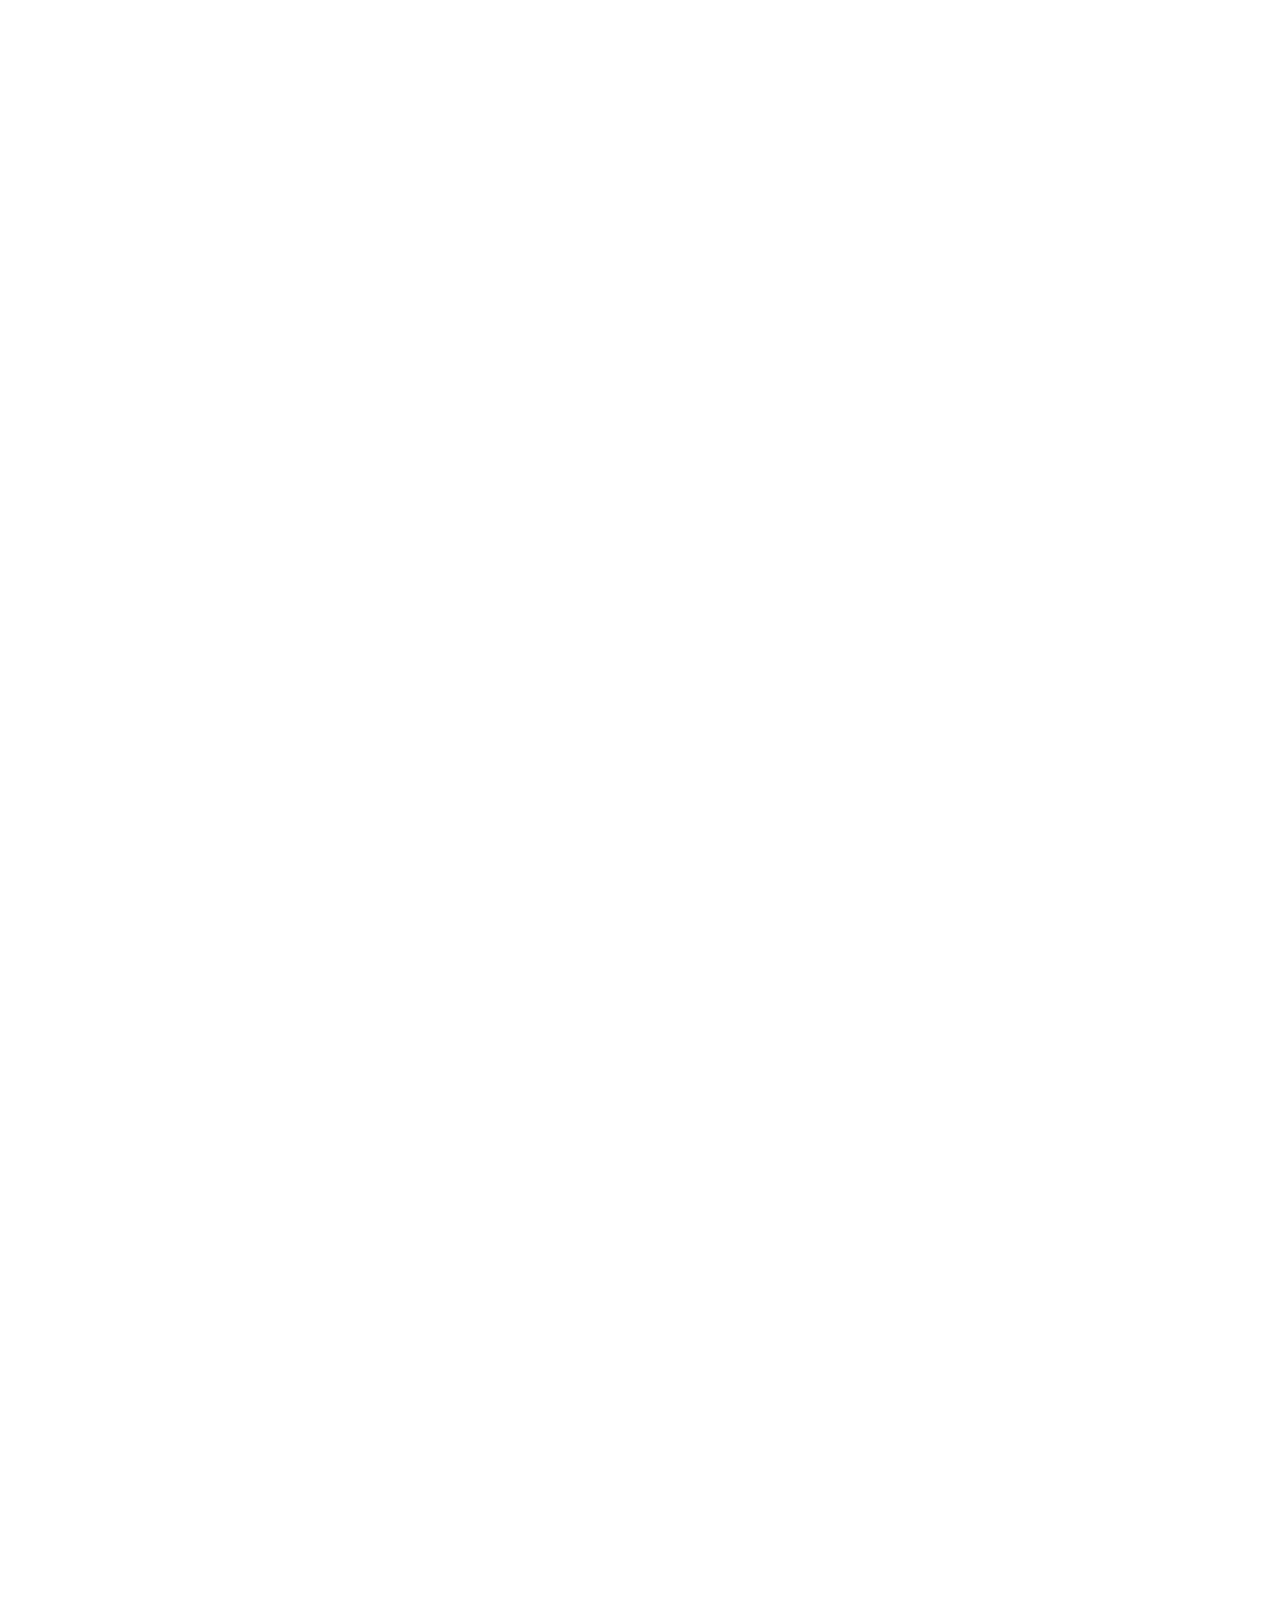
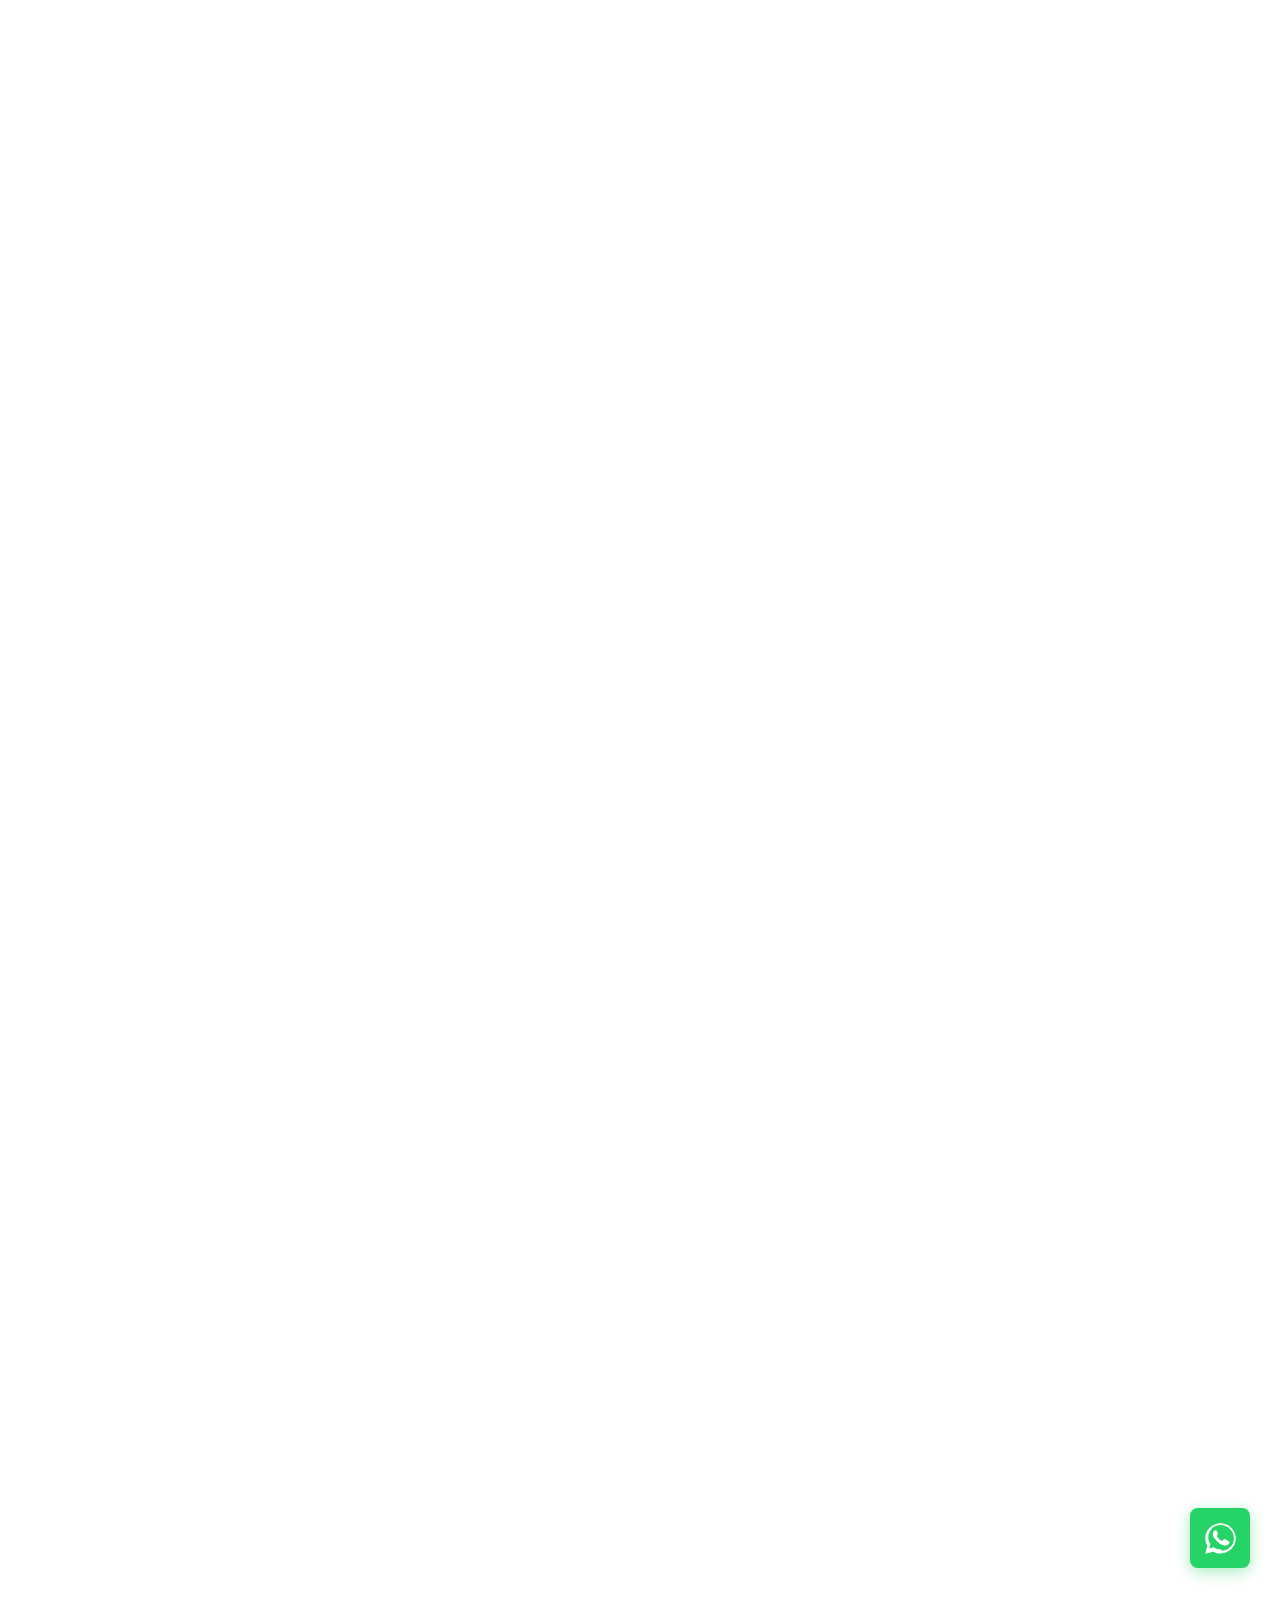
==== commit a79c58c9: "a" ====
--- a/index.html
+++ b/index.html
@@ -3185,6 +3185,8 @@
   /* Sales Conversion Enhancements */
   :root {
       --sales-accent: #FF6600; /* High-converting vibrant orange */
+      --whatsapp-green: #25D366; /* Official WhatsApp Green */
+      --whatsapp-green-hover: #128C7E;
   }
   
   /* Force global button styles to sales accent */
@@ -3192,9 +3194,7 @@
   button, 
   .elementor-button-wrapper a, 
   input[type="submit"], 
-  .wpr-button,
-  .topchoice-contact-whatsapp,
-  a[href*="wa.me"] {
+  .wpr-button {
       background-color: var(--sales-accent) !important;
       color: #FFFFFF !important;
       border-color: var(--sales-accent) !important;
@@ -3204,18 +3204,38 @@
       box-shadow: 0 4px 15px rgba(255, 102, 0, 0.4) !important;
       border-radius: 8px !important;
   }
+
+  /* Specific styling for WhatsApp buttons to keep them GREEN */
+  .topchoice-contact-whatsapp,
+  a[href*="wa.me"] {
+      background-color: var(--whatsapp-green) !important;
+      color: #FFFFFF !important;
+      border-color: var(--whatsapp-green) !important;
+      font-weight: 800 !important;
+      text-transform: uppercase !important;
+      transition: all 0.3s ease !important;
+      box-shadow: 0 4px 15px rgba(37, 211, 102, 0.4) !important;
+      border-radius: 8px !important;
+  }
   
   /* Hover effects to make it dynamic and interesting */
   a.elementor-button:hover, 
   button:hover, 
   .elementor-button-wrapper a:hover, 
   input[type="submit"]:hover,
-  .wpr-button:hover,
+  .wpr-button:hover {
+      transform: translateY(-3px) scale(1.02) !important;
+      box-shadow: 0 6px 20px rgba(255, 102, 0, 0.6) !important;
+      background-color: #E65C00 !important; /* Slightly darker orange on hover */
+      color: #FFFFFF !important;
+  }
+
+  /* Hover effects for WhatsApp buttons */
   .topchoice-contact-whatsapp:hover,
   a[href*="wa.me"]:hover {
       transform: translateY(-3px) scale(1.02) !important;
-      box-shadow: 0 6px 20px rgba(255, 102, 0, 0.6) !important;
-      background-color: #E65C00 !important; /* Slightly darker orange on hover */
+      box-shadow: 0 6px 20px rgba(37, 211, 102, 0.6) !important;
+      background-color: var(--whatsapp-green-hover) !important;
       color: #FFFFFF !important;
   }
   
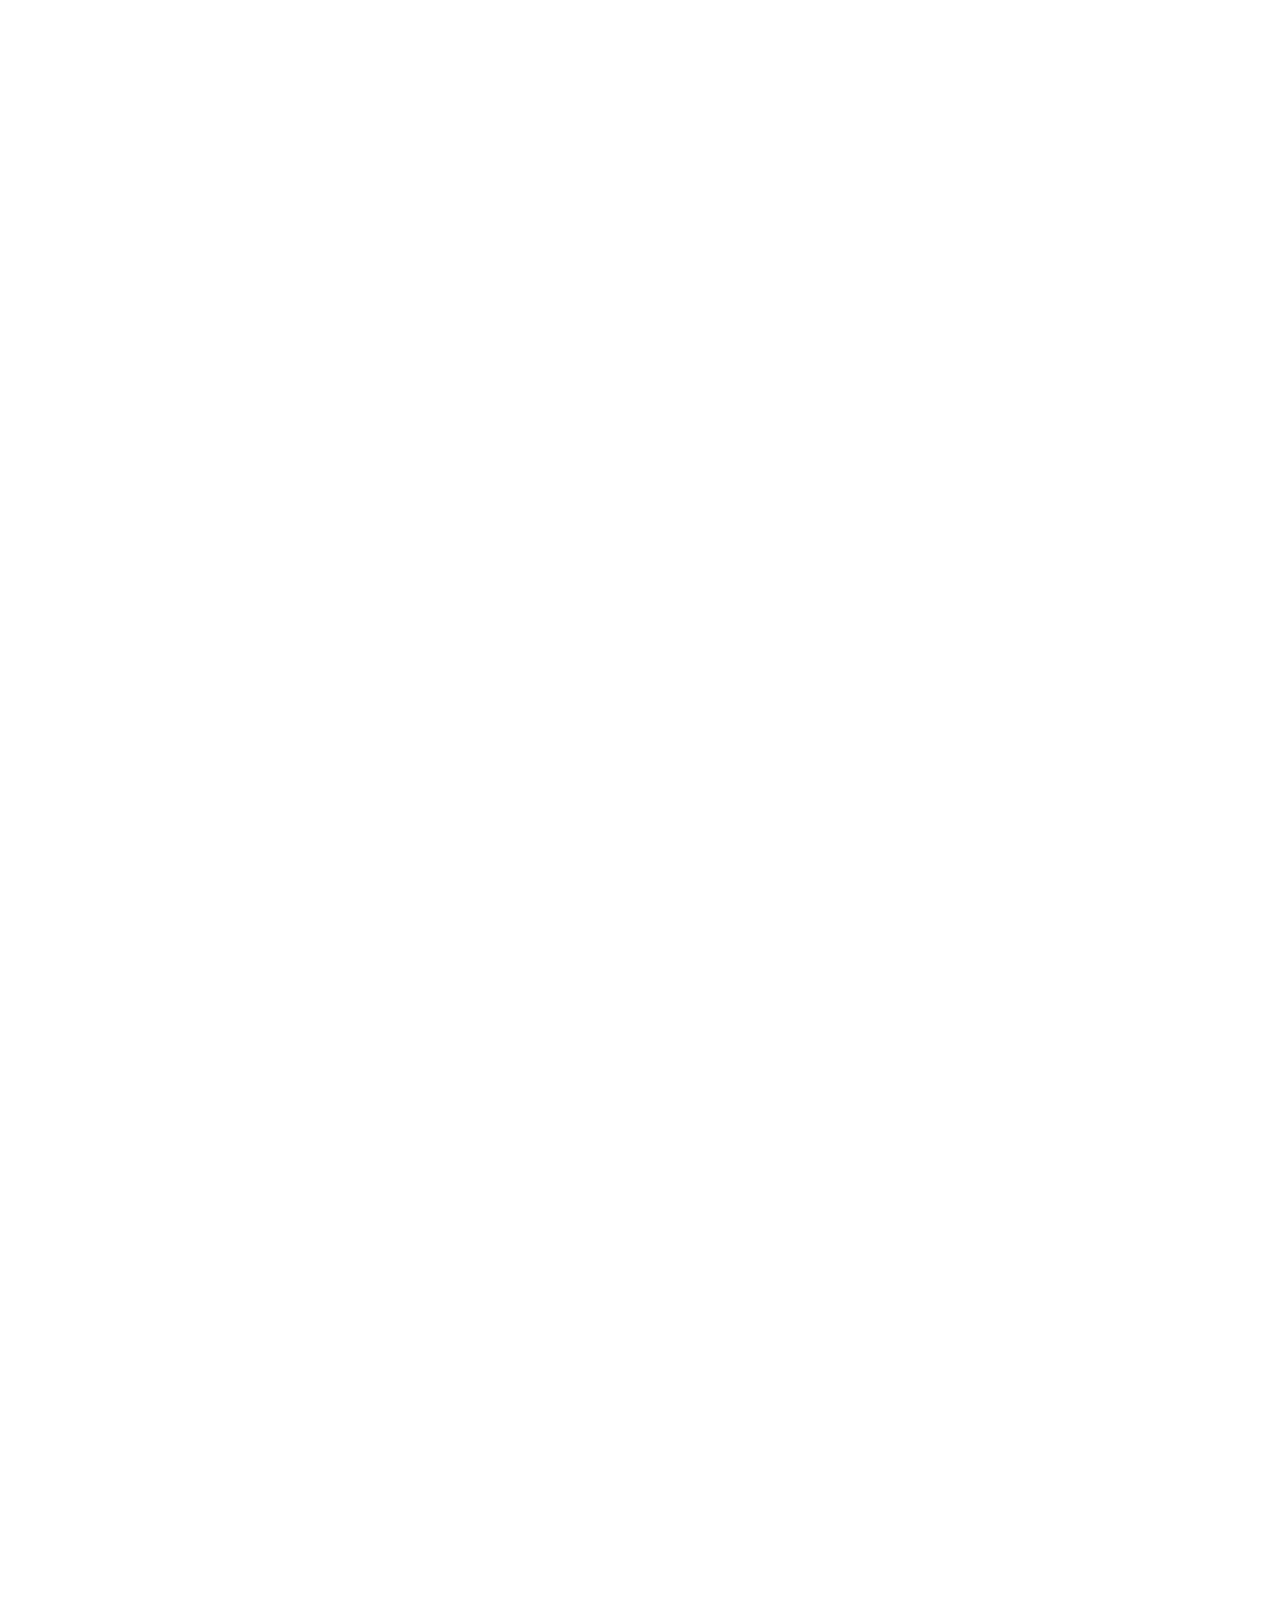
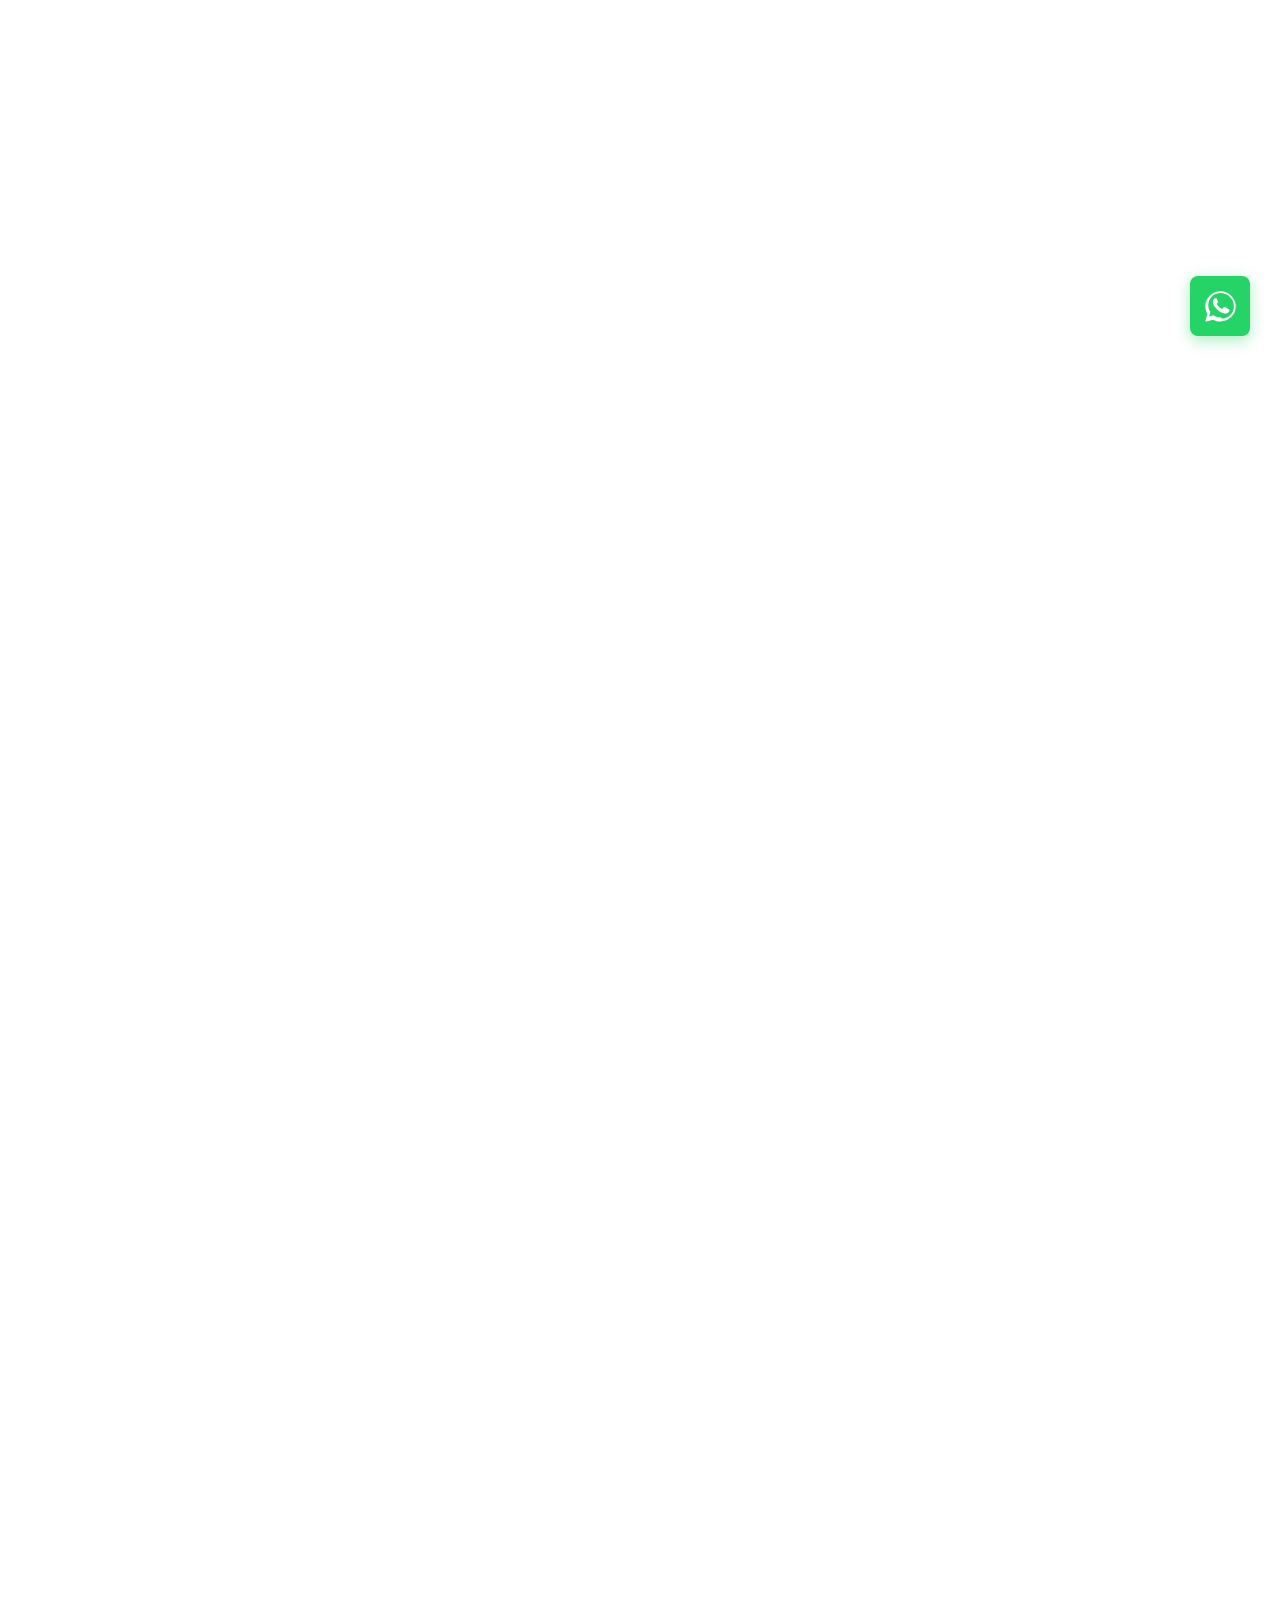
==== commit 76d8b46c: "ap" ====
--- a/index.html
+++ b/index.html
@@ -3271,16 +3271,27 @@
     }
   }
 
-  /* 2. Glassmorphism Sticky Header */
-  header, .elementor-location-header {
+  /* 2. Glassmorphism Sticky Header & Z-Index Fixes */
+  header, 
+  .elementor-location-header, 
+  [data-elementor-type="header"],
+  .elementor-section-wrap > section:first-child {
     position: sticky !important;
     top: 0;
-    z-index: 9999;
-    background: rgba(255, 255, 255, 0.85) !important;
+    z-index: 99999 !important; /* Forces header to be above everything */
+    background: rgba(255, 255, 255, 0.95) !important;
     backdrop-filter: blur(10px) !important;
     -webkit-backdrop-filter: blur(10px) !important;
     box-shadow: 0 4px 30px rgba(0, 0, 0, 0.05) !important;
     transition: all 0.3s ease;
+  }
+
+  /* Fix for sub-menus / dropdowns getting cut off by sections below */
+  .elementor-nav-menu--dropdown, 
+  .sub-menu, 
+  ul.sub-menu {
+      z-index: 999999 !important;
+      position: absolute !important;
   }
 
   /* 3. Floating WhatsApp Button */
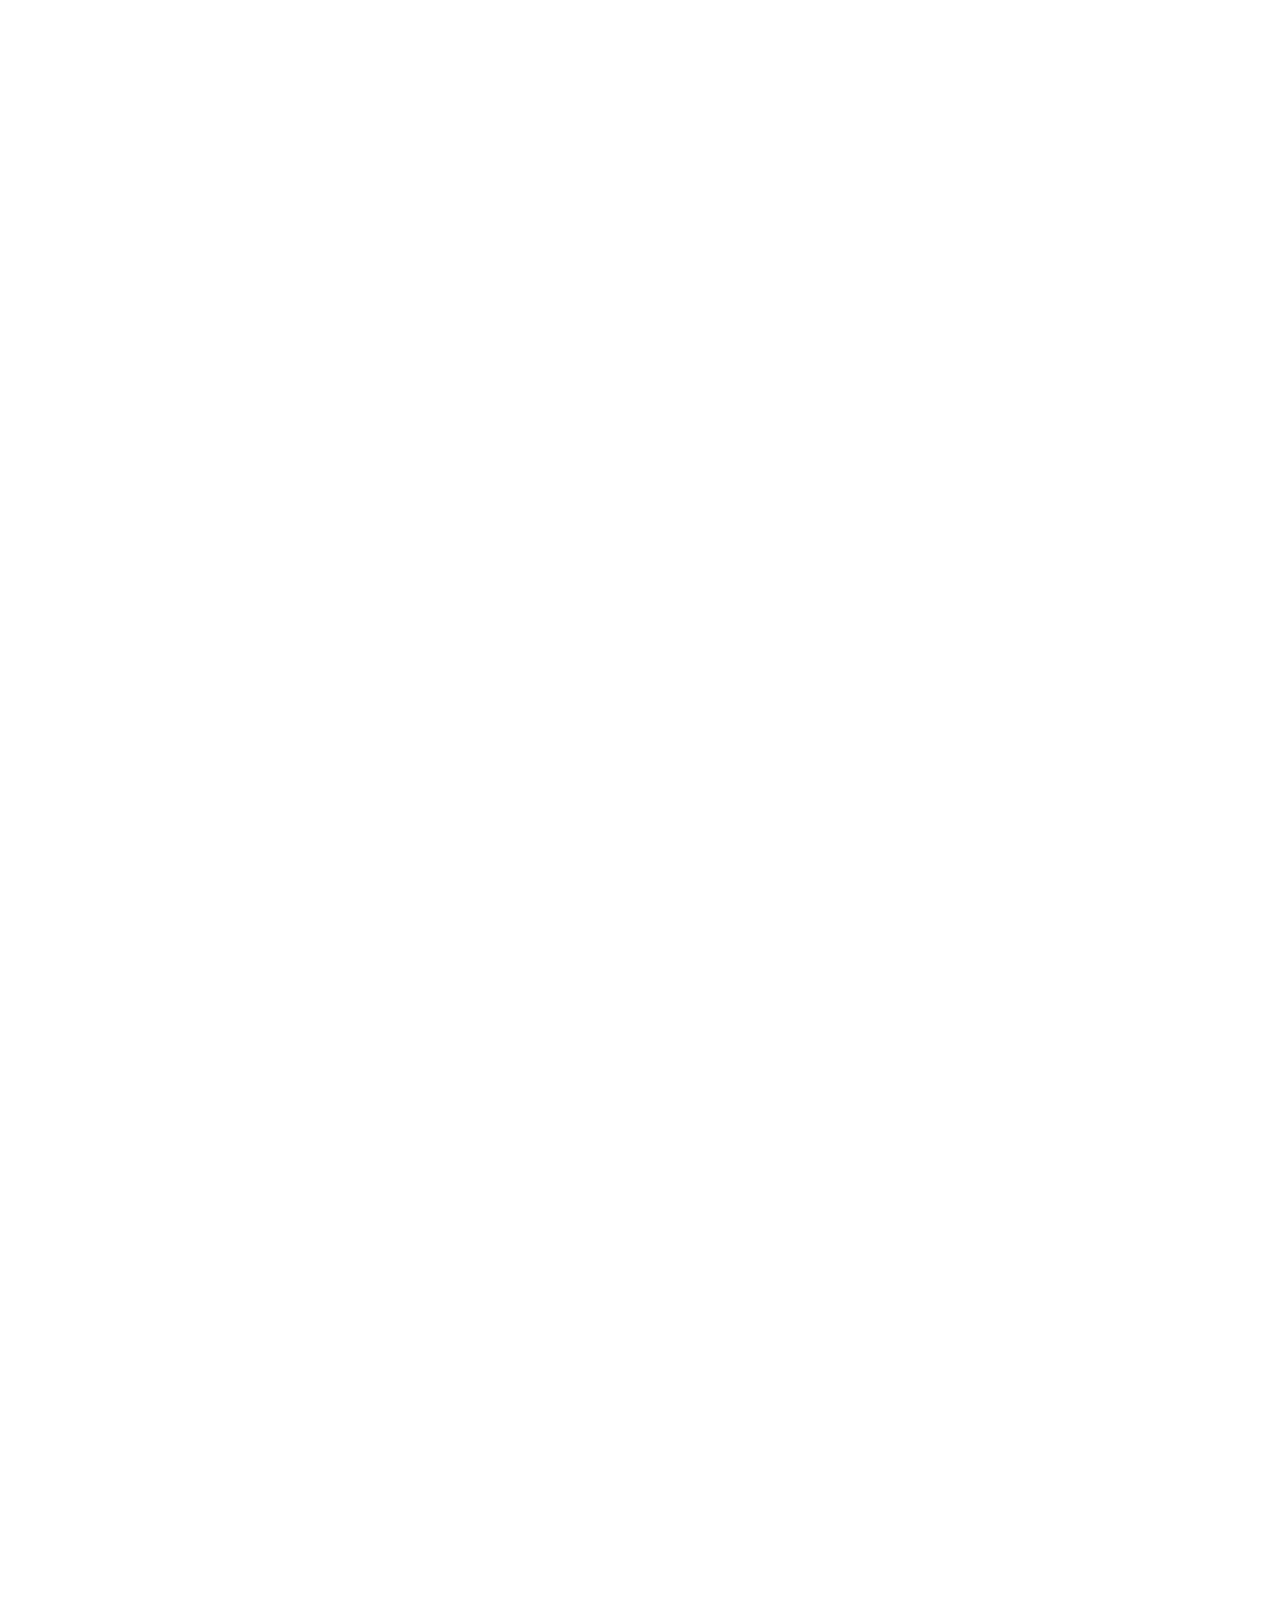
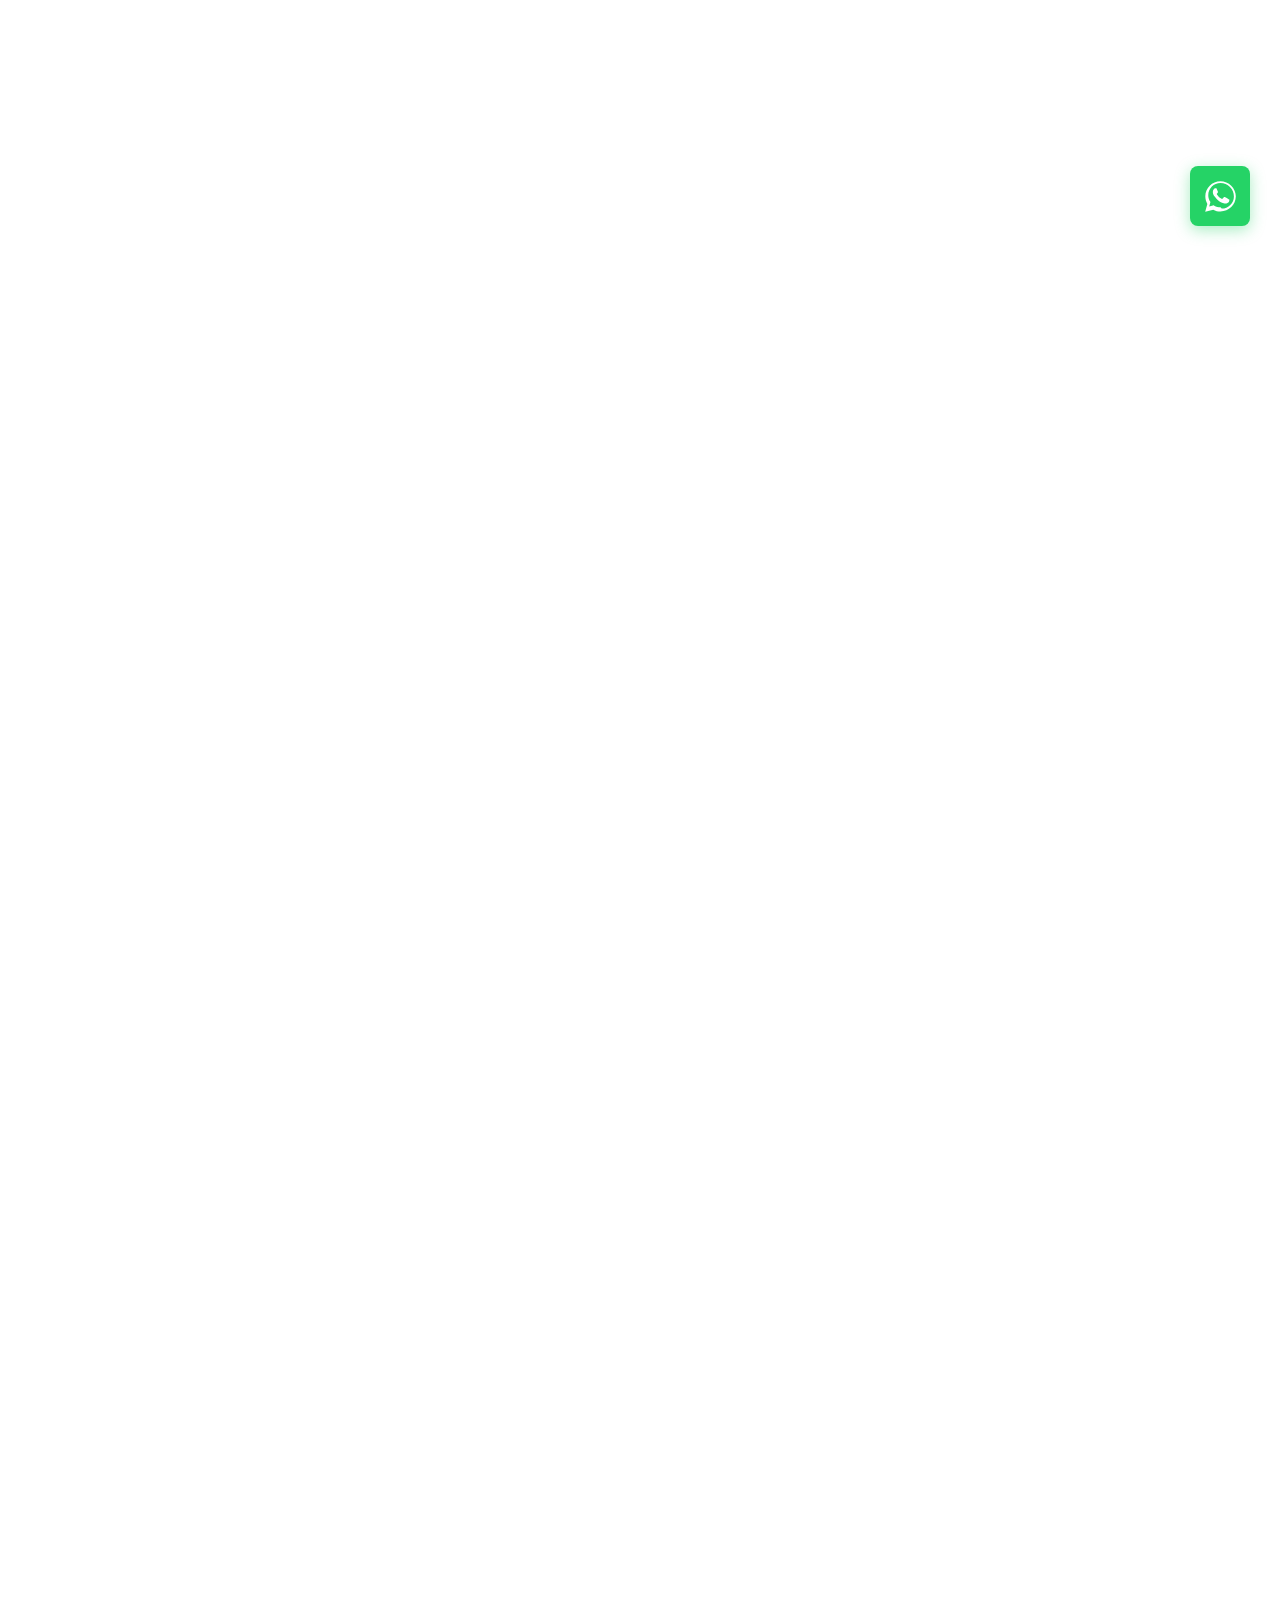
==== commit 0feba186: "aaa" ====
--- a/index.html
+++ b/index.html
@@ -3207,7 +3207,8 @@
 
   /* Specific styling for WhatsApp buttons to keep them GREEN */
   .topchoice-contact-whatsapp,
-  a[href*="wa.me"] {
+  a[href*="wa.me"],
+  .topchoice-form-submit {
       background-color: var(--whatsapp-green) !important;
       color: #FFFFFF !important;
       border-color: var(--whatsapp-green) !important;
@@ -3232,7 +3233,8 @@
 
   /* Hover effects for WhatsApp buttons */
   .topchoice-contact-whatsapp:hover,
-  a[href*="wa.me"]:hover {
+  a[href*="wa.me"]:hover,
+  .topchoice-form-submit:hover {
       transform: translateY(-3px) scale(1.02) !important;
       box-shadow: 0 6px 20px rgba(37, 211, 102, 0.6) !important;
       background-color: var(--whatsapp-green-hover) !important;
@@ -3275,7 +3277,8 @@
   header, 
   .elementor-location-header, 
   [data-elementor-type="header"],
-  .elementor-section-wrap > section:first-child {
+  .elementor-section-wrap > section:first-child,
+  .elementor-nav-menu--main {
     position: sticky !important;
     top: 0;
     z-index: 99999 !important; /* Forces header to be above everything */
@@ -3284,6 +3287,14 @@
     -webkit-backdrop-filter: blur(10px) !important;
     box-shadow: 0 4px 30px rgba(0, 0, 0, 0.05) !important;
     transition: all 0.3s ease;
+    overflow: visible !important; /* Prevents dropdowns from getting clipped */
+  }
+  
+  /* Ensure header wrappers also do not clip content */
+  .elementor-location-header > .elementor-container,
+  .elementor-location-header > .elementor-section,
+  [data-elementor-type="header"] > .elementor-section {
+    overflow: visible !important;
   }
 
   /* Fix for sub-menus / dropdowns getting cut off by sections below */
@@ -3292,6 +3303,8 @@
   ul.sub-menu {
       z-index: 999999 !important;
       position: absolute !important;
+      overflow: visible !important;
+      visibility: visible !important;
   }
 
   /* 3. Floating WhatsApp Button */
